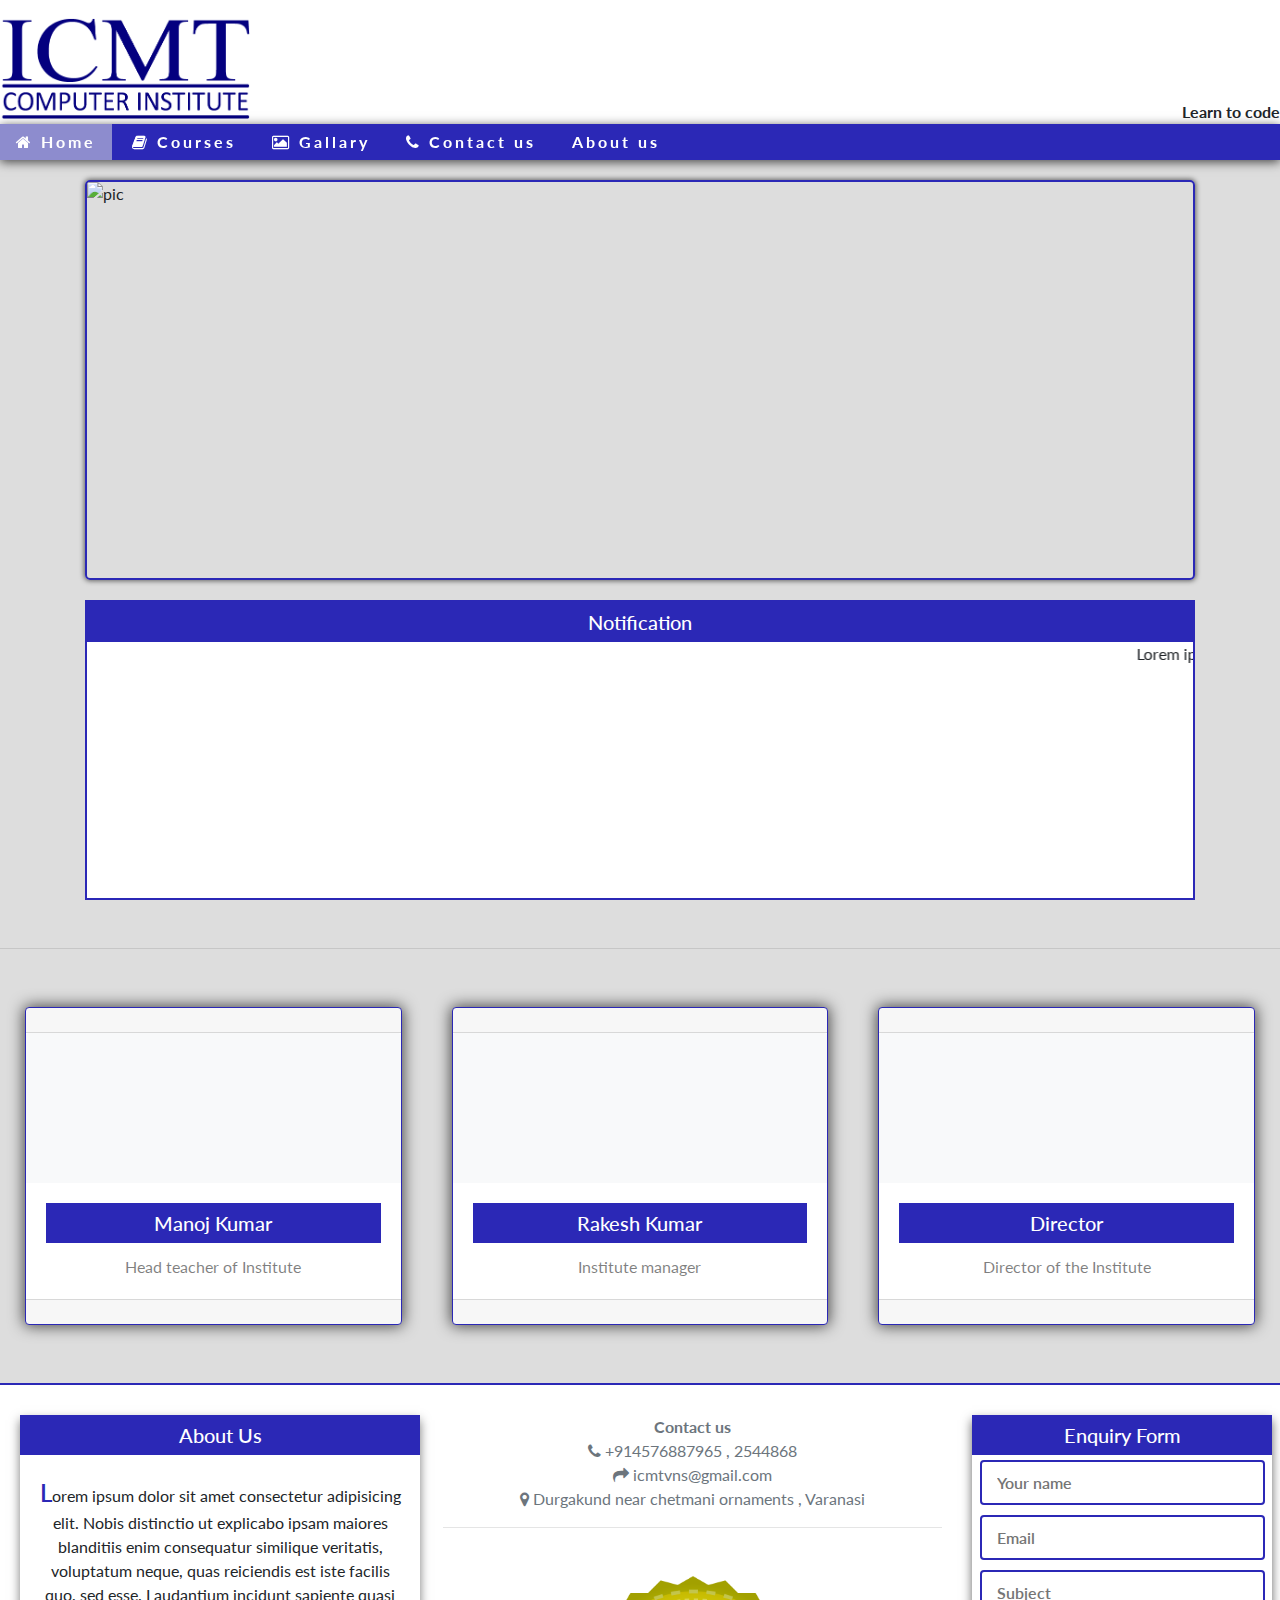
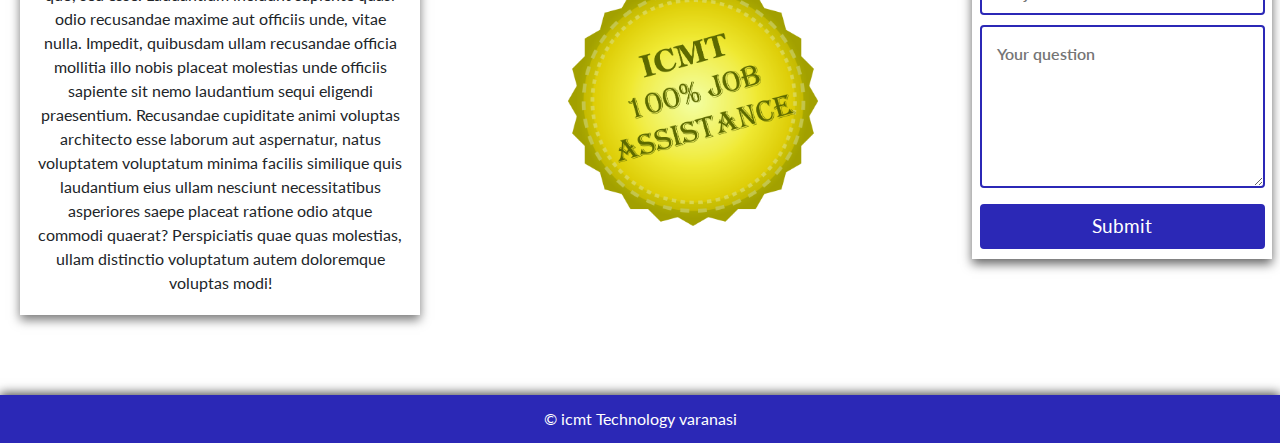
==== index.html @ d90915af "main copy" ====
<!DOCTYPE html>
<html>

<head>
    <meta charset="utf-8" />
    <meta http-equiv="X-UA-Compatible" content="IE=edge">
    <title>ICMT</title>
    <link rel="shortcut icon" href="favicon.png">
    <meta name="viewport" content="width=device-width, initial-scale=1">
    <link href="https://fonts.googleapis.com/css?family=Lato:100,100italic,300,300italic,regular,italic,700,700italic,900,900italic"
        rel="stylesheet" />
    <link rel="stylesheet" type="text/css" media="screen" href="mycss.css" />
    <link rel=" stylesheet" type="text/css" media="screen" href="main.css" />
    <link rel="stylesheet" type="text/css" media="screen" href="custom.css" />
    <link rel="stylesheet" href="https://cdnjs.cloudflare.com/ajax/libs/font-awesome/4.7.0/css/font-awesome.min.css ">
    <script src="main.js"></script>
    <link rel="stylesheet" href="animate.css">

</head>

<body>
    <header>
        <table>
            <tr>
                <td>
                    <img src=" logo.png " alt="logo " class="animated slideInDown">

                </td>
                <td>
                    <p class="animated rubberBand">Learn to code</p>
                </td>
            </tr>
        </table>
    </header>
    <nav>

        <a href=" " class="active">
            <i class="fa fa-home "></i> Home</a>
        <a href="courses.html">
            <i class="fa fa-book "></i> Courses</a>
        <a href="galllary.html">
            <i class="fa fa-photo " aria-hidden="true "></i> Gallary</a>
        <a href=" ">
            <i class="fa fa-phone "></i> Contact us</a>
        <a href="#about ">About us</a>
    </nav>
    <main class="container" onmouseover="red();">
        <div class="banner img-fluid">
            <img src="..\images\pexels-photo-546819.jpeg " alt="pic ">
        </div>
        <div class="notif ">
            <h5>Notification</h5>
            <marquee behavior=" " direction="up " style="display:block; width:100%;height:100 ">Lorem ipsum dolor sit amet consectetur adipisicing elit. Praesentium dignissimos fuga, illum ea sunt recusandae,
                eveniet blanditiis unde veritatis, quos voluptas ab maxime! Optio sed itaque quae provident totam. Nemo?</marquee>
        </div>
    </main>
	<hr class="my-5"/>
    <div class="container-fluid">
        <div class="row my-5 bg-transparent shadow-none">
            <div class="col-sm-4">
                <div class="card profile1 ">
                    <div class="card-header "></div>
                    <div class="card-img-top bg-light" style="width: 100%;height:150px;"></div>
                    <div class="card-body ">
                        <h5 class="card-title ">manoj kumar</h5>
                        <p class="card-text text-center text-black-50 ">Head teacher of Institute</p>
                    </div>
                    <div class="card-footer"></div>
                </div>
            </div>
            <div class="col-sm-4">
                <div class="card profile2">
                    <div class="card-header "></div>
                    <div class="card-img-top bg-light" style="width: 100%;height:150px;"></div>
                    <div class="card-body ">
                        <h5 class="card-title ">rakesh kumar</h5>
                        <p class="card-text text-center text-black-50 ">Institute manager</p>
                    </div>
                    <div class="card-footer"></div>
                </div>
            </div>
            <div class="col-sm-4 ">
                <div class="card profile3 ">
                    <div class="card-header "></div>
                    <div class="card-img-top bg-light" style="width: 100%;height:150px;"></div>
                    <div class="card-body ">
                        <h5 class="card-title ">director</h5>
                        <p class="card-text text-center text-black-50 ">Director of the Institute</p>
                    </div>
                    <div class="card-footer "></div>
                </div>
            </div>
            <div class="clearfix "></div>
        </div>
    </div>
    <div class="footer-top">
     <div class="row bg-transparent shadow-none">
        <div class="col-md-4" >
                <div id="about">
                    <h5>About us</h5>
                    <p>
                        Lorem ipsum dolor sit amet consectetur adipisicing elit. Nobis distinctio ut explicabo ipsam maiores blanditiis enim consequatur
                        similique veritatis, voluptatum neque, quas reiciendis est iste facilis quo, sed esse. Laudantium incidunt
                        sapiente quasi odio recusandae maxime aut officiis unde, vitae nulla. Impedit, quibusdam ullam recusandae
                        officia mollitia illo nobis placeat molestias unde officiis sapiente sit nemo laudantium sequi eligendi praesentium.
                        Recusandae cupiditate animi voluptas architecto esse laborum aut aspernatur, natus voluptatem voluptatum
                        minima facilis similique quis laudantium eius ullam nesciunt necessitatibus asperiores saepe placeat ratione
                        odio atque commodi quaerat? Perspiciatis quae quas molestias, ullam distinctio voluptatum autem doloremque
                        voluptas modi!</p>
                </div>
        </div>
            <div class="col-md-5">
              <p class="text-center text-secondary contact">
                    <strong>Contact us</strong> <br>
                  <i class="fa fa-phone"></i> +914576887965 , 2544868 <br>
                 <i class="fa fa-mail-forward"></i> icmtvns@gmail.com <br>
                    <i class="fa fa-map-marker"></i> Durgakund near
                 chetmani ornaments ,
                 Varanasi
                </p><hr>
                        <img src="job.png" alt="logo job" class="d-block mx-auto my-5 bg-transparent" width="50%">
            </div>
       <div class="col-md-3">
                <div class="enquiry mx-auto">
                    <h5>enquiry form</h5>
                    <form action="submit.html" method="post " onsubmit="return validateTextBox();">
                        <input type=" text " name="name " id="name" placeholder="Your name " required>
                        <br>
                        <input type="email " name="email " id="email" placeholder="Email " required>
                        <br>
                        <input type="text " name="sub " id="sub" placeholder="Subject " required>
                        <br>
                        <textarea name="question " id="question" col-sm-4s="30 " rows="6 " minlength="20" placeholder="Your question " required></textarea>
                        <input type="submit" value="Submit">
                    </form>
                </div>
       </div>
     </div>
    </div>
    <footer>
        <p>&copy icmt Technology varanasi</p>
    </footer>
</body>

</html>
---- mycss.css ----
﻿:root{--blue:#007bff;--indigo:#6610f2;--purple:#6f42c1;--pink:#e83e8c;--red:#dc3545;--orange:#fd7e14;--yellow:#ffc107;--green:#28a745;--teal:#20c997;--cyan:#17a2b8;--white:#fff;--gray:#6c757d;--gray-dark:#343a40;--primary:#007bff;--secondary:#6c757d;--success:#28a745;--info:#17a2b8;--warning:#ffc107;--danger:#dc3545;--light:#f8f9fa;--dark:#343a40;--breakpoint-xs:0;--breakpoint-sm:576px;--breakpoint-md:768px;--breakpoint-lg:992px;--breakpoint-xl:1200px;--font-family-sans-serif:-apple-system,BlinkMacSystemFont,"Segoe UI",Roboto,"Helvetica Neue",Arial,sans-serif,"Apple Color Emoji","Segoe UI Emoji","Segoe UI Symbol";--font-family-monospace:SFMono-Regular,Menlo,Monaco,Consolas,"Liberation Mono","Courier New",monospace}*,::before,::after{box-sizing:border-box}html{font-family:sans-serif;line-height:1.15;-webkit-text-size-adjust:100%;-ms-text-size-adjust:100%;-ms-overflow-style:scrollbar;-webkit-tap-highlight-color:transparent}article,aside,dialog,figcaption,figure,footer,header,hgroup,main,nav,section{display:block}body{margin:0;font-family:-apple-system,BlinkMacSystemFont,"Segoe UI",Roboto,"Helvetica Neue",Arial,sans-serif,"Apple Color Emoji","Segoe UI Emoji","Segoe UI Symbol";font-size:1rem;font-weight:400;line-height:1.5;color:#212529;text-align:left;background-color:#fff}[tabindex="-1"]:focus{outline:0!important}hr{box-sizing:content-box;height:0;overflow:visible}h1,h2,h3,h4,h5,h6{margin-top:0;margin-bottom:.5rem}p{margin-top:0;margin-bottom:1rem}abbr[title],abbr[data-original-title]{text-decoration:underline;-webkit-text-decoration:underline dotted;text-decoration:underline dotted;cursor:help;border-bottom:0}address{margin-bottom:1rem;font-style:normal;line-height:inherit}ol,ul,dl{margin-top:0;margin-bottom:1rem}ol ol,ul ul,ol ul,ul ol{margin-bottom:0}dt{font-weight:700}dd{margin-bottom:.5rem;margin-left:0}blockquote{margin:0 0 1rem}dfn{font-style:italic}b,strong{font-weight:bolder}small{font-size:80%}sub,sup{position:relative;font-size:75%;line-height:0;vertical-align:baseline}sub{bottom:-.25em}sup{top:-.5em}a{color:#007bff;text-decoration:none;background-color:transparent;-webkit-text-decoration-skip:objects}a:hover{color:#0056b3;text-decoration:underline}a:not([href]):not([tabindex]){color:inherit;text-decoration:none}a:not([href]):not([tabindex]):hover,a:not([href]):not([tabindex]):focus{color:inherit;text-decoration:none}a:not([href]):not([tabindex]):focus{outline:0}pre,code,kbd,samp{font-family:monospace,monospace;font-size:1em}pre{margin-top:0;margin-bottom:1rem;overflow:auto;-ms-overflow-style:scrollbar}figure{margin:0 0 1rem}img{vertical-align:middle;border-style:none}svg:not(:root){overflow:hidden}table{border-collapse:collapse}caption{padding-top:.75rem;padding-bottom:.75rem;color:#6c757d;text-align:left;caption-side:bottom}th{text-align:inherit}label{display:inline-block;margin-bottom:.5rem}button{border-radius:0}button:focus{outline:1px dotted;outline:5px auto -webkit-focus-ring-color}input,button,select,optgroup,textarea{margin:0;font-family:inherit;font-size:inherit;line-height:inherit}button,input{overflow:visible}button,select{text-transform:none}button,html [type="button"],[type="reset"],[type="submit"]{-webkit-appearance:button}button::-moz-focus-inner,[type="button"]::-moz-focus-inner,[type="reset"]::-moz-focus-inner,[type="submit"]::-moz-focus-inner{padding:0;border-style:none}input[type="radio"],input[type="checkbox"]{box-sizing:border-box;padding:0}input[type="date"],input[type="time"],input[type="datetime-local"],input[type="month"]{-webkit-appearance:listbox}textarea{overflow:auto;resize:vertical}fieldset{min-width:0;padding:0;margin:0;border:0}legend{display:block;width:100%;max-width:100%;padding:0;margin-bottom:.5rem;font-size:1.5rem;line-height:inherit;color:inherit;white-space:normal}progress{vertical-align:baseline}[type="number"]::-webkit-inner-spin-button,[type="number"]::-webkit-outer-spin-button{height:auto}[type="search"]{outline-offset:-2px;-webkit-appearance:none}[type="search"]::-webkit-search-cancel-button,[type="search"]::-webkit-search-decoration{-webkit-appearance:none}::-webkit-file-upload-button{font:inherit;-webkit-appearance:button}output{display:inline-block}summary{display:list-item;cursor:pointer}template{display:none}[hidden]{display:none!important}h1,h2,h3,h4,h5,h6,.h1,.h2,.h3,.h4,.h5,.h6{margin-bottom:.5rem;font-family:inherit;font-weight:500;line-height:1.2;color:inherit}h1,.h1{font-size:2.5rem}h2,.h2{font-size:2rem}h3,.h3{font-size:1.75rem}h4,.h4{font-size:1.5rem}h5,.h5{font-size:1.25rem}h6,.h6{font-size:1rem}.lead{font-size:1.25rem;font-weight:300}.display-1{font-size:6rem;font-weight:300;line-height:1.2}.display-2{font-size:5.5rem;font-weight:300;line-height:1.2}.display-3{font-size:4.5rem;font-weight:300;line-height:1.2}.display-4{font-size:3.5rem;font-weight:300;line-height:1.2}hr{margin-top:1rem;margin-bottom:1rem;border:0;border-top:1px solid rgba(0,0,0,0.1)}small,.small{font-size:80%;font-weight:400}mark,.mark{padding:.2em;background-color:#fcf8e3}.list-unstyled{padding-left:0;list-style:none}.list-inline{padding-left:0;list-style:none}.list-inline-item{display:inline-block}.list-inline-item:not(:last-child){margin-right:.5rem}.initialism{font-size:90%;text-transform:uppercase}.blockquote{margin-bottom:1rem;font-size:1.25rem}.blockquote-footer{display:block;font-size:80%;color:#6c757d}.blockquote-footer::before{content:"\2014 \00A0"}.img-fluid{max-width:100%;height:auto}.img-thumbnail{padding:.25rem;background-color:#fff;border:1px solid #dee2e6;border-radius:.25rem;max-width:100%;height:auto}.figure{display:inline-block}.figure-img{margin-bottom:.5rem;line-height:1}.figure-caption{font-size:90%;color:#6c757d}code,kbd,pre,samp{font-family:SFMono-Regular,Menlo,Monaco,Consolas,"Liberation Mono","Courier New",monospace}code{font-size:87.5%;color:#e83e8c;word-break:break-word}a>code{color:inherit}kbd{padding:.2rem .4rem;font-size:87.5%;color:#fff;background-color:#212529;border-radius:.2rem}kbd kbd{padding:0;font-size:100%;font-weight:700}pre{display:block;font-size:87.5%;color:#212529}pre code{font-size:inherit;color:inherit;word-break:normal}.pre-scrollable{max-height:340px;overflow-y:scroll}.container{width:100%;padding-right:15px;padding-left:15px;margin-right:auto;margin-left:auto}@media (min-width: 576px){.container{max-width:540px}}@media (min-width: 768px){.container{max-width:720px}}@media (min-width: 992px){.container{max-width:960px}}@media (min-width: 1200px){.container{max-width:1140px}}.container-fluid{width:100%;padding-right:15px;padding-left:15px;margin-right:auto;margin-left:auto}.row{display:-ms-flexbox;display:flex;-ms-flex-wrap:wrap;flex-wrap:wrap;margin-right:-15px;margin-left:-15px}.no-gutters{margin-right:0;margin-left:0}.no-gutters>.col,.no-gutters>[class*="col-"]{padding-right:0;padding-left:0}.col-1,.col-2,.col-3,.col-4,.col-5,.col-6,.col-7,.col-8,.col-9,.col-10,.col-11,.col-12,.col,.col-auto,.col-sm-1,.col-sm-2,.col-sm-3,.col-sm-4,.col-sm-5,.col-sm-6,.col-sm-7,.col-sm-8,.col-sm-9,.col-sm-10,.col-sm-11,.col-sm-12,.col-sm,.col-sm-auto,.col-md-1,.col-md-2,.col-md-3,.col-md-4,.col-md-5,.col-md-6,.col-md-7,.col-md-8,.col-md-9,.col-md-10,.col-md-11,.col-md-12,.col-md,.col-md-auto,.col-lg-1,.col-lg-2,.col-lg-3,.col-lg-4,.col-lg-5,.col-lg-6,.col-lg-7,.col-lg-8,.col-lg-9,.col-lg-10,.col-lg-11,.col-lg-12,.col-lg,.col-lg-auto,.col-xl-1,.col-xl-2,.col-xl-3,.col-xl-4,.col-xl-5,.col-xl-6,.col-xl-7,.col-xl-8,.col-xl-9,.col-xl-10,.col-xl-11,.col-xl-12,.col-xl,.col-xl-auto{position:relative;width:100%;min-height:1px;padding-right:15px;padding-left:15px}.row{margin-right:-15px;margin-left:-15px}.col-xs-1,.col-sm-1,.col-md-1,.col-lg-1,.col-xs-2,.col-sm-2,.col-md-2,.col-lg-2,.col-xs-3,.col-sm-3,.col-md-3,.col-lg-3,.col-xs-4,.col-sm-4,.col-md-4,.col-lg-4,.col-xs-5,.col-sm-5,.col-md-5,.col-lg-5,.col-xs-6,.col-sm-6,.col-md-6,.col-lg-6,.col-xs-7,.col-sm-7,.col-md-7,.col-lg-7,.col-xs-8,.col-sm-8,.col-md-8,.col-lg-8,.col-xs-9,.col-sm-9,.col-md-9,.col-lg-9,.col-xs-10,.col-sm-10,.col-md-10,.col-lg-10,.col-xs-11,.col-sm-11,.col-md-11,.col-lg-11,.col-xs-12,.col-sm-12,.col-md-12,.col-lg-12{position:relative;min-height:1px;padding-right:15px;padding-left:15px}.col-xs-1,.col-xs-2,.col-xs-3,.col-xs-4,.col-xs-5,.col-xs-6,.col-xs-7,.col-xs-8,.col-xs-9,.col-xs-10,.col-xs-11,.col-xs-12{float:left}.col-xs-12{width:100%}.col-xs-11{width:91.66666667%}.col-xs-10{width:83.33333333%}.col-xs-9{width:75%}.col-xs-8{width:66.66666667%}.col-xs-7{width:58.33333333%}.col-xs-6{width:50%}.col-xs-5{width:41.66666667%}.col-xs-4{width:33.33333333%}.col-xs-3{width:25%}.col-xs-2{width:16.66666667%}.col-xs-1{width:8.33333333%}.col-xs-pull-12{right:100%}.col-xs-pull-11{right:91.66666667%}.col-xs-pull-10{right:83.33333333%}.col-xs-pull-9{right:75%}.col-xs-pull-8{right:66.66666667%}.col-xs-pull-7{right:58.33333333%}.col-xs-pull-6{right:50%}.col-xs-pull-5{right:41.66666667%}.col-xs-pull-4{right:33.33333333%}.col-xs-pull-3{right:25%}.col-xs-pull-2{right:16.66666667%}.col-xs-pull-1{right:8.33333333%}.col-xs-pull-0{right:auto}.col-xs-push-12{left:100%}.col-xs-push-11{left:91.66666667%}.col-xs-push-10{left:83.33333333%}.col-xs-push-9{left:75%}.col-xs-push-8{left:66.66666667%}.col-xs-push-7{left:58.33333333%}.col-xs-push-6{left:50%}.col-xs-push-5{left:41.66666667%}.col-xs-push-4{left:33.33333333%}.col-xs-push-3{left:25%}.col-xs-push-2{left:16.66666667%}.col-xs-push-1{left:8.33333333%}.col-xs-push-0{left:auto}.col-xs-offset-12{margin-left:100%}.col-xs-offset-11{margin-left:91.66666667%}.col-xs-offset-10{margin-left:83.33333333%}.col-xs-offset-9{margin-left:75%}.col-xs-offset-8{margin-left:66.66666667%}.col-xs-offset-7{margin-left:58.33333333%}.col-xs-offset-6{margin-left:50%}.col-xs-offset-5{margin-left:41.66666667%}.col-xs-offset-4{margin-left:33.33333333%}.col-xs-offset-3{margin-left:25%}.col-xs-offset-2{margin-left:16.66666667%}.col-xs-offset-1{margin-left:8.33333333%}.col-xs-offset-0{margin-left:0}@media (min-width: 768px){.col-sm-1,.col-sm-2,.col-sm-3,.col-sm-4,.col-sm-5,.col-sm-6,.col-sm-7,.col-sm-8,.col-sm-9,.col-sm-10,.col-sm-11,.col-sm-12{float:left}.col-sm-12{width:100%}.col-sm-11{width:91.66666667%}.col-sm-10{width:83.33333333%}.col-sm-9{width:75%}.col-sm-8{width:66.66666667%}.col-sm-7{width:58.33333333%}.col-sm-6{width:50%}.col-sm-5{width:41.66666667%}.col-sm-4{width:33.33333333%}.col-sm-3{width:25%}.col-sm-2{width:16.66666667%}.col-sm-1{width:8.33333333%}.col-sm-pull-12{right:100%}.col-sm-pull-11{right:91.66666667%}.col-sm-pull-10{right:83.33333333%}.col-sm-pull-9{right:75%}.col-sm-pull-8{right:66.66666667%}.col-sm-pull-7{right:58.33333333%}.col-sm-pull-6{right:50%}.col-sm-pull-5{right:41.66666667%}.col-sm-pull-4{right:33.33333333%}.col-sm-pull-3{right:25%}.col-sm-pull-2{right:16.66666667%}.col-sm-pull-1{right:8.33333333%}.col-sm-pull-0{right:auto}.col-sm-push-12{left:100%}.col-sm-push-11{left:91.66666667%}.col-sm-push-10{left:83.33333333%}.col-sm-push-9{left:75%}.col-sm-push-8{left:66.66666667%}.col-sm-push-7{left:58.33333333%}.col-sm-push-6{left:50%}.col-sm-push-5{left:41.66666667%}.col-sm-push-4{left:33.33333333%}.col-sm-push-3{left:25%}.col-sm-push-2{left:16.66666667%}.col-sm-push-1{left:8.33333333%}.col-sm-push-0{left:auto}.col-sm-offset-12{margin-left:100%}.col-sm-offset-11{margin-left:91.66666667%}.col-sm-offset-10{margin-left:83.33333333%}.col-sm-offset-9{margin-left:75%}.col-sm-offset-8{margin-left:66.66666667%}.col-sm-offset-7{margin-left:58.33333333%}.col-sm-offset-6{margin-left:50%}.col-sm-offset-5{margin-left:41.66666667%}.col-sm-offset-4{margin-left:33.33333333%}.col-sm-offset-3{margin-left:25%}.col-sm-offset-2{margin-left:16.66666667%}.col-sm-offset-1{margin-left:8.33333333%}.col-sm-offset-0{margin-left:0}}@media (min-width: 992px){.col-md-1,.col-md-2,.col-md-3,.col-md-4,.col-md-5,.col-md-6,.col-md-7,.col-md-8,.col-md-9,.col-md-10,.col-md-11,.col-md-12{float:left}.col-md-12{width:100%}.col-md-11{width:91.66666667%}.col-md-10{width:83.33333333%}.col-md-9{width:75%}.col-md-8{width:66.66666667%}.col-md-7{width:58.33333333%}.col-md-6{width:50%}.col-md-5{width:41.66666667%}.col-md-4{width:33.33333333%}.col-md-3{width:25%}.col-md-2{width:16.66666667%}.col-md-1{width:8.33333333%}.col-md-pull-12{right:100%}.col-md-pull-11{right:91.66666667%}.col-md-pull-10{right:83.33333333%}.col-md-pull-9{right:75%}.col-md-pull-8{right:66.66666667%}.col-md-pull-7{right:58.33333333%}.col-md-pull-6{right:50%}.col-md-pull-5{right:41.66666667%}.col-md-pull-4{right:33.33333333%}.col-md-pull-3{right:25%}.col-md-pull-2{right:16.66666667%}.col-md-pull-1{right:8.33333333%}.col-md-pull-0{right:auto}.col-md-push-12{left:100%}.col-md-push-11{left:91.66666667%}.col-md-push-10{left:83.33333333%}.col-md-push-9{left:75%}.col-md-push-8{left:66.66666667%}.col-md-push-7{left:58.33333333%}.col-md-push-6{left:50%}.col-md-push-5{left:41.66666667%}.col-md-push-4{left:33.33333333%}.col-md-push-3{left:25%}.col-md-push-2{left:16.66666667%}.col-md-push-1{left:8.33333333%}.col-md-push-0{left:auto}.col-md-offset-12{margin-left:100%}.col-md-offset-11{margin-left:91.66666667%}.col-md-offset-10{margin-left:83.33333333%}.col-md-offset-9{margin-left:75%}.col-md-offset-8{margin-left:66.66666667%}.col-md-offset-7{margin-left:58.33333333%}.col-md-offset-6{margin-left:50%}.col-md-offset-5{margin-left:41.66666667%}.col-md-offset-4{margin-left:33.33333333%}.col-md-offset-3{margin-left:25%}.col-md-offset-2{margin-left:16.66666667%}.col-md-offset-1{margin-left:8.33333333%}.col-md-offset-0{margin-left:0}}@media (min-width: 1200px){.col-lg-1,.col-lg-2,.col-lg-3,.col-lg-4,.col-lg-5,.col-lg-6,.col-lg-7,.col-lg-8,.col-lg-9,.col-lg-10,.col-lg-11,.col-lg-12{float:left}.col-lg-12{width:100%}.col-lg-11{width:91.66666667%}.col-lg-10{width:83.33333333%}.col-lg-9{width:75%}.col-lg-8{width:66.66666667%}.col-lg-7{width:58.33333333%}.col-lg-6{width:50%}.col-lg-5{width:41.66666667%}.col-lg-4{width:33.33333333%}.col-lg-3{width:25%}.col-lg-2{width:16.66666667%}.col-lg-1{width:8.33333333%}.col-lg-pull-12{right:100%}.col-lg-pull-11{right:91.66666667%}.col-lg-pull-10{right:83.33333333%}.col-lg-pull-9{right:75%}.col-lg-pull-8{right:66.66666667%}.col-lg-pull-7{right:58.33333333%}.col-lg-pull-6{right:50%}.col-lg-pull-5{right:41.66666667%}.col-lg-pull-4{right:33.33333333%}.col-lg-pull-3{right:25%}.col-lg-pull-2{right:16.66666667%}.col-lg-pull-1{right:8.33333333%}.col-lg-pull-0{right:auto}.col-lg-push-12{left:100%}.col-lg-push-11{left:91.66666667%}.col-lg-push-10{left:83.33333333%}.col-lg-push-9{left:75%}.col-lg-push-8{left:66.66666667%}.col-lg-push-7{left:58.33333333%}.col-lg-push-6{left:50%}.col-lg-push-5{left:41.66666667%}.col-lg-push-4{left:33.33333333%}.col-lg-push-3{left:25%}.col-lg-push-2{left:16.66666667%}.col-lg-push-1{left:8.33333333%}.col-lg-push-0{left:auto}.col-lg-offset-12{margin-left:100%}.col-lg-offset-11{margin-left:91.66666667%}.col-lg-offset-10{margin-left:83.33333333%}.col-lg-offset-9{margin-left:75%}.col-lg-offset-8{margin-left:66.66666667%}.col-lg-offset-7{margin-left:58.33333333%}.col-lg-offset-6{margin-left:50%}.col-lg-offset-5{margin-left:41.66666667%}.col-lg-offset-4{margin-left:33.33333333%}.col-lg-offset-3{margin-left:25%}.col-lg-offset-2{margin-left:16.66666667%}.col-lg-offset-1{margin-left:8.33333333%}.col-lg-offset-0{margin-left:0}.table{width:100%;max-width:100%;margin-bottom:1rem;background-color:transparent}.table th,.table td{padding:.75rem;vertical-align:top;border-top:1px solid #dee2e6}.table thead th{vertical-align:bottom;border-bottom:2px solid #dee2e6}.table tbody+tbody{border-top:2px solid #dee2e6}.table .table{background-color:#fff}.table-sm th,.table-sm td{padding:.3rem}.table-bordered{border:1px solid #dee2e6}.table-bordered th,.table-bordered td{border:1px solid #dee2e6}.table-bordered thead th,.table-bordered thead td{border-bottom-width:2px}.table-borderless th,.table-borderless td,.table-borderless thead th,.table-borderless tbody+tbody{border:0}.table-striped tbody tr:nth-of-type(odd){background-color:rgba(0,0,0,0.05)}.table-hover tbody tr:hover{background-color:rgba(0,0,0,0.075)}.table-primary,.table-primary>th,.table-primary>td{background-color:#b8daff}.table-hover .table-primary:hover{background-color:#9fcdff}.table-hover .table-primary:hover>td,.table-hover .table-primary:hover>th{background-color:#9fcdff}.table-secondary,.table-secondary>th,.table-secondary>td{background-color:#d6d8db}.table-hover .table-secondary:hover{background-color:#c8cbcf}.table-hover .table-secondary:hover>td,.table-hover .table-secondary:hover>th{background-color:#c8cbcf}.table-success,.table-success>th,.table-success>td{background-color:#c3e6cb}.table-hover .table-success:hover{background-color:#b1dfbb}.table-hover .table-success:hover>td,.table-hover .table-success:hover>th{background-color:#b1dfbb}.table-info,.table-info>th,.table-info>td{background-color:#bee5eb}.table-hover .table-info:hover{background-color:#abdde5}.table-hover .table-info:hover>td,.table-hover .table-info:hover>th{background-color:#abdde5}.table-warning,.table-warning>th,.table-warning>td{background-color:#ffeeba}.table-hover .table-warning:hover{background-color:#ffe8a1}.table-hover .table-warning:hover>td,.table-hover .table-warning:hover>th{background-color:#ffe8a1}.table-danger,.table-danger>th,.table-danger>td{background-color:#f5c6cb}.table-hover .table-danger:hover{background-color:#f1b0b7}.table-hover .table-danger:hover>td,.table-hover .table-danger:hover>th{background-color:#f1b0b7}.table-light,.table-light>th,.table-light>td{background-color:#fdfdfe}.table-hover .table-light:hover{background-color:#ececf6}.table-hover .table-light:hover>td,.table-hover .table-light:hover>th{background-color:#ececf6}.table-dark,.table-dark>th,.table-dark>td{background-color:#c6c8ca}.table-hover .table-dark:hover{background-color:#b9bbbe}.table-hover .table-dark:hover>td,.table-hover .table-dark:hover>th{background-color:#b9bbbe}.table-active,.table-active>th,.table-active>td{background-color:rgba(0,0,0,0.075)}.table-hover .table-active:hover{background-color:rgba(0,0,0,0.075)}.table-hover .table-active:hover>td,.table-hover .table-active:hover>th{background-color:rgba(0,0,0,0.075)}.table .thead-dark th{color:#fff;background-color:#212529;border-color:#32383e}.table .thead-light th{color:#495057;background-color:#e9ecef;border-color:#dee2e6}.table-dark{color:#fff;background-color:#212529}.table-dark th,.table-dark td,.table-dark thead th{border-color:#32383e}.table-dark.table-bordered{border:0}.table-dark.table-striped tbody tr:nth-of-type(odd){background-color:rgba(255,255,255,0.05)}.table-dark.table-hover tbody tr:hover{background-color:rgba(255,255,255,0.075)}}@media (max-width: 575.98px){.table-responsive-sm{display:block;width:100%;overflow-x:auto;-webkit-overflow-scrolling:touch;-ms-overflow-style:-ms-autohiding-scrollbar}.table-responsive-sm>.table-bordered{border:0}}@media (max-width: 767.98px){.table-responsive-md{display:block;width:100%;overflow-x:auto;-webkit-overflow-scrolling:touch;-ms-overflow-style:-ms-autohiding-scrollbar}.table-responsive-md>.table-bordered{border:0}}@media (max-width: 991.98px){.table-responsive-lg{display:block;width:100%;overflow-x:auto;-webkit-overflow-scrolling:touch;-ms-overflow-style:-ms-autohiding-scrollbar}.table-responsive-lg>.table-bordered{border:0}}@media (max-width: 1199.98px){.table-responsive-xl{display:block;width:100%;overflow-x:auto;-webkit-overflow-scrolling:touch;-ms-overflow-style:-ms-autohiding-scrollbar}.table-responsive-xl>.table-bordered{border:0}}.table-responsive{display:block;width:100%;overflow-x:auto;-webkit-overflow-scrolling:touch;-ms-overflow-style:-ms-autohiding-scrollbar}.table-responsive>.table-bordered{border:0}.form-control{display:block;width:100%;padding:.375rem .75rem;font-size:1rem;line-height:1.5;color:#495057;background-color:#fff;background-clip:padding-box;border:1px solid #ced4da;border-radius:.25rem;transition:border-color .15s ease-in-out,box-shadow .15s ease-in-out}@media screen and (prefers-reduced-motion: reduce){.form-control{transition:none}}.form-control::-ms-expand{background-color:transparent;border:0}.form-control:focus{color:#495057;background-color:#fff;border-color:#80bdff;outline:0;box-shadow:0 0 0 .2rem rgba(0,123,255,0.25)}.form-control::-webkit-input-placeholder{color:#6c757d;opacity:1}.form-control::-moz-placeholder{color:#6c757d;opacity:1}.form-control:-ms-input-placeholder{color:#6c757d;opacity:1}.form-control::-ms-input-placeholder{color:#6c757d;opacity:1}.form-control::placeholder{color:#6c757d;opacity:1}.form-control:disabled,.form-control[readonly]{background-color:#e9ecef;opacity:1}select.form-control:not([size]):not([multiple]){height:calc(2.25rem + 2px)}select.form-control:focus::-ms-value{color:#495057;background-color:#fff}.form-control-file,.form-control-range{display:block;width:100%}.col-form-label{padding-top:calc(0.375rem + 1px);padding-bottom:calc(0.375rem + 1px);margin-bottom:0;font-size:inherit;line-height:1.5}.col-form-label-lg{padding-top:calc(0.5rem + 1px);padding-bottom:calc(0.5rem + 1px);font-size:1.25rem;line-height:1.5}.col-form-label-sm{padding-top:calc(0.25rem + 1px);padding-bottom:calc(0.25rem + 1px);font-size:.875rem;line-height:1.5}.form-control-plaintext{display:block;width:100%;padding-top:.375rem;padding-bottom:.375rem;margin-bottom:0;line-height:1.5;color:#212529;background-color:transparent;border:solid transparent;border-width:1px 0}.form-control-plaintext.form-control-sm,.input-group-sm>.form-control-plaintext.form-control,.input-group-sm>.input-group-prepend>.form-control-plaintext.input-group-text,.input-group-sm>.input-group-append>.form-control-plaintext.input-group-text,.input-group-sm>.input-group-prepend>.form-control-plaintext.btn,.input-group-sm>.input-group-append>.form-control-plaintext.btn,.form-control-plaintext.form-control-lg,.input-group-lg>.form-control-plaintext.form-control,.input-group-lg>.input-group-prepend>.form-control-plaintext.input-group-text,.input-group-lg>.input-group-append>.form-control-plaintext.input-group-text,.input-group-lg>.input-group-prepend>.form-control-plaintext.btn,.input-group-lg>.input-group-append>.form-control-plaintext.btn{padding-right:0;padding-left:0}.form-control-sm,.input-group-sm>.form-control,.input-group-sm>.input-group-prepend>.input-group-text,.input-group-sm>.input-group-append>.input-group-text,.input-group-sm>.input-group-prepend>.btn,.input-group-sm>.input-group-append>.btn{padding:.25rem .5rem;font-size:.875rem;line-height:1.5;border-radius:.2rem}select.form-control-sm:not([size]):not([multiple]),.input-group-sm>select.form-control:not([size]):not([multiple]),.input-group-sm>.input-group-prepend>select.input-group-text:not([size]):not([multiple]),.input-group-sm>.input-group-append>select.input-group-text:not([size]):not([multiple]),.input-group-sm>.input-group-prepend>select.btn:not([size]):not([multiple]),.input-group-sm>.input-group-append>select.btn:not([size]):not([multiple]){height:calc(1.8125rem + 2px)}.form-control-lg,.input-group-lg>.form-control,.input-group-lg>.input-group-prepend>.input-group-text,.input-group-lg>.input-group-append>.input-group-text,.input-group-lg>.input-group-prepend>.btn,.input-group-lg>.input-group-append>.btn{padding:.5rem 1rem;font-size:1.25rem;line-height:1.5;border-radius:.3rem}select.form-control-lg:not([size]):not([multiple]),.input-group-lg>select.form-control:not([size]):not([multiple]),.input-group-lg>.input-group-prepend>select.input-group-text:not([size]):not([multiple]),.input-group-lg>.input-group-append>select.input-group-text:not([size]):not([multiple]),.input-group-lg>.input-group-prepend>select.btn:not([size]):not([multiple]),.input-group-lg>.input-group-append>select.btn:not([size]):not([multiple]){height:calc(2.875rem + 2px)}.form-group{margin-bottom:1rem}.form-text{display:block;margin-top:.25rem}.form-row{display:-ms-flexbox;display:flex;-ms-flex-wrap:wrap;flex-wrap:wrap;margin-right:-5px;margin-left:-5px}.form-row>.col,.form-row>[class*="col-"]{padding-right:5px;padding-left:5px}.form-check{position:relative;display:block;padding-left:1.25rem}.form-check-input{position:absolute;margin-top:.3rem;margin-left:-1.25rem}.form-check-input:disabled~.form-check-label{color:#6c757d}.form-check-label{margin-bottom:0}.form-check-inline{display:-ms-inline-flexbox;display:inline-flex;-ms-flex-align:center;align-items:center;padding-left:0;margin-right:.75rem}.form-check-inline .form-check-input{position:static;margin-top:0;margin-right:.3125rem;margin-left:0}.valid-feedback{display:none;width:100%;margin-top:.25rem;font-size:80%;color:#28a745}.valid-tooltip{position:absolute;top:100%;z-index:5;display:none;max-width:100%;padding:.5rem;margin-top:.1rem;font-size:.875rem;line-height:1;color:#fff;background-color:rgba(40,167,69,0.8);border-radius:.2rem}.was-validated .form-control:valid,.form-control.is-valid,.was-validated .custom-select:valid,.custom-select.is-valid{border-color:#28a745}.was-validated .form-control:valid:focus,.form-control.is-valid:focus,.was-validated .custom-select:valid:focus,.custom-select.is-valid:focus{border-color:#28a745;box-shadow:0 0 0 .2rem rgba(40,167,69,0.25)}.was-validated .form-control:valid~.valid-feedback,.was-validated .form-control:valid~.valid-tooltip,.form-control.is-valid~.valid-feedback,.form-control.is-valid~.valid-tooltip,.was-validated .custom-select:valid~.valid-feedback,.was-validated .custom-select:valid~.valid-tooltip,.custom-select.is-valid~.valid-feedback,.custom-select.is-valid~.valid-tooltip{display:block}.was-validated .form-check-input:valid~.form-check-label,.form-check-input.is-valid~.form-check-label{color:#28a745}.was-validated .form-check-input:valid~.valid-feedback,.was-validated .form-check-input:valid~.valid-tooltip,.form-check-input.is-valid~.valid-feedback,.form-check-input.is-valid~.valid-tooltip{display:block}.was-validated .custom-control-input:valid~.custom-control-label,.custom-control-input.is-valid~.custom-control-label{color:#28a745}.was-validated .custom-control-input:valid~.custom-control-label::before,.custom-control-input.is-valid~.custom-control-label::before{background-color:#71dd8a}.was-validated .custom-control-input:valid~.valid-feedback,.was-validated .custom-control-input:valid~.valid-tooltip,.custom-control-input.is-valid~.valid-feedback,.custom-control-input.is-valid~.valid-tooltip{display:block}.was-validated .custom-control-input:valid:checked~.custom-control-label::before,.custom-control-input.is-valid:checked~.custom-control-label::before{background-color:#34ce57}.was-validated .custom-control-input:valid:focus~.custom-control-label::before,.custom-control-input.is-valid:focus~.custom-control-label::before{box-shadow:0 0 0 1px #fff,0 0 0 .2rem rgba(40,167,69,0.25)}.was-validated .custom-file-input:valid~.custom-file-label,.custom-file-input.is-valid~.custom-file-label{border-color:#28a745}.was-validated .custom-file-input:valid~.custom-file-label::before,.custom-file-input.is-valid~.custom-file-label::before{border-color:inherit}.was-validated .custom-file-input:valid~.valid-feedback,.was-validated .custom-file-input:valid~.valid-tooltip,.custom-file-input.is-valid~.valid-feedback,.custom-file-input.is-valid~.valid-tooltip{display:block}.was-validated .custom-file-input:valid:focus~.custom-file-label,.custom-file-input.is-valid:focus~.custom-file-label{box-shadow:0 0 0 .2rem rgba(40,167,69,0.25)}.invalid-feedback{display:none;width:100%;margin-top:.25rem;font-size:80%;color:#dc3545}.invalid-tooltip{position:absolute;top:100%;z-index:5;display:none;max-width:100%;padding:.5rem;margin-top:.1rem;font-size:.875rem;line-height:1;color:#fff;background-color:rgba(220,53,69,0.8);border-radius:.2rem}.was-validated .form-control:invalid,.form-control.is-invalid,.was-validated .custom-select:invalid,.custom-select.is-invalid{border-color:#dc3545}.was-validated .form-control:invalid:focus,.form-control.is-invalid:focus,.was-validated .custom-select:invalid:focus,.custom-select.is-invalid:focus{border-color:#dc3545;box-shadow:0 0 0 .2rem rgba(220,53,69,0.25)}.was-validated .form-control:invalid~.invalid-feedback,.was-validated .form-control:invalid~.invalid-tooltip,.form-control.is-invalid~.invalid-feedback,.form-control.is-invalid~.invalid-tooltip,.was-validated .custom-select:invalid~.invalid-feedback,.was-validated .custom-select:invalid~.invalid-tooltip,.custom-select.is-invalid~.invalid-feedback,.custom-select.is-invalid~.invalid-tooltip{display:block}.was-validated .form-check-input:invalid~.form-check-label,.form-check-input.is-invalid~.form-check-label{color:#dc3545}.was-validated .form-check-input:invalid~.invalid-feedback,.was-validated .form-check-input:invalid~.invalid-tooltip,.form-check-input.is-invalid~.invalid-feedback,.form-check-input.is-invalid~.invalid-tooltip{display:block}.was-validated .custom-control-input:invalid~.custom-control-label,.custom-control-input.is-invalid~.custom-control-label{color:#dc3545}.was-validated .custom-control-input:invalid~.custom-control-label::before,.custom-control-input.is-invalid~.custom-control-label::before{background-color:#efa2a9}.was-validated .custom-control-input:invalid~.invalid-feedback,.was-validated .custom-control-input:invalid~.invalid-tooltip,.custom-control-input.is-invalid~.invalid-feedback,.custom-control-input.is-invalid~.invalid-tooltip{display:block}.was-validated .custom-control-input:invalid:checked~.custom-control-label::before,.custom-control-input.is-invalid:checked~.custom-control-label::before{background-color:#e4606d}.was-validated .custom-control-input:invalid:focus~.custom-control-label::before,.custom-control-input.is-invalid:focus~.custom-control-label::before{box-shadow:0 0 0 1px #fff,0 0 0 .2rem rgba(220,53,69,0.25)}.was-validated .custom-file-input:invalid~.custom-file-label,.custom-file-input.is-invalid~.custom-file-label{border-color:#dc3545}.was-validated .custom-file-input:invalid~.custom-file-label::before,.custom-file-input.is-invalid~.custom-file-label::before{border-color:inherit}.was-validated .custom-file-input:invalid~.invalid-feedback,.was-validated .custom-file-input:invalid~.invalid-tooltip,.custom-file-input.is-invalid~.invalid-feedback,.custom-file-input.is-invalid~.invalid-tooltip{display:block}.was-validated .custom-file-input:invalid:focus~.custom-file-label,.custom-file-input.is-invalid:focus~.custom-file-label{box-shadow:0 0 0 .2rem rgba(220,53,69,0.25)}.form-inline{display:-ms-flexbox;display:flex;-ms-flex-flow:row wrap;flex-flow:row wrap;-ms-flex-align:center;align-items:center}.form-inline .form-check{width:100%}@media (min-width: 576px){.form-inline label{display:-ms-flexbox;display:flex;-ms-flex-align:center;align-items:center;-ms-flex-pack:center;justify-content:center;margin-bottom:0}.form-inline .form-group{display:-ms-flexbox;display:flex;-ms-flex:0 0 auto;flex:0 0 auto;-ms-flex-flow:row wrap;flex-flow:row wrap;-ms-flex-align:center;align-items:center;margin-bottom:0}.form-inline .form-control{display:inline-block;width:auto;vertical-align:middle}.form-inline .form-control-plaintext{display:inline-block}.form-inline .input-group,.form-inline .custom-select{width:auto}.form-inline .form-check{display:-ms-flexbox;display:flex;-ms-flex-align:center;align-items:center;-ms-flex-pack:center;justify-content:center;width:auto;padding-left:0}.form-inline .form-check-input{position:relative;margin-top:0;margin-right:.25rem;margin-left:0}.form-inline .custom-control{-ms-flex-align:center;align-items:center;-ms-flex-pack:center;justify-content:center}.form-inline .custom-control-label{margin-bottom:0}}.btn{display:inline-block;font-weight:400;text-align:center;white-space:nowrap;vertical-align:middle;-webkit-user-select:none;-moz-user-select:none;-ms-user-select:none;user-select:none;border:1px solid transparent;padding:.375rem .75rem;font-size:1rem;line-height:1.5;border-radius:.25rem;transition:color .15s ease-in-out,background-color .15s ease-in-out,border-color .15s ease-in-out,box-shadow .15s ease-in-out}@media screen and (prefers-reduced-motion: reduce){.btn{transition:none}}.btn:hover,.btn:focus{text-decoration:none}.btn:focus,.btn.focus{outline:0;box-shadow:0 0 0 .2rem rgba(0,123,255,0.25)}.btn.disabled,.btn:disabled{opacity:.65}.btn:not(:disabled):not(.disabled){cursor:pointer}.btn:not(:disabled):not(.disabled):active,.btn:not(:disabled):not(.disabled).active{background-image:none}a.btn.disabled,fieldset:disabled a.btn{pointer-events:none}.btn-primary{color:#fff;background-color:#007bff;border-color:#007bff}.btn-primary:hover{color:#fff;background-color:#0069d9;border-color:#0062cc}.btn-primary:focus,.btn-primary.focus{box-shadow:0 0 0 .2rem rgba(0,123,255,0.5)}.btn-primary.disabled,.btn-primary:disabled{color:#fff;background-color:#007bff;border-color:#007bff}.btn-primary:not(:disabled):not(.disabled):active,.btn-primary:not(:disabled):not(.disabled).active,.show>.btn-primary.dropdown-toggle{color:#fff;background-color:#0062cc;border-color:#005cbf}.btn-primary:not(:disabled):not(.disabled):active:focus,.btn-primary:not(:disabled):not(.disabled).active:focus,.show>.btn-primary.dropdown-toggle:focus{box-shadow:0 0 0 .2rem rgba(0,123,255,0.5)}.btn-secondary{color:#fff;background-color:#6c757d;border-color:#6c757d}.btn-secondary:hover{color:#fff;background-color:#5a6268;border-color:#545b62}.btn-secondary:focus,.btn-secondary.focus{box-shadow:0 0 0 .2rem rgba(108,117,125,0.5)}.btn-secondary.disabled,.btn-secondary:disabled{color:#fff;background-color:#6c757d;border-color:#6c757d}.btn-secondary:not(:disabled):not(.disabled):active,.btn-secondary:not(:disabled):not(.disabled).active,.show>.btn-secondary.dropdown-toggle{color:#fff;background-color:#545b62;border-color:#4e555b}.btn-secondary:not(:disabled):not(.disabled):active:focus,.btn-secondary:not(:disabled):not(.disabled).active:focus,.show>.btn-secondary.dropdown-toggle:focus{box-shadow:0 0 0 .2rem rgba(108,117,125,0.5)}.btn-success{color:#fff;background-color:#28a745;border-color:#28a745}.btn-success:hover{color:#fff;background-color:#218838;border-color:#1e7e34}.btn-success:focus,.btn-success.focus{box-shadow:0 0 0 .2rem rgba(40,167,69,0.5)}.btn-success.disabled,.btn-success:disabled{color:#fff;background-color:#28a745;border-color:#28a745}.btn-success:not(:disabled):not(.disabled):active,.btn-success:not(:disabled):not(.disabled).active,.show>.btn-success.dropdown-toggle{color:#fff;background-color:#1e7e34;border-color:#1c7430}.btn-success:not(:disabled):not(.disabled):active:focus,.btn-success:not(:disabled):not(.disabled).active:focus,.show>.btn-success.dropdown-toggle:focus{box-shadow:0 0 0 .2rem rgba(40,167,69,0.5)}.btn-info{color:#fff;background-color:#17a2b8;border-color:#17a2b8}.btn-info:hover{color:#fff;background-color:#138496;border-color:#117a8b}.btn-info:focus,.btn-info.focus{box-shadow:0 0 0 .2rem rgba(23,162,184,0.5)}.btn-info.disabled,.btn-info:disabled{color:#fff;background-color:#17a2b8;border-color:#17a2b8}.btn-info:not(:disabled):not(.disabled):active,.btn-info:not(:disabled):not(.disabled).active,.show>.btn-info.dropdown-toggle{color:#fff;background-color:#117a8b;border-color:#10707f}.btn-info:not(:disabled):not(.disabled):active:focus,.btn-info:not(:disabled):not(.disabled).active:focus,.show>.btn-info.dropdown-toggle:focus{box-shadow:0 0 0 .2rem rgba(23,162,184,0.5)}.btn-warning{color:#212529;background-color:#ffc107;border-color:#ffc107}.btn-warning:hover{color:#212529;background-color:#e0a800;border-color:#d39e00}.btn-warning:focus,.btn-warning.focus{box-shadow:0 0 0 .2rem rgba(255,193,7,0.5)}.btn-warning.disabled,.btn-warning:disabled{color:#212529;background-color:#ffc107;border-color:#ffc107}.btn-warning:not(:disabled):not(.disabled):active,.btn-warning:not(:disabled):not(.disabled).active,.show>.btn-warning.dropdown-toggle{color:#212529;background-color:#d39e00;border-color:#c69500}.btn-warning:not(:disabled):not(.disabled):active:focus,.btn-warning:not(:disabled):not(.disabled).active:focus,.show>.btn-warning.dropdown-toggle:focus{box-shadow:0 0 0 .2rem rgba(255,193,7,0.5)}.btn-danger{color:#fff;background-color:#dc3545;border-color:#dc3545}.btn-danger:hover{color:#fff;background-color:#c82333;border-color:#bd2130}.btn-danger:focus,.btn-danger.focus{box-shadow:0 0 0 .2rem rgba(220,53,69,0.5)}.btn-danger.disabled,.btn-danger:disabled{color:#fff;background-color:#dc3545;border-color:#dc3545}.btn-danger:not(:disabled):not(.disabled):active,.btn-danger:not(:disabled):not(.disabled).active,.show>.btn-danger.dropdown-toggle{color:#fff;background-color:#bd2130;border-color:#b21f2d}.btn-danger:not(:disabled):not(.disabled):active:focus,.btn-danger:not(:disabled):not(.disabled).active:focus,.show>.btn-danger.dropdown-toggle:focus{box-shadow:0 0 0 .2rem rgba(220,53,69,0.5)}.btn-light{color:#212529;background-color:#f8f9fa;border-color:#f8f9fa}.btn-light:hover{color:#212529;background-color:#e2e6ea;border-color:#dae0e5}.btn-light:focus,.btn-light.focus{box-shadow:0 0 0 .2rem rgba(248,249,250,0.5)}.btn-light.disabled,.btn-light:disabled{color:#212529;background-color:#f8f9fa;border-color:#f8f9fa}.btn-light:not(:disabled):not(.disabled):active,.btn-light:not(:disabled):not(.disabled).active,.show>.btn-light.dropdown-toggle{color:#212529;background-color:#dae0e5;border-color:#d3d9df}.btn-light:not(:disabled):not(.disabled):active:focus,.btn-light:not(:disabled):not(.disabled).active:focus,.show>.btn-light.dropdown-toggle:focus{box-shadow:0 0 0 .2rem rgba(248,249,250,0.5)}.btn-dark{color:#fff;background-color:#343a40;border-color:#343a40}.btn-dark:hover{color:#fff;background-color:#23272b;border-color:#1d2124}.btn-dark:focus,.btn-dark.focus{box-shadow:0 0 0 .2rem rgba(52,58,64,0.5)}.btn-dark.disabled,.btn-dark:disabled{color:#fff;background-color:#343a40;border-color:#343a40}.btn-dark:not(:disabled):not(.disabled):active,.btn-dark:not(:disabled):not(.disabled).active,.show>.btn-dark.dropdown-toggle{color:#fff;background-color:#1d2124;border-color:#171a1d}.btn-dark:not(:disabled):not(.disabled):active:focus,.btn-dark:not(:disabled):not(.disabled).active:focus,.show>.btn-dark.dropdown-toggle:focus{box-shadow:0 0 0 .2rem rgba(52,58,64,0.5)}.btn-outline-primary{color:#007bff;background-color:transparent;background-image:none;border-color:#007bff}.btn-outline-primary:hover{color:#fff;background-color:#007bff;border-color:#007bff}.btn-outline-primary:focus,.btn-outline-primary.focus{box-shadow:0 0 0 .2rem rgba(0,123,255,0.5)}.btn-outline-primary.disabled,.btn-outline-primary:disabled{color:#007bff;background-color:transparent}.btn-outline-primary:not(:disabled):not(.disabled):active,.btn-outline-primary:not(:disabled):not(.disabled).active,.show>.btn-outline-primary.dropdown-toggle{color:#fff;background-color:#007bff;border-color:#007bff}.btn-outline-primary:not(:disabled):not(.disabled):active:focus,.btn-outline-primary:not(:disabled):not(.disabled).active:focus,.show>.btn-outline-primary.dropdown-toggle:focus{box-shadow:0 0 0 .2rem rgba(0,123,255,0.5)}.btn-outline-secondary{color:#6c757d;background-color:transparent;background-image:none;border-color:#6c757d}.btn-outline-secondary:hover{color:#fff;background-color:#6c757d;border-color:#6c757d}.btn-outline-secondary:focus,.btn-outline-secondary.focus{box-shadow:0 0 0 .2rem rgba(108,117,125,0.5)}.btn-outline-secondary.disabled,.btn-outline-secondary:disabled{color:#6c757d;background-color:transparent}.btn-outline-secondary:not(:disabled):not(.disabled):active,.btn-outline-secondary:not(:disabled):not(.disabled).active,.show>.btn-outline-secondary.dropdown-toggle{color:#fff;background-color:#6c757d;border-color:#6c757d}.btn-outline-secondary:not(:disabled):not(.disabled):active:focus,.btn-outline-secondary:not(:disabled):not(.disabled).active:focus,.show>.btn-outline-secondary.dropdown-toggle:focus{box-shadow:0 0 0 .2rem rgba(108,117,125,0.5)}.btn-outline-success{color:#28a745;background-color:transparent;background-image:none;border-color:#28a745}.btn-outline-success:hover{color:#fff;background-color:#28a745;border-color:#28a745}.btn-outline-success:focus,.btn-outline-success.focus{box-shadow:0 0 0 .2rem rgba(40,167,69,0.5)}.btn-outline-success.disabled,.btn-outline-success:disabled{color:#28a745;background-color:transparent}.btn-outline-success:not(:disabled):not(.disabled):active,.btn-outline-success:not(:disabled):not(.disabled).active,.show>.btn-outline-success.dropdown-toggle{color:#fff;background-color:#28a745;border-color:#28a745}.btn-outline-success:not(:disabled):not(.disabled):active:focus,.btn-outline-success:not(:disabled):not(.disabled).active:focus,.show>.btn-outline-success.dropdown-toggle:focus{box-shadow:0 0 0 .2rem rgba(40,167,69,0.5)}.btn-outline-info{color:#17a2b8;background-color:transparent;background-image:none;border-color:#17a2b8}.btn-outline-info:hover{color:#fff;background-color:#17a2b8;border-color:#17a2b8}.btn-outline-info:focus,.btn-outline-info.focus{box-shadow:0 0 0 .2rem rgba(23,162,184,0.5)}.btn-outline-info.disabled,.btn-outline-info:disabled{color:#17a2b8;background-color:transparent}.btn-outline-info:not(:disabled):not(.disabled):active,.btn-outline-info:not(:disabled):not(.disabled).active,.show>.btn-outline-info.dropdown-toggle{color:#fff;background-color:#17a2b8;border-color:#17a2b8}.btn-outline-info:not(:disabled):not(.disabled):active:focus,.btn-outline-info:not(:disabled):not(.disabled).active:focus,.show>.btn-outline-info.dropdown-toggle:focus{box-shadow:0 0 0 .2rem rgba(23,162,184,0.5)}.btn-outline-warning{color:#ffc107;background-color:transparent;background-image:none;border-color:#ffc107}.btn-outline-warning:hover{color:#212529;background-color:#ffc107;border-color:#ffc107}.btn-outline-warning:focus,.btn-outline-warning.focus{box-shadow:0 0 0 .2rem rgba(255,193,7,0.5)}.btn-outline-warning.disabled,.btn-outline-warning:disabled{color:#ffc107;background-color:transparent}.btn-outline-warning:not(:disabled):not(.disabled):active,.btn-outline-warning:not(:disabled):not(.disabled).active,.show>.btn-outline-warning.dropdown-toggle{color:#212529;background-color:#ffc107;border-color:#ffc107}.btn-outline-warning:not(:disabled):not(.disabled):active:focus,.btn-outline-warning:not(:disabled):not(.disabled).active:focus,.show>.btn-outline-warning.dropdown-toggle:focus{box-shadow:0 0 0 .2rem rgba(255,193,7,0.5)}.btn-outline-danger{color:#dc3545;background-color:transparent;background-image:none;border-color:#dc3545}.btn-outline-danger:hover{color:#fff;background-color:#dc3545;border-color:#dc3545}.btn-outline-danger:focus,.btn-outline-danger.focus{box-shadow:0 0 0 .2rem rgba(220,53,69,0.5)}.btn-outline-danger.disabled,.btn-outline-danger:disabled{color:#dc3545;background-color:transparent}.btn-outline-danger:not(:disabled):not(.disabled):active,.btn-outline-danger:not(:disabled):not(.disabled).active,.show>.btn-outline-danger.dropdown-toggle{color:#fff;background-color:#dc3545;border-color:#dc3545}.btn-outline-danger:not(:disabled):not(.disabled):active:focus,.btn-outline-danger:not(:disabled):not(.disabled).active:focus,.show>.btn-outline-danger.dropdown-toggle:focus{box-shadow:0 0 0 .2rem rgba(220,53,69,0.5)}.btn-outline-light{color:#f8f9fa;background-color:transparent;background-image:none;border-color:#f8f9fa}.btn-outline-light:hover{color:#212529;background-color:#f8f9fa;border-color:#f8f9fa}.btn-outline-light:focus,.btn-outline-light.focus{box-shadow:0 0 0 .2rem rgba(248,249,250,0.5)}.btn-outline-light.disabled,.btn-outline-light:disabled{color:#f8f9fa;background-color:transparent}.btn-outline-light:not(:disabled):not(.disabled):active,.btn-outline-light:not(:disabled):not(.disabled).active,.show>.btn-outline-light.dropdown-toggle{color:#212529;background-color:#f8f9fa;border-color:#f8f9fa}.btn-outline-light:not(:disabled):not(.disabled):active:focus,.btn-outline-light:not(:disabled):not(.disabled).active:focus,.show>.btn-outline-light.dropdown-toggle:focus{box-shadow:0 0 0 .2rem rgba(248,249,250,0.5)}.btn-outline-dark{color:#343a40;background-color:transparent;background-image:none;border-color:#343a40}.btn-outline-dark:hover{color:#fff;background-color:#343a40;border-color:#343a40}.btn-outline-dark:focus,.btn-outline-dark.focus{box-shadow:0 0 0 .2rem rgba(52,58,64,0.5)}.btn-outline-dark.disabled,.btn-outline-dark:disabled{color:#343a40;background-color:transparent}.btn-outline-dark:not(:disabled):not(.disabled):active,.btn-outline-dark:not(:disabled):not(.disabled).active,.show>.btn-outline-dark.dropdown-toggle{color:#fff;background-color:#343a40;border-color:#343a40}.btn-outline-dark:not(:disabled):not(.disabled):active:focus,.btn-outline-dark:not(:disabled):not(.disabled).active:focus,.show>.btn-outline-dark.dropdown-toggle:focus{box-shadow:0 0 0 .2rem rgba(52,58,64,0.5)}.btn-link{font-weight:400;color:#007bff;background-color:transparent}.btn-link:hover{color:#0056b3;text-decoration:underline;background-color:transparent;border-color:transparent}.btn-link:focus,.btn-link.focus{text-decoration:underline;border-color:transparent;box-shadow:none}.btn-link:disabled,.btn-link.disabled{color:#6c757d;pointer-events:none}.btn-lg,.btn-group-lg>.btn{padding:.5rem 1rem;font-size:1.25rem;line-height:1.5;border-radius:.3rem}.btn-sm,.btn-group-sm>.btn{padding:.25rem .5rem;font-size:.875rem;line-height:1.5;border-radius:.2rem}.btn-block{display:block;width:100%}.btn-block+.btn-block{margin-top:.5rem}input[type="submit"].btn-block,input[type="reset"].btn-block,input[type="button"].btn-block{width:100%}.fade{transition:opacity .15s linear}@media screen and (prefers-reduced-motion: reduce){.fade{transition:none}}.fade:not(.show){opacity:0}.collapse:not(.show){display:none}.collapsing{position:relative;height:0;overflow:hidden;transition:height .35s ease}@media screen and (prefers-reduced-motion: reduce){.collapsing{transition:none}}.dropup,.dropright,.dropdown,.dropleft{position:relative}.dropdown-toggle::after{display:inline-block;width:0;height:0;margin-left:.255em;vertical-align:.255em;content:"";border-top:.3em solid;border-right:.3em solid transparent;border-bottom:0;border-left:.3em solid transparent}.dropdown-toggle:empty::after{margin-left:0}.dropdown-menu{position:absolute;top:100%;left:0;z-index:1000;display:none;float:left;min-width:10rem;padding:.5rem 0;margin:.125rem 0 0;font-size:1rem;color:#212529;text-align:left;list-style:none;background-color:#fff;background-clip:padding-box;border:1px solid rgba(0,0,0,0.15);border-radius:.25rem}.dropdown-menu-right{right:0;left:auto}.dropup .dropdown-menu{top:auto;bottom:100%;margin-top:0;margin-bottom:.125rem}.dropup .dropdown-toggle::after{display:inline-block;width:0;height:0;margin-left:.255em;vertical-align:.255em;content:"";border-top:0;border-right:.3em solid transparent;border-bottom:.3em solid;border-left:.3em solid transparent}.dropup .dropdown-toggle:empty::after{margin-left:0}.dropright .dropdown-menu{top:0;right:auto;left:100%;margin-top:0;margin-left:.125rem}.dropright .dropdown-toggle::after{display:inline-block;width:0;height:0;margin-left:.255em;vertical-align:.255em;content:"";border-top:.3em solid transparent;border-right:0;border-bottom:.3em solid transparent;border-left:.3em solid}.dropright .dropdown-toggle:empty::after{margin-left:0}.dropright .dropdown-toggle::after{vertical-align:0}.dropleft .dropdown-menu{top:0;right:100%;left:auto;margin-top:0;margin-right:.125rem}.dropleft .dropdown-toggle::after{display:inline-block;width:0;height:0;margin-left:.255em;vertical-align:.255em;content:"";display:none}.dropleft .dropdown-toggle::before{display:inline-block;width:0;height:0;margin-right:.255em;vertical-align:.255em;content:"";border-top:.3em solid transparent;border-right:.3em solid;border-bottom:.3em solid transparent}.dropleft .dropdown-toggle:empty::after{margin-left:0}.dropleft .dropdown-toggle::before{vertical-align:0}.dropdown-menu[x-placement^="top"],.dropdown-menu[x-placement^="right"],.dropdown-menu[x-placement^="bottom"],.dropdown-menu[x-placement^="left"]{right:auto;bottom:auto}.dropdown-divider{height:0;margin:.5rem 0;overflow:hidden;border-top:1px solid #e9ecef}.dropdown-item{display:block;width:100%;padding:.25rem 1.5rem;clear:both;font-weight:400;color:#212529;text-align:inherit;white-space:nowrap;background-color:transparent;border:0}.dropdown-item:hover,.dropdown-item:focus{color:#16181b;text-decoration:none;background-color:#f8f9fa}.dropdown-item.active,.dropdown-item:active{color:#fff;text-decoration:none;background-color:#007bff}.dropdown-item.disabled,.dropdown-item:disabled{color:#6c757d;background-color:transparent}.dropdown-menu.show{display:block}.dropdown-header{display:block;padding:.5rem 1.5rem;margin-bottom:0;font-size:.875rem;color:#6c757d;white-space:nowrap}.dropdown-item-text{display:block;padding:.25rem 1.5rem;color:#212529}.btn-group,.btn-group-vertical{position:relative;display:-ms-inline-flexbox;display:inline-flex;vertical-align:middle}.btn-group>.btn,.btn-group-vertical>.btn{position:relative;-ms-flex:0 1 auto;flex:0 1 auto}.btn-group>.btn:hover,.btn-group-vertical>.btn:hover{z-index:1}.btn-group>.btn:focus,.btn-group>.btn:active,.btn-group>.btn.active,.btn-group-vertical>.btn:focus,.btn-group-vertical>.btn:active,.btn-group-vertical>.btn.active{z-index:1}.btn-group .btn+.btn,.btn-group .btn+.btn-group,.btn-group .btn-group+.btn,.btn-group .btn-group+.btn-group,.btn-group-vertical .btn+.btn,.btn-group-vertical .btn+.btn-group,.btn-group-vertical .btn-group+.btn,.btn-group-vertical .btn-group+.btn-group{margin-left:-1px}.btn-toolbar{display:-ms-flexbox;display:flex;-ms-flex-wrap:wrap;flex-wrap:wrap;-ms-flex-pack:start;justify-content:flex-start}.btn-toolbar .input-group{width:auto}.btn-group>.btn:first-child{margin-left:0}.btn-group>.btn:not(:last-child):not(.dropdown-toggle),.btn-group>.btn-group:not(:last-child)>.btn{border-top-right-radius:0;border-bottom-right-radius:0}.btn-group>.btn:not(:first-child),.btn-group>.btn-group:not(:first-child)>.btn{border-top-left-radius:0;border-bottom-left-radius:0}.dropdown-toggle-split{padding-right:.5625rem;padding-left:.5625rem}.dropdown-toggle-split::after,.dropup .dropdown-toggle-split::after,.dropright .dropdown-toggle-split::after{margin-left:0}.dropleft .dropdown-toggle-split::before{margin-right:0}.btn-sm+.dropdown-toggle-split,.btn-group-sm>.btn+.dropdown-toggle-split{padding-right:.375rem;padding-left:.375rem}.btn-lg+.dropdown-toggle-split,.btn-group-lg>.btn+.dropdown-toggle-split{padding-right:.75rem;padding-left:.75rem}.btn-group-vertical{-ms-flex-direction:column;flex-direction:column;-ms-flex-align:start;align-items:flex-start;-ms-flex-pack:center;justify-content:center}.btn-group-vertical .btn,.btn-group-vertical .btn-group{width:100%}.btn-group-vertical>.btn+.btn,.btn-group-vertical>.btn+.btn-group,.btn-group-vertical>.btn-group+.btn,.btn-group-vertical>.btn-group+.btn-group{margin-top:-1px;margin-left:0}.btn-group-vertical>.btn:not(:last-child):not(.dropdown-toggle),.btn-group-vertical>.btn-group:not(:last-child)>.btn{border-bottom-right-radius:0;border-bottom-left-radius:0}.btn-group-vertical>.btn:not(:first-child),.btn-group-vertical>.btn-group:not(:first-child)>.btn{border-top-left-radius:0;border-top-right-radius:0}.btn-group-toggle>.btn,.btn-group-toggle>.btn-group>.btn{margin-bottom:0}.btn-group-toggle>.btn input[type="radio"],.btn-group-toggle>.btn input[type="checkbox"],.btn-group-toggle>.btn-group>.btn input[type="radio"],.btn-group-toggle>.btn-group>.btn input[type="checkbox"]{position:absolute;clip:rect(0,0,0,0);pointer-events:none}.input-group{position:relative;display:-ms-flexbox;display:flex;-ms-flex-wrap:wrap;flex-wrap:wrap;-ms-flex-align:stretch;align-items:stretch;width:100%}.input-group>.form-control,.input-group>.custom-select,.input-group>.custom-file{position:relative;-ms-flex:1 1 auto;flex:1 1 auto;width:1%;margin-bottom:0}.input-group>.form-control:focus,.input-group>.custom-select:focus,.input-group>.custom-file:focus{z-index:3}.input-group>.form-control+.form-control,.input-group>.form-control+.custom-select,.input-group>.form-control+.custom-file,.input-group>.custom-select+.form-control,.input-group>.custom-select+.custom-select,.input-group>.custom-select+.custom-file,.input-group>.custom-file+.form-control,.input-group>.custom-file+.custom-select,.input-group>.custom-file+.custom-file{margin-left:-1px}.input-group>.form-control:not(:last-child),.input-group>.custom-select:not(:last-child){border-top-right-radius:0;border-bottom-right-radius:0}.input-group>.form-control:not(:first-child),.input-group>.custom-select:not(:first-child){border-top-left-radius:0;border-bottom-left-radius:0}.input-group>.custom-file{display:-ms-flexbox;display:flex;-ms-flex-align:center;align-items:center}.input-group>.custom-file:not(:last-child) .custom-file-label,.input-group>.custom-file:not(:last-child) .custom-file-label::after{border-top-right-radius:0;border-bottom-right-radius:0}.input-group>.custom-file:not(:first-child) .custom-file-label,.input-group>.custom-file:not(:first-child) .custom-file-label::after{border-top-left-radius:0;border-bottom-left-radius:0}.input-group-prepend,.input-group-append{display:-ms-flexbox;display:flex}.input-group-prepend .btn,.input-group-append .btn{position:relative;z-index:2}.input-group-prepend .btn+.btn,.input-group-prepend .btn+.input-group-text,.input-group-prepend .input-group-text+.input-group-text,.input-group-prepend .input-group-text+.btn,.input-group-append .btn+.btn,.input-group-append .btn+.input-group-text,.input-group-append .input-group-text+.input-group-text,.input-group-append .input-group-text+.btn{margin-left:-1px}.input-group-prepend{margin-right:-1px}.input-group-append{margin-left:-1px}.input-group-text{display:-ms-flexbox;display:flex;-ms-flex-align:center;align-items:center;padding:.375rem .75rem;margin-bottom:0;font-size:1rem;font-weight:400;line-height:1.5;color:#495057;text-align:center;white-space:nowrap;background-color:#e9ecef;border:1px solid #ced4da;border-radius:.25rem}.input-group-text input[type="radio"],.input-group-text input[type="checkbox"]{margin-top:0}.input-group>.input-group-prepend>.btn,.input-group>.input-group-prepend>.input-group-text,.input-group>.input-group-append:not(:last-child)>.btn,.input-group>.input-group-append:not(:last-child)>.input-group-text,.input-group>.input-group-append:last-child>.btn:not(:last-child):not(.dropdown-toggle),.input-group>.input-group-append:last-child>.input-group-text:not(:last-child){border-top-right-radius:0;border-bottom-right-radius:0}.input-group>.input-group-append>.btn,.input-group>.input-group-append>.input-group-text,.input-group>.input-group-prepend:not(:first-child)>.btn,.input-group>.input-group-prepend:not(:first-child)>.input-group-text,.input-group>.input-group-prepend:first-child>.btn:not(:first-child),.input-group>.input-group-prepend:first-child>.input-group-text:not(:first-child){border-top-left-radius:0;border-bottom-left-radius:0}.custom-control{position:relative;display:block;min-height:1.5rem;padding-left:1.5rem}.custom-control-inline{display:-ms-inline-flexbox;display:inline-flex;margin-right:1rem}.custom-control-input{position:absolute;z-index:-1;opacity:0}.custom-control-input:checked~.custom-control-label::before{color:#fff;background-color:#007bff}.custom-control-input:focus~.custom-control-label::before{box-shadow:0 0 0 1px #fff,0 0 0 .2rem rgba(0,123,255,0.25)}.custom-control-input:active~.custom-control-label::before{color:#fff;background-color:#b3d7ff}.custom-control-input:disabled~.custom-control-label{color:#6c757d}.custom-control-input:disabled~.custom-control-label::before{background-color:#e9ecef}.custom-control-label{margin-bottom:0}.custom-control-label::before{position:absolute;top:.25rem;left:0;display:block;width:1rem;height:1rem;pointer-events:none;content:"";-webkit-user-select:none;-moz-user-select:none;-ms-user-select:none;user-select:none;background-color:#dee2e6}.custom-control-label::after{position:absolute;top:.25rem;left:0;display:block;width:1rem;height:1rem;content:"";background-repeat:no-repeat;background-position:center center;background-size:50% 50%}.custom-checkbox .custom-control-label::before{border-radius:.25rem}.custom-checkbox .custom-control-input:checked~.custom-control-label::before{background-color:#007bff}.custom-checkbox .custom-control-input:checked~.custom-control-label::after{background-image:url("data:image/svg+xml;charset=utf8,%3Csvg xmlns='http://www.w3.org/2000/svg' viewBox='0 0 8 8'%3E%3Cpath fill='%23fff' d='M6.564.75l-3.59 3.612-1.538-1.55L0 4.26 2.974 7.25 8 2.193z'/%3E%3C/svg%3E")}.custom-checkbox .custom-control-input:indeterminate~.custom-control-label::before{background-color:#007bff}.custom-checkbox .custom-control-input:indeterminate~.custom-control-label::after{background-image:url("data:image/svg+xml;charset=utf8,%3Csvg xmlns='http://www.w3.org/2000/svg' viewBox='0 0 4 4'%3E%3Cpath stroke='%23fff' d='M0 2h4'/%3E%3C/svg%3E")}.custom-checkbox .custom-control-input:disabled:checked~.custom-control-label::before{background-color:rgba(0,123,255,0.5)}.custom-checkbox .custom-control-input:disabled:indeterminate~.custom-control-label::before{background-color:rgba(0,123,255,0.5)}.custom-radio .custom-control-label::before{border-radius:50%}.custom-radio .custom-control-input:checked~.custom-control-label::before{background-color:#007bff}.custom-radio .custom-control-input:checked~.custom-control-label::after{background-image:url("data:image/svg+xml;charset=utf8,%3Csvg xmlns='http://www.w3.org/2000/svg' viewBox='-4 -4 8 8'%3E%3Ccircle r='3' fill='%23fff'/%3E%3C/svg%3E")}.custom-radio .custom-control-input:disabled:checked~.custom-control-label::before{background-color:rgba(0,123,255,0.5)}.custom-select{display:inline-block;width:100%;height:calc(2.25rem + 2px);padding:.375rem 1.75rem .375rem .75rem;line-height:1.5;color:#495057;vertical-align:middle;background:#fff url("data:image/svg+xml;charset=utf8,%3Csvg xmlns='http://www.w3.org/2000/svg' viewBox='0 0 4 5'%3E%3Cpath fill='%23343a40' d='M2 0L0 2h4zm0 5L0 3h4z'/%3E%3C/svg%3E") no-repeat right .75rem center;background-size:8px 10px;border:1px solid #ced4da;border-radius:.25rem;-webkit-appearance:none;-moz-appearance:none;appearance:none}.custom-select:focus{border-color:#80bdff;outline:0;box-shadow:inset 0 1px 2px rgba(0,0,0,0.075),0 0 5px rgba(128,189,255,0.5)}.custom-select:focus::-ms-value{color:#495057;background-color:#fff}.custom-select[multiple],.custom-select[size]:not([size="1"]){height:auto;padding-right:.75rem;background-image:none}.custom-select:disabled{color:#6c757d;background-color:#e9ecef}.custom-select::-ms-expand{opacity:0}.custom-select-sm{height:calc(1.8125rem + 2px);padding-top:.375rem;padding-bottom:.375rem;font-size:75%}.custom-select-lg{height:calc(2.875rem + 2px);padding-top:.375rem;padding-bottom:.375rem;font-size:125%}.custom-file{position:relative;display:inline-block;width:100%;height:calc(2.25rem + 2px);margin-bottom:0}.custom-file-input{position:relative;z-index:2;width:100%;height:calc(2.25rem + 2px);margin:0;opacity:0}.custom-file-input:focus~.custom-file-label{border-color:#80bdff;box-shadow:0 0 0 .2rem rgba(0,123,255,0.25)}.custom-file-input:focus~.custom-file-label::after{border-color:#80bdff}.custom-file-input:lang(en)~.custom-file-label::after{content:"Browse"}.custom-file-label{position:absolute;top:0;right:0;left:0;z-index:1;height:calc(2.25rem + 2px);padding:.375rem .75rem;line-height:1.5;color:#495057;background-color:#fff;border:1px solid #ced4da;border-radius:.25rem}.custom-file-label::after{position:absolute;top:0;right:0;bottom:0;z-index:3;display:block;height:calc(calc(2.25rem + 2px) - 1px * 2);padding:.375rem .75rem;line-height:1.5;color:#495057;content:"Browse";background-color:#e9ecef;border-left:1px solid #ced4da;border-radius:0 .25rem .25rem 0}.custom-range{width:100%;padding-left:0;background-color:transparent;-webkit-appearance:none;-moz-appearance:none;appearance:none}.custom-range:focus{outline:none}.custom-range::-moz-focus-outer{border:0}.custom-range::-webkit-slider-thumb{width:1rem;height:1rem;margin-top:-.25rem;background-color:#007bff;border:0;border-radius:1rem;-webkit-appearance:none;appearance:none}.custom-range::-webkit-slider-thumb:focus{outline:none;box-shadow:0 0 0 1px #fff,0 0 0 .2rem rgba(0,123,255,0.25)}.custom-range::-webkit-slider-thumb:active{background-color:#b3d7ff}.custom-range::-webkit-slider-runnable-track{width:100%;height:.5rem;color:transparent;cursor:pointer;background-color:#dee2e6;border-color:transparent;border-radius:1rem}.custom-range::-moz-range-thumb{width:1rem;height:1rem;background-color:#007bff;border:0;border-radius:1rem;-moz-appearance:none;appearance:none}.custom-range::-moz-range-thumb:focus{outline:none;box-shadow:0 0 0 1px #fff,0 0 0 .2rem rgba(0,123,255,0.25)}.custom-range::-moz-range-thumb:active{background-color:#b3d7ff}.custom-range::-moz-range-track{width:100%;height:.5rem;color:transparent;cursor:pointer;background-color:#dee2e6;border-color:transparent;border-radius:1rem}.custom-range::-ms-thumb{width:1rem;height:1rem;background-color:#007bff;border:0;border-radius:1rem;appearance:none}.custom-range::-ms-thumb:focus{outline:none;box-shadow:0 0 0 1px #fff,0 0 0 .2rem rgba(0,123,255,0.25)}.custom-range::-ms-thumb:active{background-color:#b3d7ff}.custom-range::-ms-track{width:100%;height:.5rem;color:transparent;cursor:pointer;background-color:transparent;border-color:transparent;border-width:.5rem}.custom-range::-ms-fill-lower{background-color:#dee2e6;border-radius:1rem}.custom-range::-ms-fill-upper{margin-right:15px;background-color:#dee2e6;border-radius:1rem}.nav{display:-ms-flexbox;display:flex;-ms-flex-wrap:wrap;flex-wrap:wrap;padding-left:0;margin-bottom:0;list-style:none}.nav-link{display:block;padding:.5rem 1rem}.nav-link:hover,.nav-link:focus{text-decoration:none}.nav-link.disabled{color:#6c757d}.nav-tabs{border-bottom:1px solid #dee2e6}.nav-tabs .nav-item{margin-bottom:-1px}.nav-tabs .nav-link{border:1px solid transparent;border-top-left-radius:.25rem;border-top-right-radius:.25rem}.nav-tabs .nav-link:hover,.nav-tabs .nav-link:focus{border-color:#e9ecef #e9ecef #dee2e6}.nav-tabs .nav-link.disabled{color:#6c757d;background-color:transparent;border-color:transparent}.nav-tabs .nav-link.active,.nav-tabs .nav-item.show .nav-link{color:#495057;background-color:#fff;border-color:#dee2e6 #dee2e6 #fff}.nav-tabs .dropdown-menu{margin-top:-1px;border-top-left-radius:0;border-top-right-radius:0}.nav-pills .nav-link{border-radius:.25rem}.nav-pills .nav-link.active,.nav-pills .show>.nav-link{color:#fff;background-color:#007bff}.nav-fill .nav-item{-ms-flex:1 1 auto;flex:1 1 auto;text-align:center}.nav-justified .nav-item{-ms-flex-preferred-size:0;flex-basis:0;-ms-flex-positive:1;flex-grow:1;text-align:center}.tab-content>.tab-pane{display:none}.tab-content>.active{display:block}.navbar{position:relative;display:-ms-flexbox;display:flex;-ms-flex-wrap:wrap;flex-wrap:wrap;-ms-flex-align:center;align-items:center;-ms-flex-pack:justify;justify-content:space-between;padding:.5rem 1rem}.navbar>.container,.navbar>.container-fluid{display:-ms-flexbox;display:flex;-ms-flex-wrap:wrap;flex-wrap:wrap;-ms-flex-align:center;align-items:center;-ms-flex-pack:justify;justify-content:space-between}.navbar-brand{display:inline-block;padding-top:.3125rem;padding-bottom:.3125rem;margin-right:1rem;font-size:1.25rem;line-height:inherit;white-space:nowrap}.navbar-brand:hover,.navbar-brand:focus{text-decoration:none}.navbar-nav{display:-ms-flexbox;display:flex;-ms-flex-direction:column;flex-direction:column;padding-left:0;margin-bottom:0;list-style:none}.navbar-nav .nav-link{padding-right:0;padding-left:0}.navbar-nav .dropdown-menu{position:static;float:none}.navbar-text{display:inline-block;padding-top:.5rem;padding-bottom:.5rem}.navbar-collapse{-ms-flex-preferred-size:100%;flex-basis:100%;-ms-flex-positive:1;flex-grow:1;-ms-flex-align:center;align-items:center}.navbar-toggler{padding:.25rem .75rem;font-size:1.25rem;line-height:1;background-color:transparent;border:1px solid transparent;border-radius:.25rem}.navbar-toggler:hover,.navbar-toggler:focus{text-decoration:none}.navbar-toggler:not(:disabled):not(.disabled){cursor:pointer}.navbar-toggler-icon{display:inline-block;width:1.5em;height:1.5em;vertical-align:middle;content:"";background:no-repeat center center;background-size:100% 100%}@media (max-width: 575.98px){.navbar-expand-sm>.container,.navbar-expand-sm>.container-fluid{padding-right:0;padding-left:0}}@media (min-width: 576px){.navbar-expand-sm{-ms-flex-flow:row nowrap;flex-flow:row nowrap;-ms-flex-pack:start;justify-content:flex-start}.navbar-expand-sm .navbar-nav{-ms-flex-direction:row;flex-direction:row}.navbar-expand-sm .navbar-nav .dropdown-menu{position:absolute}.navbar-expand-sm .navbar-nav .nav-link{padding-right:.5rem;padding-left:.5rem}.navbar-expand-sm>.container,.navbar-expand-sm>.container-fluid{-ms-flex-wrap:nowrap;flex-wrap:nowrap}.navbar-expand-sm .navbar-collapse{display:-ms-flexbox!important;display:flex!important;-ms-flex-preferred-size:auto;flex-basis:auto}.navbar-expand-sm .navbar-toggler{display:none}}@media (max-width: 767.98px){.navbar-expand-md>.container,.navbar-expand-md>.container-fluid{padding-right:0;padding-left:0}}@media (min-width: 768px){.navbar-expand-md{-ms-flex-flow:row nowrap;flex-flow:row nowrap;-ms-flex-pack:start;justify-content:flex-start}.navbar-expand-md .navbar-nav{-ms-flex-direction:row;flex-direction:row}.navbar-expand-md .navbar-nav .dropdown-menu{position:absolute}.navbar-expand-md .navbar-nav .nav-link{padding-right:.5rem;padding-left:.5rem}.navbar-expand-md>.container,.navbar-expand-md>.container-fluid{-ms-flex-wrap:nowrap;flex-wrap:nowrap}.navbar-expand-md .navbar-collapse{display:-ms-flexbox!important;display:flex!important;-ms-flex-preferred-size:auto;flex-basis:auto}.navbar-expand-md .navbar-toggler{display:none}}@media (max-width: 991.98px){.navbar-expand-lg>.container,.navbar-expand-lg>.container-fluid{padding-right:0;padding-left:0}}@media (min-width: 992px){.navbar-expand-lg{-ms-flex-flow:row nowrap;flex-flow:row nowrap;-ms-flex-pack:start;justify-content:flex-start}.navbar-expand-lg .navbar-nav{-ms-flex-direction:row;flex-direction:row}.navbar-expand-lg .navbar-nav .dropdown-menu{position:absolute}.navbar-expand-lg .navbar-nav .nav-link{padding-right:.5rem;padding-left:.5rem}.navbar-expand-lg>.container,.navbar-expand-lg>.container-fluid{-ms-flex-wrap:nowrap;flex-wrap:nowrap}.navbar-expand-lg .navbar-collapse{display:-ms-flexbox!important;display:flex!important;-ms-flex-preferred-size:auto;flex-basis:auto}.navbar-expand-lg .navbar-toggler{display:none}}@media (max-width: 1199.98px){.navbar-expand-xl>.container,.navbar-expand-xl>.container-fluid{padding-right:0;padding-left:0}}@media (min-width: 1200px){.navbar-expand-xl{-ms-flex-flow:row nowrap;flex-flow:row nowrap;-ms-flex-pack:start;justify-content:flex-start}.navbar-expand-xl .navbar-nav{-ms-flex-direction:row;flex-direction:row}.navbar-expand-xl .navbar-nav .dropdown-menu{position:absolute}.navbar-expand-xl .navbar-nav .nav-link{padding-right:.5rem;padding-left:.5rem}.navbar-expand-xl>.container,.navbar-expand-xl>.container-fluid{-ms-flex-wrap:nowrap;flex-wrap:nowrap}.navbar-expand-xl .navbar-collapse{display:-ms-flexbox!important;display:flex!important;-ms-flex-preferred-size:auto;flex-basis:auto}.navbar-expand-xl .navbar-toggler{display:none}}.navbar-expand{-ms-flex-flow:row nowrap;flex-flow:row nowrap;-ms-flex-pack:start;justify-content:flex-start}.navbar-expand>.container,.navbar-expand>.container-fluid{padding-right:0;padding-left:0}.navbar-expand .navbar-nav{-ms-flex-direction:row;flex-direction:row}.navbar-expand .navbar-nav .dropdown-menu{position:absolute}.navbar-expand .navbar-nav .nav-link{padding-right:.5rem;padding-left:.5rem}.navbar-expand>.container,.navbar-expand>.container-fluid{-ms-flex-wrap:nowrap;flex-wrap:nowrap}.navbar-expand .navbar-collapse{display:-ms-flexbox!important;display:flex!important;-ms-flex-preferred-size:auto;flex-basis:auto}.navbar-expand .navbar-toggler{display:none}.navbar-light .navbar-brand{color:rgba(0,0,0,0.9)}.navbar-light .navbar-brand:hover,.navbar-light .navbar-brand:focus{color:rgba(0,0,0,0.9)}.navbar-light .navbar-nav .nav-link{color:rgba(0,0,0,0.5)}.navbar-light .navbar-nav .nav-link:hover,.navbar-light .navbar-nav .nav-link:focus{color:rgba(0,0,0,0.7)}.navbar-light .navbar-nav .nav-link.disabled{color:rgba(0,0,0,0.3)}.navbar-light .navbar-nav .show>.nav-link,.navbar-light .navbar-nav .active>.nav-link,.navbar-light .navbar-nav .nav-link.show,.navbar-light .navbar-nav .nav-link.active{color:rgba(0,0,0,0.9)}.navbar-light .navbar-toggler{color:rgba(0,0,0,0.5);border-color:rgba(0,0,0,0.1)}.navbar-light .navbar-toggler-icon{background-image:url("data:image/svg+xml;charset=utf8,%3Csvg viewBox='0 0 30 30' xmlns='http://www.w3.org/2000/svg'%3E%3Cpath stroke='rgba(0,0,0,0.5)' stroke-width='2' stroke-linecap='round' stroke-miterlimit='10' d='M4 7h22M4 15h22M4 23h22'/%3E%3C/svg%3E")}.navbar-light .navbar-text{color:rgba(0,0,0,0.5)}.navbar-light .navbar-text a{color:rgba(0,0,0,0.9)}.navbar-light .navbar-text a:hover,.navbar-light .navbar-text a:focus{color:rgba(0,0,0,0.9)}.navbar-dark .navbar-brand{color:#fff}.navbar-dark .navbar-brand:hover,.navbar-dark .navbar-brand:focus{color:#fff}.navbar-dark .navbar-nav .nav-link{color:rgba(255,255,255,0.5)}.navbar-dark .navbar-nav .nav-link:hover,.navbar-dark .navbar-nav .nav-link:focus{color:rgba(255,255,255,0.75)}.navbar-dark .navbar-nav .nav-link.disabled{color:rgba(255,255,255,0.25)}.navbar-dark .navbar-nav .show>.nav-link,.navbar-dark .navbar-nav .active>.nav-link,.navbar-dark .navbar-nav .nav-link.show,.navbar-dark .navbar-nav .nav-link.active{color:#fff}.navbar-dark .navbar-toggler{color:rgba(255,255,255,0.5);border-color:rgba(255,255,255,0.1)}.navbar-dark .navbar-toggler-icon{background-image:url("data:image/svg+xml;charset=utf8,%3Csvg viewBox='0 0 30 30' xmlns='http://www.w3.org/2000/svg'%3E%3Cpath stroke='rgba(255,255,255,0.5)' stroke-width='2' stroke-linecap='round' stroke-miterlimit='10' d='M4 7h22M4 15h22M4 23h22'/%3E%3C/svg%3E")}.navbar-dark .navbar-text{color:rgba(255,255,255,0.5)}.navbar-dark .navbar-text a{color:#fff}.navbar-dark .navbar-text a:hover,.navbar-dark .navbar-text a:focus{color:#fff}.card{position:relative;display:-ms-flexbox;display:flex;-ms-flex-direction:column;flex-direction:column;min-width:0;word-wrap:break-word;background-color:#fff;background-clip:border-box;border:1px solid rgba(0,0,0,0.125);border-radius:.25rem}.card>hr{margin-right:0;margin-left:0}.card>.list-group:first-child .list-group-item:first-child{border-top-left-radius:.25rem;border-top-right-radius:.25rem}.card>.list-group:last-child .list-group-item:last-child{border-bottom-right-radius:.25rem;border-bottom-left-radius:.25rem}.card-body{-ms-flex:1 1 auto;flex:1 1 auto;padding:1.25rem}.card-title{margin-bottom:.75rem}.card-subtitle{margin-top:-.375rem;margin-bottom:0}.card-text:last-child{margin-bottom:0}.card-link:hover{text-decoration:none}.card-link+.card-link{margin-left:1.25rem}.card-header{padding:.75rem 1.25rem;margin-bottom:0;background-color:rgba(0,0,0,0.03);border-bottom:1px solid rgba(0,0,0,0.125)}.card-header:first-child{border-radius:calc(0.25rem - 1px) calc(0.25rem - 1px) 0 0}.card-header+.list-group .list-group-item:first-child{border-top:0}.card-footer{padding:.75rem 1.25rem;background-color:rgba(0,0,0,0.03);border-top:1px solid rgba(0,0,0,0.125)}.card-footer:last-child{border-radius:0 0 calc(0.25rem - 1px) calc(0.25rem - 1px)}.card-header-tabs{margin-right:-.625rem;margin-bottom:-.75rem;margin-left:-.625rem;border-bottom:0}.card-header-pills{margin-right:-.625rem;margin-left:-.625rem}.card-img-overlay{position:absolute;top:0;right:0;bottom:0;left:0;padding:1.25rem}.card-img{width:100%;border-radius:calc(0.25rem - 1px)}.card-img-top{width:100%;border-top-left-radius:calc(0.25rem - 1px);border-top-right-radius:calc(0.25rem - 1px)}.card-img-bottom{width:100%;border-bottom-right-radius:calc(0.25rem - 1px);border-bottom-left-radius:calc(0.25rem - 1px)}.card-deck{display:-ms-flexbox;display:flex;-ms-flex-direction:column;flex-direction:column}.card-deck .card{margin-bottom:15px}@media (min-width: 576px){.card-deck{-ms-flex-flow:row wrap;flex-flow:row wrap;margin-right:-15px;margin-left:-15px}.card-deck .card{display:-ms-flexbox;display:flex;-ms-flex:1 0 0;flex:1 0 0;-ms-flex-direction:column;flex-direction:column;margin-right:15px;margin-bottom:0;margin-left:15px}}.card-group{display:-ms-flexbox;display:flex;-ms-flex-direction:column;flex-direction:column}.card-group>.card{margin-bottom:15px}@media (min-width: 576px){.card-group{-ms-flex-flow:row wrap;flex-flow:row wrap}.card-group>.card{-ms-flex:1 0 0;flex:1 0 0;margin-bottom:0}.card-group>.card+.card{margin-left:0;border-left:0}.card-group>.card:first-child{border-top-right-radius:0;border-bottom-right-radius:0}.card-group>.card:first-child .card-img-top,.card-group>.card:first-child .card-header{border-top-right-radius:0}.card-group>.card:first-child .card-img-bottom,.card-group>.card:first-child .card-footer{border-bottom-right-radius:0}.card-group>.card:last-child{border-top-left-radius:0;border-bottom-left-radius:0}.card-group>.card:last-child .card-img-top,.card-group>.card:last-child .card-header{border-top-left-radius:0}.card-group>.card:last-child .card-img-bottom,.card-group>.card:last-child .card-footer{border-bottom-left-radius:0}.card-group>.card:only-child{border-radius:.25rem}.card-group>.card:only-child .card-img-top,.card-group>.card:only-child .card-header{border-top-left-radius:.25rem;border-top-right-radius:.25rem}.card-group>.card:only-child .card-img-bottom,.card-group>.card:only-child .card-footer{border-bottom-right-radius:.25rem;border-bottom-left-radius:.25rem}.card-group>.card:not(:first-child):not(:last-child):not(:only-child){border-radius:0}.card-group>.card:not(:first-child):not(:last-child):not(:only-child) .card-img-top,.card-group>.card:not(:first-child):not(:last-child):not(:only-child) .card-img-bottom,.card-group>.card:not(:first-child):not(:last-child):not(:only-child) .card-header,.card-group>.card:not(:first-child):not(:last-child):not(:only-child) .card-footer{border-radius:0}}.card-columns .card{margin-bottom:.75rem}@media (min-width: 576px){.card-columns{-webkit-column-count:3;-moz-column-count:3;column-count:3;-webkit-column-gap:1.25rem;-moz-column-gap:1.25rem;column-gap:1.25rem;orphans:1;widows:1}.card-columns .card{display:inline-block;width:100%}}.accordion .card:not(:first-of-type):not(:last-of-type){border-bottom:0;border-radius:0}.accordion .card:not(:first-of-type) .card-header:first-child{border-radius:0}.accordion .card:first-of-type{border-bottom:0;border-bottom-right-radius:0;border-bottom-left-radius:0}.accordion .card:last-of-type{border-top-left-radius:0;border-top-right-radius:0}.breadcrumb{display:-ms-flexbox;display:flex;-ms-flex-wrap:wrap;flex-wrap:wrap;padding:.75rem 1rem;margin-bottom:1rem;list-style:none;background-color:#e9ecef;border-radius:.25rem}.breadcrumb-item+.breadcrumb-item{padding-left:.5rem}.breadcrumb-item+.breadcrumb-item::before{display:inline-block;padding-right:.5rem;color:#6c757d;content:"/"}.breadcrumb-item+.breadcrumb-item:hover::before{text-decoration:underline;text-decoration:none}.breadcrumb-item.active{color:#6c757d}.pagination{display:-ms-flexbox;display:flex;padding-left:0;list-style:none;border-radius:.25rem}.page-link{position:relative;display:block;padding:.5rem .75rem;margin-left:-1px;line-height:1.25;color:#007bff;background-color:#fff;border:1px solid #dee2e6}.page-link:hover{z-index:2;color:#0056b3;text-decoration:none;background-color:#e9ecef;border-color:#dee2e6}.page-link:focus{z-index:2;outline:0;box-shadow:0 0 0 .2rem rgba(0,123,255,0.25)}.page-link:not(:disabled):not(.disabled){cursor:pointer}.page-item:first-child .page-link{margin-left:0;border-top-left-radius:.25rem;border-bottom-left-radius:.25rem}.page-item:last-child .page-link{border-top-right-radius:.25rem;border-bottom-right-radius:.25rem}.page-item.active .page-link{z-index:1;color:#fff;background-color:#007bff;border-color:#007bff}.page-item.disabled .page-link{color:#6c757d;pointer-events:none;cursor:auto;background-color:#fff;border-color:#dee2e6}.pagination-lg .page-link{padding:.75rem 1.5rem;font-size:1.25rem;line-height:1.5}.pagination-lg .page-item:first-child .page-link{border-top-left-radius:.3rem;border-bottom-left-radius:.3rem}.pagination-lg .page-item:last-child .page-link{border-top-right-radius:.3rem;border-bottom-right-radius:.3rem}.pagination-sm .page-link{padding:.25rem .5rem;font-size:.875rem;line-height:1.5}.pagination-sm .page-item:first-child .page-link{border-top-left-radius:.2rem;border-bottom-left-radius:.2rem}.pagination-sm .page-item:last-child .page-link{border-top-right-radius:.2rem;border-bottom-right-radius:.2rem}.badge{display:inline-block;padding:.25em .4em;font-size:75%;font-weight:700;line-height:1;text-align:center;white-space:nowrap;vertical-align:baseline;border-radius:.25rem}.badge:empty{display:none}.btn .badge{position:relative;top:-1px}.badge-pill{padding-right:.6em;padding-left:.6em;border-radius:10rem}.badge-primary{color:#fff;background-color:#007bff}.badge-primary[href]:hover,.badge-primary[href]:focus{color:#fff;text-decoration:none;background-color:#0062cc}.badge-secondary{color:#fff;background-color:#6c757d}.badge-secondary[href]:hover,.badge-secondary[href]:focus{color:#fff;text-decoration:none;background-color:#545b62}.badge-success{color:#fff;background-color:#28a745}.badge-success[href]:hover,.badge-success[href]:focus{color:#fff;text-decoration:none;background-color:#1e7e34}.badge-info{color:#fff;background-color:#17a2b8}.badge-info[href]:hover,.badge-info[href]:focus{color:#fff;text-decoration:none;background-color:#117a8b}.badge-warning{color:#212529;background-color:#ffc107}.badge-warning[href]:hover,.badge-warning[href]:focus{color:#212529;text-decoration:none;background-color:#d39e00}.badge-danger{color:#fff;background-color:#dc3545}.badge-danger[href]:hover,.badge-danger[href]:focus{color:#fff;text-decoration:none;background-color:#bd2130}.badge-light{color:#212529;background-color:#f8f9fa}.badge-light[href]:hover,.badge-light[href]:focus{color:#212529;text-decoration:none;background-color:#dae0e5}.badge-dark{color:#fff;background-color:#343a40}.badge-dark[href]:hover,.badge-dark[href]:focus{color:#fff;text-decoration:none;background-color:#1d2124}.jumbotron{padding:2rem 1rem;margin-bottom:2rem;background-color:#e9ecef;border-radius:.3rem}@media (min-width: 576px){.jumbotron{padding:4rem 2rem}}.jumbotron-fluid{padding-right:0;padding-left:0;border-radius:0}.alert{position:relative;padding:.75rem 1.25rem;margin-bottom:1rem;border:1px solid transparent;border-radius:.25rem}.alert-heading{color:inherit}.alert-link{font-weight:700}.alert-dismissible{padding-right:4rem}.alert-dismissible .close{position:absolute;top:0;right:0;padding:.75rem 1.25rem;color:inherit}.alert-primary{color:#004085;background-color:#cce5ff;border-color:#b8daff}.alert-primary hr{border-top-color:#9fcdff}.alert-primary .alert-link{color:#002752}.alert-secondary{color:#383d41;background-color:#e2e3e5;border-color:#d6d8db}.alert-secondary hr{border-top-color:#c8cbcf}.alert-secondary .alert-link{color:#202326}.alert-success{color:#155724;background-color:#d4edda;border-color:#c3e6cb}.alert-success hr{border-top-color:#b1dfbb}.alert-success .alert-link{color:#0b2e13}.alert-info{color:#0c5460;background-color:#d1ecf1;border-color:#bee5eb}.alert-info hr{border-top-color:#abdde5}.alert-info .alert-link{color:#062c33}.alert-warning{color:#856404;background-color:#fff3cd;border-color:#ffeeba}.alert-warning hr{border-top-color:#ffe8a1}.alert-warning .alert-link{color:#533f03}.alert-danger{color:#721c24;background-color:#f8d7da;border-color:#f5c6cb}.alert-danger hr{border-top-color:#f1b0b7}.alert-danger .alert-link{color:#491217}.alert-light{color:#818182;background-color:#fefefe;border-color:#fdfdfe}.alert-light hr{border-top-color:#ececf6}.alert-light .alert-link{color:#686868}.alert-dark{color:#1b1e21;background-color:#d6d8d9;border-color:#c6c8ca}.alert-dark hr{border-top-color:#b9bbbe}.alert-dark .alert-link{color:#040505}@-webkit-keyframes progress-bar-stripes{from{background-position:1rem 0}to{background-position:0 0}}@keyframes progress-bar-stripes{from{background-position:1rem 0}to{background-position:0 0}}.progress{display:-ms-flexbox;display:flex;height:1rem;overflow:hidden;font-size:.75rem;background-color:#e9ecef;border-radius:.25rem}.progress-bar{display:-ms-flexbox;display:flex;-ms-flex-direction:column;flex-direction:column;-ms-flex-pack:center;justify-content:center;color:#fff;text-align:center;white-space:nowrap;background-color:#007bff;transition:width .6s ease}@media screen and (prefers-reduced-motion: reduce){.progress-bar{transition:none}}.progress-bar-striped{background-image:linear-gradient(45deg,rgba(255,255,255,0.15) 25%,transparent 25%,transparent 50%,rgba(255,255,255,0.15) 50%,rgba(255,255,255,0.15) 75%,transparent 75%,transparent);background-size:1rem 1rem}.progress-bar-animated{-webkit-animation:progress-bar-stripes 1s linear infinite;animation:progress-bar-stripes 1s linear infinite}.media{display:-ms-flexbox;display:flex;-ms-flex-align:start;align-items:flex-start}.media-body{-ms-flex:1;flex:1}.list-group{display:-ms-flexbox;display:flex;-ms-flex-direction:column;flex-direction:column;padding-left:0;margin-bottom:0}.list-group-item-action{width:100%;color:#495057;text-align:inherit}.list-group-item-action:hover,.list-group-item-action:focus{color:#495057;text-decoration:none;background-color:#f8f9fa}.list-group-item-action:active{color:#212529;background-color:#e9ecef}.list-group-item{position:relative;display:block;padding:.75rem 1.25rem;margin-bottom:-1px;background-color:#fff;border:1px solid rgba(0,0,0,0.125)}.list-group-item:first-child{border-top-left-radius:.25rem;border-top-right-radius:.25rem}.list-group-item:last-child{margin-bottom:0;border-bottom-right-radius:.25rem;border-bottom-left-radius:.25rem}.list-group-item:hover,.list-group-item:focus{z-index:1;text-decoration:none}.list-group-item.disabled,.list-group-item:disabled{color:#6c757d;background-color:#fff}.list-group-item.active{z-index:2;color:#fff;background-color:#007bff;border-color:#007bff}.list-group-flush .list-group-item{border-right:0;border-left:0;border-radius:0}.list-group-flush:first-child .list-group-item:first-child{border-top:0}.list-group-flush:last-child .list-group-item:last-child{border-bottom:0}.list-group-item-primary{color:#004085;background-color:#b8daff}.list-group-item-primary.list-group-item-action:hover,.list-group-item-primary.list-group-item-action:focus{color:#004085;background-color:#9fcdff}.list-group-item-primary.list-group-item-action.active{color:#fff;background-color:#004085;border-color:#004085}.list-group-item-secondary{color:#383d41;background-color:#d6d8db}.list-group-item-secondary.list-group-item-action:hover,.list-group-item-secondary.list-group-item-action:focus{color:#383d41;background-color:#c8cbcf}.list-group-item-secondary.list-group-item-action.active{color:#fff;background-color:#383d41;border-color:#383d41}.list-group-item-success{color:#155724;background-color:#c3e6cb}.list-group-item-success.list-group-item-action:hover,.list-group-item-success.list-group-item-action:focus{color:#155724;background-color:#b1dfbb}.list-group-item-success.list-group-item-action.active{color:#fff;background-color:#155724;border-color:#155724}.list-group-item-info{color:#0c5460;background-color:#bee5eb}.list-group-item-info.list-group-item-action:hover,.list-group-item-info.list-group-item-action:focus{color:#0c5460;background-color:#abdde5}.list-group-item-info.list-group-item-action.active{color:#fff;background-color:#0c5460;border-color:#0c5460}.list-group-item-warning{color:#856404;background-color:#ffeeba}.list-group-item-warning.list-group-item-action:hover,.list-group-item-warning.list-group-item-action:focus{color:#856404;background-color:#ffe8a1}.list-group-item-warning.list-group-item-action.active{color:#fff;background-color:#856404;border-color:#856404}.list-group-item-danger{color:#721c24;background-color:#f5c6cb}.list-group-item-danger.list-group-item-action:hover,.list-group-item-danger.list-group-item-action:focus{color:#721c24;background-color:#f1b0b7}.list-group-item-danger.list-group-item-action.active{color:#fff;background-color:#721c24;border-color:#721c24}.list-group-item-light{color:#818182;background-color:#fdfdfe}.list-group-item-light.list-group-item-action:hover,.list-group-item-light.list-group-item-action:focus{color:#818182;background-color:#ececf6}.list-group-item-light.list-group-item-action.active{color:#fff;background-color:#818182;border-color:#818182}.list-group-item-dark{color:#1b1e21;background-color:#c6c8ca}.list-group-item-dark.list-group-item-action:hover,.list-group-item-dark.list-group-item-action:focus{color:#1b1e21;background-color:#b9bbbe}.list-group-item-dark.list-group-item-action.active{color:#fff;background-color:#1b1e21;border-color:#1b1e21}.close{float:right;font-size:1.5rem;font-weight:700;line-height:1;color:#000;text-shadow:0 1px 0 #fff;opacity:.5}.close:hover,.close:focus{color:#000;text-decoration:none;opacity:.75}.close:not(:disabled):not(.disabled){cursor:pointer}button.close{padding:0;background-color:transparent;border:0;-webkit-appearance:none}.modal-open{overflow:hidden}.modal{position:fixed;top:0;right:0;bottom:0;left:0;z-index:1050;display:none;overflow:hidden;outline:0}.modal-open .modal{overflow-x:hidden;overflow-y:auto}.modal-dialog{position:relative;width:auto;margin:.5rem;pointer-events:none}.modal.fade .modal-dialog{transition:-webkit-transform .3s ease-out;transition:transform .3s ease-out;transition:transform .3s ease-out,-webkit-transform .3s ease-out;-webkit-transform:translate(0,-25%);transform:translate(0,-25%)}@media screen and (prefers-reduced-motion: reduce){.modal.fade .modal-dialog{transition:none}}.modal.show .modal-dialog{-webkit-transform:translate(0,0);transform:translate(0,0)}.modal-dialog-centered{display:-ms-flexbox;display:flex;-ms-flex-align:center;align-items:center;min-height:calc(100% - (0.5rem * 2))}.modal-content{position:relative;display:-ms-flexbox;display:flex;-ms-flex-direction:column;flex-direction:column;width:100%;pointer-events:auto;background-color:#fff;background-clip:padding-box;border:1px solid rgba(0,0,0,0.2);border-radius:.3rem;outline:0}.modal-backdrop{position:fixed;top:0;right:0;bottom:0;left:0;z-index:1040;background-color:#000}.modal-backdrop.fade{opacity:0}.modal-backdrop.show{opacity:.5}.modal-header{display:-ms-flexbox;display:flex;-ms-flex-align:start;align-items:flex-start;-ms-flex-pack:justify;justify-content:space-between;padding:1rem;border-bottom:1px solid #e9ecef;border-top-left-radius:.3rem;border-top-right-radius:.3rem}.modal-header .close{padding:1rem;margin:-1rem -1rem -1rem auto}.modal-title{margin-bottom:0;line-height:1.5}.modal-body{position:relative;-ms-flex:1 1 auto;flex:1 1 auto;padding:1rem}.modal-footer{display:-ms-flexbox;display:flex;-ms-flex-align:center;align-items:center;-ms-flex-pack:end;justify-content:flex-end;padding:1rem;border-top:1px solid #e9ecef}.modal-footer> :not(:first-child){margin-left:.25rem}.modal-footer> :not(:last-child){margin-right:.25rem}.modal-scrollbar-measure{position:absolute;top:-9999px;width:50px;height:50px;overflow:scroll}@media (min-width: 576px){.modal-dialog{max-width:500px;margin:1.75rem auto}.modal-dialog-centered{min-height:calc(100% - (1.75rem * 2))}.modal-sm{max-width:300px}}@media (min-width: 992px){.modal-lg{max-width:800px}}.tooltip{position:absolute;z-index:1070;display:block;margin:0;font-family:-apple-system,BlinkMacSystemFont,"Segoe UI",Roboto,"Helvetica Neue",Arial,sans-serif,"Apple Color Emoji","Segoe UI Emoji","Segoe UI Symbol";font-style:normal;font-weight:400;line-height:1.5;text-align:left;text-align:start;text-decoration:none;text-shadow:none;text-transform:none;letter-spacing:normal;word-break:normal;word-spacing:normal;white-space:normal;line-break:auto;font-size:.875rem;word-wrap:break-word;opacity:0}.tooltip.show{opacity:.9}.tooltip .arrow{position:absolute;display:block;width:.8rem;height:.4rem}.tooltip .arrow::before{position:absolute;content:"";border-color:transparent;border-style:solid}.bs-tooltip-top,.bs-tooltip-auto[x-placement^="top"]{padding:.4rem 0}.bs-tooltip-top .arrow,.bs-tooltip-auto[x-placement^="top"] .arrow{bottom:0}.bs-tooltip-top .arrow::before,.bs-tooltip-auto[x-placement^="top"] .arrow::before{top:0;border-width:.4rem .4rem 0;border-top-color:#000}.bs-tooltip-right,.bs-tooltip-auto[x-placement^="right"]{padding:0 .4rem}.bs-tooltip-right .arrow,.bs-tooltip-auto[x-placement^="right"] .arrow{left:0;width:.4rem;height:.8rem}.bs-tooltip-right .arrow::before,.bs-tooltip-auto[x-placement^="right"] .arrow::before{right:0;border-width:.4rem .4rem .4rem 0;border-right-color:#000}.bs-tooltip-bottom,.bs-tooltip-auto[x-placement^="bottom"]{padding:.4rem 0}.bs-tooltip-bottom .arrow,.bs-tooltip-auto[x-placement^="bottom"] .arrow{top:0}.bs-tooltip-bottom .arrow::before,.bs-tooltip-auto[x-placement^="bottom"] .arrow::before{bottom:0;border-width:0 .4rem .4rem;border-bottom-color:#000}.bs-tooltip-left,.bs-tooltip-auto[x-placement^="left"]{padding:0 .4rem}.bs-tooltip-left .arrow,.bs-tooltip-auto[x-placement^="left"] .arrow{right:0;width:.4rem;height:.8rem}.bs-tooltip-left .arrow::before,.bs-tooltip-auto[x-placement^="left"] .arrow::before{left:0;border-width:.4rem 0 .4rem .4rem;border-left-color:#000}.tooltip-inner{max-width:200px;padding:.25rem .5rem;color:#fff;text-align:center;background-color:#000;border-radius:.25rem}.popover{position:absolute;top:0;left:0;z-index:1060;display:block;max-width:276px;font-family:-apple-system,BlinkMacSystemFont,"Segoe UI",Roboto,"Helvetica Neue",Arial,sans-serif,"Apple Color Emoji","Segoe UI Emoji","Segoe UI Symbol";font-style:normal;font-weight:400;line-height:1.5;text-align:left;text-align:start;text-decoration:none;text-shadow:none;text-transform:none;letter-spacing:normal;word-break:normal;word-spacing:normal;white-space:normal;line-break:auto;font-size:.875rem;word-wrap:break-word;background-color:#fff;background-clip:padding-box;border:1px solid rgba(0,0,0,0.2);border-radius:.3rem}.popover .arrow{position:absolute;display:block;width:1rem;height:.5rem;margin:0 .3rem}.popover .arrow::before,.popover .arrow::after{position:absolute;display:block;content:"";border-color:transparent;border-style:solid}.bs-popover-top,.bs-popover-auto[x-placement^="top"]{margin-bottom:.5rem}.bs-popover-top .arrow,.bs-popover-auto[x-placement^="top"] .arrow{bottom:calc((0.5rem + 1px) * -1)}.bs-popover-top .arrow::before,.bs-popover-auto[x-placement^="top"] .arrow::before,.bs-popover-top .arrow::after,.bs-popover-auto[x-placement^="top"] .arrow::after{border-width:.5rem .5rem 0}.bs-popover-top .arrow::before,.bs-popover-auto[x-placement^="top"] .arrow::before{bottom:0;border-top-color:rgba(0,0,0,0.25)}.bs-popover-top .arrow::after,.bs-popover-auto[x-placement^="top"] .arrow::after{bottom:1px;border-top-color:#fff}.bs-popover-right,.bs-popover-auto[x-placement^="right"]{margin-left:.5rem}.bs-popover-right .arrow,.bs-popover-auto[x-placement^="right"] .arrow{left:calc((0.5rem + 1px) * -1);width:.5rem;height:1rem;margin:.3rem 0}.bs-popover-right .arrow::before,.bs-popover-auto[x-placement^="right"] .arrow::before,.bs-popover-right .arrow::after,.bs-popover-auto[x-placement^="right"] .arrow::after{border-width:.5rem .5rem .5rem 0}.bs-popover-right .arrow::before,.bs-popover-auto[x-placement^="right"] .arrow::before{left:0;border-right-color:rgba(0,0,0,0.25)}.bs-popover-right .arrow::after,.bs-popover-auto[x-placement^="right"] .arrow::after{left:1px;border-right-color:#fff}.bs-popover-bottom,.bs-popover-auto[x-placement^="bottom"]{margin-top:.5rem}.bs-popover-bottom .arrow,.bs-popover-auto[x-placement^="bottom"] .arrow{top:calc((0.5rem + 1px) * -1)}.bs-popover-bottom .arrow::before,.bs-popover-auto[x-placement^="bottom"] .arrow::before,.bs-popover-bottom .arrow::after,.bs-popover-auto[x-placement^="bottom"] .arrow::after{border-width:0 .5rem .5rem}.bs-popover-bottom .arrow::before,.bs-popover-auto[x-placement^="bottom"] .arrow::before{top:0;border-bottom-color:rgba(0,0,0,0.25)}.bs-popover-bottom .arrow::after,.bs-popover-auto[x-placement^="bottom"] .arrow::after{top:1px;border-bottom-color:#fff}.bs-popover-bottom .popover-header::before,.bs-popover-auto[x-placement^="bottom"] .popover-header::before{position:absolute;top:0;left:50%;display:block;width:1rem;margin-left:-.5rem;content:"";border-bottom:1px solid #f7f7f7}.bs-popover-left,.bs-popover-auto[x-placement^="left"]{margin-right:.5rem}.bs-popover-left .arrow,.bs-popover-auto[x-placement^="left"] .arrow{right:calc((0.5rem + 1px) * -1);width:.5rem;height:1rem;margin:.3rem 0}.bs-popover-left .arrow::before,.bs-popover-auto[x-placement^="left"] .arrow::before,.bs-popover-left .arrow::after,.bs-popover-auto[x-placement^="left"] .arrow::after{border-width:.5rem 0 .5rem .5rem}.bs-popover-left .arrow::before,.bs-popover-auto[x-placement^="left"] .arrow::before{right:0;border-left-color:rgba(0,0,0,0.25)}.bs-popover-left .arrow::after,.bs-popover-auto[x-placement^="left"] .arrow::after{right:1px;border-left-color:#fff}.popover-header{padding:.5rem .75rem;margin-bottom:0;font-size:1rem;color:inherit;background-color:#f7f7f7;border-bottom:1px solid #ebebeb;border-top-left-radius:calc(0.3rem - 1px);border-top-right-radius:calc(0.3rem - 1px)}.popover-header:empty{display:none}.popover-body{padding:.5rem .75rem;color:#212529}.carousel{position:relative}.carousel-inner{position:relative;width:100%;overflow:hidden}.carousel-item{position:relative;display:none;-ms-flex-align:center;align-items:center;width:100%;transition:-webkit-transform .6s ease;transition:transform .6s ease;transition:transform .6s ease,-webkit-transform .6s ease;-webkit-backface-visibility:hidden;backface-visibility:hidden;-webkit-perspective:1000px;perspective:1000px}@media screen and (prefers-reduced-motion: reduce){.carousel-item{transition:none}}.carousel-item.active,.carousel-item-next,.carousel-item-prev{display:block}.carousel-item-next,.carousel-item-prev{position:absolute;top:0}.carousel-item-next.carousel-item-left,.carousel-item-prev.carousel-item-right{-webkit-transform:translateX(0);transform:translateX(0)}.carousel-item-next,.active.carousel-item-right{-webkit-transform:translateX(100%);transform:translateX(100%)}.carousel-item-prev,.active.carousel-item-left{-webkit-transform:translateX(-100%);transform:translateX(-100%)}.carousel-fade .carousel-item{opacity:0;transition-duration:.6s;transition-property:opacity}.carousel-fade .carousel-item.active,.carousel-fade .carousel-item-next.carousel-item-left,.carousel-fade .carousel-item-prev.carousel-item-right{opacity:1}.carousel-fade .active.carousel-item-left,.carousel-fade .active.carousel-item-right{opacity:0}.carousel-fade .carousel-item-next,.carousel-fade .carousel-item-prev,.carousel-fade .carousel-item.active,.carousel-fade .active.carousel-item-left,.carousel-fade .active.carousel-item-prev{-webkit-transform:translateX(0);transform:translateX(0)}.carousel-control-prev,.carousel-control-next{position:absolute;top:0;bottom:0;display:-ms-flexbox;display:flex;-ms-flex-align:center;align-items:center;-ms-flex-pack:center;justify-content:center;width:15%;color:#fff;text-align:center;opacity:.5}.carousel-control-prev:hover,.carousel-control-prev:focus,.carousel-control-next:hover,.carousel-control-next:focus{color:#fff;text-decoration:none;outline:0;opacity:.9}.carousel-control-prev{left:0}.carousel-control-next{right:0}.carousel-control-prev-icon,.carousel-control-next-icon{display:inline-block;width:20px;height:20px;background:transparent no-repeat center center;background-size:100% 100%}.carousel-control-prev-icon{background-image:url("data:image/svg+xml;charset=utf8,%3Csvg xmlns='http://www.w3.org/2000/svg' fill='%23fff' viewBox='0 0 8 8'%3E%3Cpath d='M5.25 0l-4 4 4 4 1.5-1.5-2.5-2.5 2.5-2.5-1.5-1.5z'/%3E%3C/svg%3E")}.carousel-control-next-icon{background-image:url("data:image/svg+xml;charset=utf8,%3Csvg xmlns='http://www.w3.org/2000/svg' fill='%23fff' viewBox='0 0 8 8'%3E%3Cpath d='M2.75 0l-1.5 1.5 2.5 2.5-2.5 2.5 1.5 1.5 4-4-4-4z'/%3E%3C/svg%3E")}.carousel-indicators{position:absolute;right:0;bottom:10px;left:0;z-index:15;display:-ms-flexbox;display:flex;-ms-flex-pack:center;justify-content:center;padding-left:0;margin-right:15%;margin-left:15%;list-style:none}.carousel-indicators li{position:relative;-ms-flex:0 1 auto;flex:0 1 auto;width:30px;height:3px;margin-right:3px;margin-left:3px;text-indent:-999px;background-color:rgba(255,255,255,0.5)}.carousel-indicators li::before{position:absolute;top:-10px;left:0;display:inline-block;width:100%;height:10px;content:""}.carousel-indicators li::after{position:absolute;bottom:-10px;left:0;display:inline-block;width:100%;height:10px;content:""}.carousel-indicators .active{background-color:#fff}.carousel-caption{position:absolute;right:15%;bottom:20px;left:15%;z-index:10;padding-top:20px;padding-bottom:20px;color:#fff;text-align:center}.align-baseline{vertical-align:baseline!important}.align-top{vertical-align:top!important}.align-middle{vertical-align:middle!important}.align-bottom{vertical-align:bottom!important}.align-text-bottom{vertical-align:text-bottom!important}.align-text-top{vertical-align:text-top!important}.bg-primary{background-color:#007bff!important}a.bg-primary:hover,a.bg-primary:focus,button.bg-primary:hover,button.bg-primary:focus{background-color:#0062cc!important}.bg-secondary{background-color:#6c757d!important}a.bg-secondary:hover,a.bg-secondary:focus,button.bg-secondary:hover,button.bg-secondary:focus{background-color:#545b62!important}.bg-success{background-color:#28a745!important}a.bg-success:hover,a.bg-success:focus,button.bg-success:hover,button.bg-success:focus{background-color:#1e7e34!important}.bg-info{background-color:#17a2b8!important}a.bg-info:hover,a.bg-info:focus,button.bg-info:hover,button.bg-info:focus{background-color:#117a8b!important}.bg-warning{background-color:#ffc107!important}a.bg-warning:hover,a.bg-warning:focus,button.bg-warning:hover,button.bg-warning:focus{background-color:#d39e00!important}.bg-danger{background-color:#dc3545!important}a.bg-danger:hover,a.bg-danger:focus,button.bg-danger:hover,button.bg-danger:focus{background-color:#bd2130!important}.bg-light{background-color:#f8f9fa!important}a.bg-light:hover,a.bg-light:focus,button.bg-light:hover,button.bg-light:focus{background-color:#dae0e5!important}.bg-dark{background-color:#343a40!important}a.bg-dark:hover,a.bg-dark:focus,button.bg-dark:hover,button.bg-dark:focus{background-color:#1d2124!important}.bg-white{background-color:#fff!important}.bg-transparent{background-color:transparent!important}.border{border:1px solid #dee2e6!important}.border-top{border-top:1px solid #dee2e6!important}.border-right{border-right:1px solid #dee2e6!important}.border-bottom{border-bottom:1px solid #dee2e6!important}.border-left{border-left:1px solid #dee2e6!important}.border-0{border:0!important}.border-top-0{border-top:0!important}.border-right-0{border-right:0!important}.border-bottom-0{border-bottom:0!important}.border-left-0{border-left:0!important}.border-primary{border-color:#007bff!important}.border-secondary{border-color:#6c757d!important}.border-success{border-color:#28a745!important}.border-info{border-color:#17a2b8!important}.border-warning{border-color:#ffc107!important}.border-danger{border-color:#dc3545!important}.border-light{border-color:#f8f9fa!important}.border-dark{border-color:#343a40!important}.border-white{border-color:#fff!important}.rounded{border-radius:.25rem!important}.rounded-top{border-top-left-radius:.25rem!important;border-top-right-radius:.25rem!important}.rounded-right{border-top-right-radius:.25rem!important;border-bottom-right-radius:.25rem!important}.rounded-bottom{border-bottom-right-radius:.25rem!important;border-bottom-left-radius:.25rem!important}.rounded-left{border-top-left-radius:.25rem!important;border-bottom-left-radius:.25rem!important}.rounded-circle{border-radius:50%!important}.rounded-0{border-radius:0!important}.clearfix::after{display:block;clear:both;content:""}.d-none{display:none!important}.d-inline{display:inline!important}.d-inline-block{display:inline-block!important}.d-block{display:block!important}.d-table{display:table!important}.d-table-row{display:table-row!important}.d-table-cell{display:table-cell!important}.d-flex{display:-ms-flexbox!important;display:flex!important}.d-inline-flex{display:-ms-inline-flexbox!important;display:inline-flex!important}@media (min-width: 576px){.d-sm-none{display:none!important}.d-sm-inline{display:inline!important}.d-sm-inline-block{display:inline-block!important}.d-sm-block{display:block!important}.d-sm-table{display:table!important}.d-sm-table-row{display:table-row!important}.d-sm-table-cell{display:table-cell!important}.d-sm-flex{display:-ms-flexbox!important;display:flex!important}.d-sm-inline-flex{display:-ms-inline-flexbox!important;display:inline-flex!important}}@media (min-width: 768px){.d-md-none{display:none!important}.d-md-inline{display:inline!important}.d-md-inline-block{display:inline-block!important}.d-md-block{display:block!important}.d-md-table{display:table!important}.d-md-table-row{display:table-row!important}.d-md-table-cell{display:table-cell!important}.d-md-flex{display:-ms-flexbox!important;display:flex!important}.d-md-inline-flex{display:-ms-inline-flexbox!important;display:inline-flex!important}}@media (min-width: 992px){.d-lg-none{display:none!important}.d-lg-inline{display:inline!important}.d-lg-inline-block{display:inline-block!important}.d-lg-block{display:block!important}.d-lg-table{display:table!important}.d-lg-table-row{display:table-row!important}.d-lg-table-cell{display:table-cell!important}.d-lg-flex{display:-ms-flexbox!important;display:flex!important}.d-lg-inline-flex{display:-ms-inline-flexbox!important;display:inline-flex!important}}@media (min-width: 1200px){.d-xl-none{display:none!important}.d-xl-inline{display:inline!important}.d-xl-inline-block{display:inline-block!important}.d-xl-block{display:block!important}.d-xl-table{display:table!important}.d-xl-table-row{display:table-row!important}.d-xl-table-cell{display:table-cell!important}.d-xl-flex{display:-ms-flexbox!important;display:flex!important}.d-xl-inline-flex{display:-ms-inline-flexbox!important;display:inline-flex!important}}@media print{.d-print-none{display:none!important}.d-print-inline{display:inline!important}.d-print-inline-block{display:inline-block!important}.d-print-block{display:block!important}.d-print-table{display:table!important}.d-print-table-row{display:table-row!important}.d-print-table-cell{display:table-cell!important}.d-print-flex{display:-ms-flexbox!important;display:flex!important}.d-print-inline-flex{display:-ms-inline-flexbox!important;display:inline-flex!important}}.embed-responsive{position:relative;display:block;width:100%;padding:0;overflow:hidden}.embed-responsive::before{display:block;content:""}.embed-responsive .embed-responsive-item,.embed-responsive iframe,.embed-responsive embed,.embed-responsive object,.embed-responsive video{position:absolute;top:0;bottom:0;left:0;width:100%;height:100%;border:0}.embed-responsive-21by9::before{padding-top:42.857143%}.embed-responsive-16by9::before{padding-top:56.25%}.embed-responsive-4by3::before{padding-top:75%}.embed-responsive-1by1::before{padding-top:100%}.flex-row{-ms-flex-direction:row!important;flex-direction:row!important}.flex-column{-ms-flex-direction:column!important;flex-direction:column!important}.flex-row-reverse{-ms-flex-direction:row-reverse!important;flex-direction:row-reverse!important}.flex-column-reverse{-ms-flex-direction:column-reverse!important;flex-direction:column-reverse!important}.flex-wrap{-ms-flex-wrap:wrap!important;flex-wrap:wrap!important}.flex-nowrap{-ms-flex-wrap:nowrap!important;flex-wrap:nowrap!important}.flex-wrap-reverse{-ms-flex-wrap:wrap-reverse!important;flex-wrap:wrap-reverse!important}.flex-fill{-ms-flex:1 1 auto!important;flex:1 1 auto!important}.flex-grow-0{-ms-flex-positive:0!important;flex-grow:0!important}.flex-grow-1{-ms-flex-positive:1!important;flex-grow:1!important}.flex-shrink-0{-ms-flex-negative:0!important;flex-shrink:0!important}.flex-shrink-1{-ms-flex-negative:1!important;flex-shrink:1!important}.justify-content-start{-ms-flex-pack:start!important;justify-content:flex-start!important}.justify-content-end{-ms-flex-pack:end!important;justify-content:flex-end!important}.justify-content-center{-ms-flex-pack:center!important;justify-content:center!important}.justify-content-between{-ms-flex-pack:justify!important;justify-content:space-between!important}.justify-content-around{-ms-flex-pack:distribute!important;justify-content:space-around!important}.align-items-start{-ms-flex-align:start!important;align-items:flex-start!important}.align-items-end{-ms-flex-align:end!important;align-items:flex-end!important}.align-items-center{-ms-flex-align:center!important;align-items:center!important}.align-items-baseline{-ms-flex-align:baseline!important;align-items:baseline!important}.align-items-stretch{-ms-flex-align:stretch!important;align-items:stretch!important}.align-content-start{-ms-flex-line-pack:start!important;align-content:flex-start!important}.align-content-end{-ms-flex-line-pack:end!important;align-content:flex-end!important}.align-content-center{-ms-flex-line-pack:center!important;align-content:center!important}.align-content-between{-ms-flex-line-pack:justify!important;align-content:space-between!important}.align-content-around{-ms-flex-line-pack:distribute!important;align-content:space-around!important}.align-content-stretch{-ms-flex-line-pack:stretch!important;align-content:stretch!important}.align-self-auto{-ms-flex-item-align:auto!important;align-self:auto!important}.align-self-start{-ms-flex-item-align:start!important;align-self:flex-start!important}.align-self-end{-ms-flex-item-align:end!important;align-self:flex-end!important}.align-self-center{-ms-flex-item-align:center!important;align-self:center!important}.align-self-baseline{-ms-flex-item-align:baseline!important;align-self:baseline!important}.align-self-stretch{-ms-flex-item-align:stretch!important;align-self:stretch!important}@media (min-width: 576px){.flex-sm-row{-ms-flex-direction:row!important;flex-direction:row!important}.flex-sm-column{-ms-flex-direction:column!important;flex-direction:column!important}.flex-sm-row-reverse{-ms-flex-direction:row-reverse!important;flex-direction:row-reverse!important}.flex-sm-column-reverse{-ms-flex-direction:column-reverse!important;flex-direction:column-reverse!important}.flex-sm-wrap{-ms-flex-wrap:wrap!important;flex-wrap:wrap!important}.flex-sm-nowrap{-ms-flex-wrap:nowrap!important;flex-wrap:nowrap!important}.flex-sm-wrap-reverse{-ms-flex-wrap:wrap-reverse!important;flex-wrap:wrap-reverse!important}.flex-sm-fill{-ms-flex:1 1 auto!important;flex:1 1 auto!important}.flex-sm-grow-0{-ms-flex-positive:0!important;flex-grow:0!important}.flex-sm-grow-1{-ms-flex-positive:1!important;flex-grow:1!important}.flex-sm-shrink-0{-ms-flex-negative:0!important;flex-shrink:0!important}.flex-sm-shrink-1{-ms-flex-negative:1!important;flex-shrink:1!important}.justify-content-sm-start{-ms-flex-pack:start!important;justify-content:flex-start!important}.justify-content-sm-end{-ms-flex-pack:end!important;justify-content:flex-end!important}.justify-content-sm-center{-ms-flex-pack:center!important;justify-content:center!important}.justify-content-sm-between{-ms-flex-pack:justify!important;justify-content:space-between!important}.justify-content-sm-around{-ms-flex-pack:distribute!important;justify-content:space-around!important}.align-items-sm-start{-ms-flex-align:start!important;align-items:flex-start!important}.align-items-sm-end{-ms-flex-align:end!important;align-items:flex-end!important}.align-items-sm-center{-ms-flex-align:center!important;align-items:center!important}.align-items-sm-baseline{-ms-flex-align:baseline!important;align-items:baseline!important}.align-items-sm-stretch{-ms-flex-align:stretch!important;align-items:stretch!important}.align-content-sm-start{-ms-flex-line-pack:start!important;align-content:flex-start!important}.align-content-sm-end{-ms-flex-line-pack:end!important;align-content:flex-end!important}.align-content-sm-center{-ms-flex-line-pack:center!important;align-content:center!important}.align-content-sm-between{-ms-flex-line-pack:justify!important;align-content:space-between!important}.align-content-sm-around{-ms-flex-line-pack:distribute!important;align-content:space-around!important}.align-content-sm-stretch{-ms-flex-line-pack:stretch!important;align-content:stretch!important}.align-self-sm-auto{-ms-flex-item-align:auto!important;align-self:auto!important}.align-self-sm-start{-ms-flex-item-align:start!important;align-self:flex-start!important}.align-self-sm-end{-ms-flex-item-align:end!important;align-self:flex-end!important}.align-self-sm-center{-ms-flex-item-align:center!important;align-self:center!important}.align-self-sm-baseline{-ms-flex-item-align:baseline!important;align-self:baseline!important}.align-self-sm-stretch{-ms-flex-item-align:stretch!important;align-self:stretch!important}}@media (min-width: 768px){.flex-md-row{-ms-flex-direction:row!important;flex-direction:row!important}.flex-md-column{-ms-flex-direction:column!important;flex-direction:column!important}.flex-md-row-reverse{-ms-flex-direction:row-reverse!important;flex-direction:row-reverse!important}.flex-md-column-reverse{-ms-flex-direction:column-reverse!important;flex-direction:column-reverse!important}.flex-md-wrap{-ms-flex-wrap:wrap!important;flex-wrap:wrap!important}.flex-md-nowrap{-ms-flex-wrap:nowrap!important;flex-wrap:nowrap!important}.flex-md-wrap-reverse{-ms-flex-wrap:wrap-reverse!important;flex-wrap:wrap-reverse!important}.flex-md-fill{-ms-flex:1 1 auto!important;flex:1 1 auto!important}.flex-md-grow-0{-ms-flex-positive:0!important;flex-grow:0!important}.flex-md-grow-1{-ms-flex-positive:1!important;flex-grow:1!important}.flex-md-shrink-0{-ms-flex-negative:0!important;flex-shrink:0!important}.flex-md-shrink-1{-ms-flex-negative:1!important;flex-shrink:1!important}.justify-content-md-start{-ms-flex-pack:start!important;justify-content:flex-start!important}.justify-content-md-end{-ms-flex-pack:end!important;justify-content:flex-end!important}.justify-content-md-center{-ms-flex-pack:center!important;justify-content:center!important}.justify-content-md-between{-ms-flex-pack:justify!important;justify-content:space-between!important}.justify-content-md-around{-ms-flex-pack:distribute!important;justify-content:space-around!important}.align-items-md-start{-ms-flex-align:start!important;align-items:flex-start!important}.align-items-md-end{-ms-flex-align:end!important;align-items:flex-end!important}.align-items-md-center{-ms-flex-align:center!important;align-items:center!important}.align-items-md-baseline{-ms-flex-align:baseline!important;align-items:baseline!important}.align-items-md-stretch{-ms-flex-align:stretch!important;align-items:stretch!important}.align-content-md-start{-ms-flex-line-pack:start!important;align-content:flex-start!important}.align-content-md-end{-ms-flex-line-pack:end!important;align-content:flex-end!important}.align-content-md-center{-ms-flex-line-pack:center!important;align-content:center!important}.align-content-md-between{-ms-flex-line-pack:justify!important;align-content:space-between!important}.align-content-md-around{-ms-flex-line-pack:distribute!important;align-content:space-around!important}.align-content-md-stretch{-ms-flex-line-pack:stretch!important;align-content:stretch!important}.align-self-md-auto{-ms-flex-item-align:auto!important;align-self:auto!important}.align-self-md-start{-ms-flex-item-align:start!important;align-self:flex-start!important}.align-self-md-end{-ms-flex-item-align:end!important;align-self:flex-end!important}.align-self-md-center{-ms-flex-item-align:center!important;align-self:center!important}.align-self-md-baseline{-ms-flex-item-align:baseline!important;align-self:baseline!important}.align-self-md-stretch{-ms-flex-item-align:stretch!important;align-self:stretch!important}}@media (min-width: 992px){.flex-lg-row{-ms-flex-direction:row!important;flex-direction:row!important}.flex-lg-column{-ms-flex-direction:column!important;flex-direction:column!important}.flex-lg-row-reverse{-ms-flex-direction:row-reverse!important;flex-direction:row-reverse!important}.flex-lg-column-reverse{-ms-flex-direction:column-reverse!important;flex-direction:column-reverse!important}.flex-lg-wrap{-ms-flex-wrap:wrap!important;flex-wrap:wrap!important}.flex-lg-nowrap{-ms-flex-wrap:nowrap!important;flex-wrap:nowrap!important}.flex-lg-wrap-reverse{-ms-flex-wrap:wrap-reverse!important;flex-wrap:wrap-reverse!important}.flex-lg-fill{-ms-flex:1 1 auto!important;flex:1 1 auto!important}.flex-lg-grow-0{-ms-flex-positive:0!important;flex-grow:0!important}.flex-lg-grow-1{-ms-flex-positive:1!important;flex-grow:1!important}.flex-lg-shrink-0{-ms-flex-negative:0!important;flex-shrink:0!important}.flex-lg-shrink-1{-ms-flex-negative:1!important;flex-shrink:1!important}.justify-content-lg-start{-ms-flex-pack:start!important;justify-content:flex-start!important}.justify-content-lg-end{-ms-flex-pack:end!important;justify-content:flex-end!important}.justify-content-lg-center{-ms-flex-pack:center!important;justify-content:center!important}.justify-content-lg-between{-ms-flex-pack:justify!important;justify-content:space-between!important}.justify-content-lg-around{-ms-flex-pack:distribute!important;justify-content:space-around!important}.align-items-lg-start{-ms-flex-align:start!important;align-items:flex-start!important}.align-items-lg-end{-ms-flex-align:end!important;align-items:flex-end!important}.align-items-lg-center{-ms-flex-align:center!important;align-items:center!important}.align-items-lg-baseline{-ms-flex-align:baseline!important;align-items:baseline!important}.align-items-lg-stretch{-ms-flex-align:stretch!important;align-items:stretch!important}.align-content-lg-start{-ms-flex-line-pack:start!important;align-content:flex-start!important}.align-content-lg-end{-ms-flex-line-pack:end!important;align-content:flex-end!important}.align-content-lg-center{-ms-flex-line-pack:center!important;align-content:center!important}.align-content-lg-between{-ms-flex-line-pack:justify!important;align-content:space-between!important}.align-content-lg-around{-ms-flex-line-pack:distribute!important;align-content:space-around!important}.align-content-lg-stretch{-ms-flex-line-pack:stretch!important;align-content:stretch!important}.align-self-lg-auto{-ms-flex-item-align:auto!important;align-self:auto!important}.align-self-lg-start{-ms-flex-item-align:start!important;align-self:flex-start!important}.align-self-lg-end{-ms-flex-item-align:end!important;align-self:flex-end!important}.align-self-lg-center{-ms-flex-item-align:center!important;align-self:center!important}.align-self-lg-baseline{-ms-flex-item-align:baseline!important;align-self:baseline!important}.align-self-lg-stretch{-ms-flex-item-align:stretch!important;align-self:stretch!important}}@media (min-width: 1200px){.flex-xl-row{-ms-flex-direction:row!important;flex-direction:row!important}.flex-xl-column{-ms-flex-direction:column!important;flex-direction:column!important}.flex-xl-row-reverse{-ms-flex-direction:row-reverse!important;flex-direction:row-reverse!important}.flex-xl-column-reverse{-ms-flex-direction:column-reverse!important;flex-direction:column-reverse!important}.flex-xl-wrap{-ms-flex-wrap:wrap!important;flex-wrap:wrap!important}.flex-xl-nowrap{-ms-flex-wrap:nowrap!important;flex-wrap:nowrap!important}.flex-xl-wrap-reverse{-ms-flex-wrap:wrap-reverse!important;flex-wrap:wrap-reverse!important}.flex-xl-fill{-ms-flex:1 1 auto!important;flex:1 1 auto!important}.flex-xl-grow-0{-ms-flex-positive:0!important;flex-grow:0!important}.flex-xl-grow-1{-ms-flex-positive:1!important;flex-grow:1!important}.flex-xl-shrink-0{-ms-flex-negative:0!important;flex-shrink:0!important}.flex-xl-shrink-1{-ms-flex-negative:1!important;flex-shrink:1!important}.justify-content-xl-start{-ms-flex-pack:start!important;justify-content:flex-start!important}.justify-content-xl-end{-ms-flex-pack:end!important;justify-content:flex-end!important}.justify-content-xl-center{-ms-flex-pack:center!important;justify-content:center!important}.justify-content-xl-between{-ms-flex-pack:justify!important;justify-content:space-between!important}.justify-content-xl-around{-ms-flex-pack:distribute!important;justify-content:space-around!important}.align-items-xl-start{-ms-flex-align:start!important;align-items:flex-start!important}.align-items-xl-end{-ms-flex-align:end!important;align-items:flex-end!important}.align-items-xl-center{-ms-flex-align:center!important;align-items:center!important}.align-items-xl-baseline{-ms-flex-align:baseline!important;align-items:baseline!important}.align-items-xl-stretch{-ms-flex-align:stretch!important;align-items:stretch!important}.align-content-xl-start{-ms-flex-line-pack:start!important;align-content:flex-start!important}.align-content-xl-end{-ms-flex-line-pack:end!important;align-content:flex-end!important}.align-content-xl-center{-ms-flex-line-pack:center!important;align-content:center!important}.align-content-xl-between{-ms-flex-line-pack:justify!important;align-content:space-between!important}.align-content-xl-around{-ms-flex-line-pack:distribute!important;align-content:space-around!important}.align-content-xl-stretch{-ms-flex-line-pack:stretch!important;align-content:stretch!important}.align-self-xl-auto{-ms-flex-item-align:auto!important;align-self:auto!important}.align-self-xl-start{-ms-flex-item-align:start!important;align-self:flex-start!important}.align-self-xl-end{-ms-flex-item-align:end!important;align-self:flex-end!important}.align-self-xl-center{-ms-flex-item-align:center!important;align-self:center!important}.align-self-xl-baseline{-ms-flex-item-align:baseline!important;align-self:baseline!important}.align-self-xl-stretch{-ms-flex-item-align:stretch!important;align-self:stretch!important}}.float-left{float:left!important}.float-right{float:right!important}.float-none{float:none!important}@media (min-width: 576px){.float-sm-left{float:left!important}.float-sm-right{float:right!important}.float-sm-none{float:none!important}}@media (min-width: 768px){.float-md-left{float:left!important}.float-md-right{float:right!important}.float-md-none{float:none!important}}@media (min-width: 992px){.float-lg-left{float:left!important}.float-lg-right{float:right!important}.float-lg-none{float:none!important}}@media (min-width: 1200px){.float-xl-left{float:left!important}.float-xl-right{float:right!important}.float-xl-none{float:none!important}}.position-static{position:static!important}.position-relative{position:relative!important}.position-absolute{position:absolute!important}.position-fixed{position:fixed!important}.position-sticky{position:-webkit-sticky!important;position:sticky!important}.fixed-top{position:fixed;top:0;right:0;left:0;z-index:1030}.fixed-bottom{position:fixed;right:0;bottom:0;left:0;z-index:1030}.sr-only{position:absolute;width:1px;height:1px;padding:0;overflow:hidden;clip:rect(0,0,0,0);white-space:nowrap;border:0}.sr-only-focusable:active,.sr-only-focusable:focus{position:static;width:auto;height:auto;overflow:visible;clip:auto;white-space:normal}.shadow-sm{box-shadow:0 .125rem .25rem rgba(0,0,0,0.075)!important}.shadow{box-shadow:0 .5rem 1rem rgba(0,0,0,0.15)!important}.shadow-lg{box-shadow:0 1rem 3rem rgba(0,0,0,0.175)!important}.shadow-none{box-shadow:none!important}.w-25{width:25%!important}.w-50{width:50%!important}.w-75{width:75%!important}.w-100{width:100%!important}.w-auto{width:auto!important}.h-25{height:25%!important}.h-50{height:50%!important}.h-75{height:75%!important}.h-100{height:100%!important}.h-auto{height:auto!important}.mw-100{max-width:100%!important}.mh-100{max-height:100%!important}.m-0{margin:0!important}.mt-0,.my-0{margin-top:0!important}.mr-0,.mx-0{margin-right:0!important}.mb-0,.my-0{margin-bottom:0!important}.ml-0,.mx-0{margin-left:0!important}.m-1{margin:.25rem!important}.mt-1,.my-1{margin-top:.25rem!important}.mr-1,.mx-1{margin-right:.25rem!important}.mb-1,.my-1{margin-bottom:.25rem!important}.ml-1,.mx-1{margin-left:.25rem!important}.m-2{margin:.5rem!important}.mt-2,.my-2{margin-top:.5rem!important}.mr-2,.mx-2{margin-right:.5rem!important}.mb-2,.my-2{margin-bottom:.5rem!important}.ml-2,.mx-2{margin-left:.5rem!important}.m-3{margin:1rem!important}.mt-3,.my-3{margin-top:1rem!important}.mr-3,.mx-3{margin-right:1rem!important}.mb-3,.my-3{margin-bottom:1rem!important}.ml-3,.mx-3{margin-left:1rem!important}.m-4{margin:1.5rem!important}.mt-4,.my-4{margin-top:1.5rem!important}.mr-4,.mx-4{margin-right:1.5rem!important}.mb-4,.my-4{margin-bottom:1.5rem!important}.ml-4,.mx-4{margin-left:1.5rem!important}.m-5{margin:3rem!important}.mt-5,.my-5{margin-top:3rem!important}.mr-5,.mx-5{margin-right:3rem!important}.mb-5,.my-5{margin-bottom:3rem!important}.ml-5,.mx-5{margin-left:3rem!important}.p-0{padding:0!important}.pt-0,.py-0{padding-top:0!important}.pr-0,.px-0{padding-right:0!important}.pb-0,.py-0{padding-bottom:0!important}.pl-0,.px-0{padding-left:0!important}.p-1{padding:.25rem!important}.pt-1,.py-1{padding-top:.25rem!important}.pr-1,.px-1{padding-right:.25rem!important}.pb-1,.py-1{padding-bottom:.25rem!important}.pl-1,.px-1{padding-left:.25rem!important}.p-2{padding:.5rem!important}.pt-2,.py-2{padding-top:.5rem!important}.pr-2,.px-2{padding-right:.5rem!important}.pb-2,.py-2{padding-bottom:.5rem!important}.pl-2,.px-2{padding-left:.5rem!important}.p-3{padding:1rem!important}.pt-3,.py-3{padding-top:1rem!important}.pr-3,.px-3{padding-right:1rem!important}.pb-3,.py-3{padding-bottom:1rem!important}.pl-3,.px-3{padding-left:1rem!important}.p-4{padding:1.5rem!important}.pt-4,.py-4{padding-top:1.5rem!important}.pr-4,.px-4{padding-right:1.5rem!important}.pb-4,.py-4{padding-bottom:1.5rem!important}.pl-4,.px-4{padding-left:1.5rem!important}.p-5{padding:3rem!important}.pt-5,.py-5{padding-top:3rem!important}.pr-5,.px-5{padding-right:3rem!important}.pb-5,.py-5{padding-bottom:3rem!important}.pl-5,.px-5{padding-left:3rem!important}.m-auto{margin:auto!important}.mt-auto,.my-auto{margin-top:auto!important}.mr-auto,.mx-auto{margin-right:auto!important}.mb-auto,.my-auto{margin-bottom:auto!important}.ml-auto,.mx-auto{margin-left:auto!important}@media (min-width: 576px){.m-sm-0{margin:0!important}.mt-sm-0,.my-sm-0{margin-top:0!important}.mr-sm-0,.mx-sm-0{margin-right:0!important}.mb-sm-0,.my-sm-0{margin-bottom:0!important}.ml-sm-0,.mx-sm-0{margin-left:0!important}.m-sm-1{margin:.25rem!important}.mt-sm-1,.my-sm-1{margin-top:.25rem!important}.mr-sm-1,.mx-sm-1{margin-right:.25rem!important}.mb-sm-1,.my-sm-1{margin-bottom:.25rem!important}.ml-sm-1,.mx-sm-1{margin-left:.25rem!important}.m-sm-2{margin:.5rem!important}.mt-sm-2,.my-sm-2{margin-top:.5rem!important}.mr-sm-2,.mx-sm-2{margin-right:.5rem!important}.mb-sm-2,.my-sm-2{margin-bottom:.5rem!important}.ml-sm-2,.mx-sm-2{margin-left:.5rem!important}.m-sm-3{margin:1rem!important}.mt-sm-3,.my-sm-3{margin-top:1rem!important}.mr-sm-3,.mx-sm-3{margin-right:1rem!important}.mb-sm-3,.my-sm-3{margin-bottom:1rem!important}.ml-sm-3,.mx-sm-3{margin-left:1rem!important}.m-sm-4{margin:1.5rem!important}.mt-sm-4,.my-sm-4{margin-top:1.5rem!important}.mr-sm-4,.mx-sm-4{margin-right:1.5rem!important}.mb-sm-4,.my-sm-4{margin-bottom:1.5rem!important}.ml-sm-4,.mx-sm-4{margin-left:1.5rem!important}.m-sm-5{margin:3rem!important}.mt-sm-5,.my-sm-5{margin-top:3rem!important}.mr-sm-5,.mx-sm-5{margin-right:3rem!important}.mb-sm-5,.my-sm-5{margin-bottom:3rem!important}.ml-sm-5,.mx-sm-5{margin-left:3rem!important}.p-sm-0{padding:0!important}.pt-sm-0,.py-sm-0{padding-top:0!important}.pr-sm-0,.px-sm-0{padding-right:0!important}.pb-sm-0,.py-sm-0{padding-bottom:0!important}.pl-sm-0,.px-sm-0{padding-left:0!important}.p-sm-1{padding:.25rem!important}.pt-sm-1,.py-sm-1{padding-top:.25rem!important}.pr-sm-1,.px-sm-1{padding-right:.25rem!important}.pb-sm-1,.py-sm-1{padding-bottom:.25rem!important}.pl-sm-1,.px-sm-1{padding-left:.25rem!important}.p-sm-2{padding:.5rem!important}.pt-sm-2,.py-sm-2{padding-top:.5rem!important}.pr-sm-2,.px-sm-2{padding-right:.5rem!important}.pb-sm-2,.py-sm-2{padding-bottom:.5rem!important}.pl-sm-2,.px-sm-2{padding-left:.5rem!important}.p-sm-3{padding:1rem!important}.pt-sm-3,.py-sm-3{padding-top:1rem!important}.pr-sm-3,.px-sm-3{padding-right:1rem!important}.pb-sm-3,.py-sm-3{padding-bottom:1rem!important}.pl-sm-3,.px-sm-3{padding-left:1rem!important}.p-sm-4{padding:1.5rem!important}.pt-sm-4,.py-sm-4{padding-top:1.5rem!important}.pr-sm-4,.px-sm-4{padding-right:1.5rem!important}.pb-sm-4,.py-sm-4{padding-bottom:1.5rem!important}.pl-sm-4,.px-sm-4{padding-left:1.5rem!important}.p-sm-5{padding:3rem!important}.pt-sm-5,.py-sm-5{padding-top:3rem!important}.pr-sm-5,.px-sm-5{padding-right:3rem!important}.pb-sm-5,.py-sm-5{padding-bottom:3rem!important}.pl-sm-5,.px-sm-5{padding-left:3rem!important}.m-sm-auto{margin:auto!important}.mt-sm-auto,.my-sm-auto{margin-top:auto!important}.mr-sm-auto,.mx-sm-auto{margin-right:auto!important}.mb-sm-auto,.my-sm-auto{margin-bottom:auto!important}.ml-sm-auto,.mx-sm-auto{margin-left:auto!important}}@media (min-width: 768px){.m-md-0{margin:0!important}.mt-md-0,.my-md-0{margin-top:0!important}.mr-md-0,.mx-md-0{margin-right:0!important}.mb-md-0,.my-md-0{margin-bottom:0!important}.ml-md-0,.mx-md-0{margin-left:0!important}.m-md-1{margin:.25rem!important}.mt-md-1,.my-md-1{margin-top:.25rem!important}.mr-md-1,.mx-md-1{margin-right:.25rem!important}.mb-md-1,.my-md-1{margin-bottom:.25rem!important}.ml-md-1,.mx-md-1{margin-left:.25rem!important}.m-md-2{margin:.5rem!important}.mt-md-2,.my-md-2{margin-top:.5rem!important}.mr-md-2,.mx-md-2{margin-right:.5rem!important}.mb-md-2,.my-md-2{margin-bottom:.5rem!important}.ml-md-2,.mx-md-2{margin-left:.5rem!important}.m-md-3{margin:1rem!important}.mt-md-3,.my-md-3{margin-top:1rem!important}.mr-md-3,.mx-md-3{margin-right:1rem!important}.mb-md-3,.my-md-3{margin-bottom:1rem!important}.ml-md-3,.mx-md-3{margin-left:1rem!important}.m-md-4{margin:1.5rem!important}.mt-md-4,.my-md-4{margin-top:1.5rem!important}.mr-md-4,.mx-md-4{margin-right:1.5rem!important}.mb-md-4,.my-md-4{margin-bottom:1.5rem!important}.ml-md-4,.mx-md-4{margin-left:1.5rem!important}.m-md-5{margin:3rem!important}.mt-md-5,.my-md-5{margin-top:3rem!important}.mr-md-5,.mx-md-5{margin-right:3rem!important}.mb-md-5,.my-md-5{margin-bottom:3rem!important}.ml-md-5,.mx-md-5{margin-left:3rem!important}.p-md-0{padding:0!important}.pt-md-0,.py-md-0{padding-top:0!important}.pr-md-0,.px-md-0{padding-right:0!important}.pb-md-0,.py-md-0{padding-bottom:0!important}.pl-md-0,.px-md-0{padding-left:0!important}.p-md-1{padding:.25rem!important}.pt-md-1,.py-md-1{padding-top:.25rem!important}.pr-md-1,.px-md-1{padding-right:.25rem!important}.pb-md-1,.py-md-1{padding-bottom:.25rem!important}.pl-md-1,.px-md-1{padding-left:.25rem!important}.p-md-2{padding:.5rem!important}.pt-md-2,.py-md-2{padding-top:.5rem!important}.pr-md-2,.px-md-2{padding-right:.5rem!important}.pb-md-2,.py-md-2{padding-bottom:.5rem!important}.pl-md-2,.px-md-2{padding-left:.5rem!important}.p-md-3{padding:1rem!important}.pt-md-3,.py-md-3{padding-top:1rem!important}.pr-md-3,.px-md-3{padding-right:1rem!important}.pb-md-3,.py-md-3{padding-bottom:1rem!important}.pl-md-3,.px-md-3{padding-left:1rem!important}.p-md-4{padding:1.5rem!important}.pt-md-4,.py-md-4{padding-top:1.5rem!important}.pr-md-4,.px-md-4{padding-right:1.5rem!important}.pb-md-4,.py-md-4{padding-bottom:1.5rem!important}.pl-md-4,.px-md-4{padding-left:1.5rem!important}.p-md-5{padding:3rem!important}.pt-md-5,.py-md-5{padding-top:3rem!important}.pr-md-5,.px-md-5{padding-right:3rem!important}.pb-md-5,.py-md-5{padding-bottom:3rem!important}.pl-md-5,.px-md-5{padding-left:3rem!important}.m-md-auto{margin:auto!important}.mt-md-auto,.my-md-auto{margin-top:auto!important}.mr-md-auto,.mx-md-auto{margin-right:auto!important}.mb-md-auto,.my-md-auto{margin-bottom:auto!important}.ml-md-auto,.mx-md-auto{margin-left:auto!important}}@media (min-width: 992px){.m-lg-0{margin:0!important}.mt-lg-0,.my-lg-0{margin-top:0!important}.mr-lg-0,.mx-lg-0{margin-right:0!important}.mb-lg-0,.my-lg-0{margin-bottom:0!important}.ml-lg-0,.mx-lg-0{margin-left:0!important}.m-lg-1{margin:.25rem!important}.mt-lg-1,.my-lg-1{margin-top:.25rem!important}.mr-lg-1,.mx-lg-1{margin-right:.25rem!important}.mb-lg-1,.my-lg-1{margin-bottom:.25rem!important}.ml-lg-1,.mx-lg-1{margin-left:.25rem!important}.m-lg-2{margin:.5rem!important}.mt-lg-2,.my-lg-2{margin-top:.5rem!important}.mr-lg-2,.mx-lg-2{margin-right:.5rem!important}.mb-lg-2,.my-lg-2{margin-bottom:.5rem!important}.ml-lg-2,.mx-lg-2{margin-left:.5rem!important}.m-lg-3{margin:1rem!important}.mt-lg-3,.my-lg-3{margin-top:1rem!important}.mr-lg-3,.mx-lg-3{margin-right:1rem!important}.mb-lg-3,.my-lg-3{margin-bottom:1rem!important}.ml-lg-3,.mx-lg-3{margin-left:1rem!important}.m-lg-4{margin:1.5rem!important}.mt-lg-4,.my-lg-4{margin-top:1.5rem!important}.mr-lg-4,.mx-lg-4{margin-right:1.5rem!important}.mb-lg-4,.my-lg-4{margin-bottom:1.5rem!important}.ml-lg-4,.mx-lg-4{margin-left:1.5rem!important}.m-lg-5{margin:3rem!important}.mt-lg-5,.my-lg-5{margin-top:3rem!important}.mr-lg-5,.mx-lg-5{margin-right:3rem!important}.mb-lg-5,.my-lg-5{margin-bottom:3rem!important}.ml-lg-5,.mx-lg-5{margin-left:3rem!important}.p-lg-0{padding:0!important}.pt-lg-0,.py-lg-0{padding-top:0!important}.pr-lg-0,.px-lg-0{padding-right:0!important}.pb-lg-0,.py-lg-0{padding-bottom:0!important}.pl-lg-0,.px-lg-0{padding-left:0!important}.p-lg-1{padding:.25rem!important}.pt-lg-1,.py-lg-1{padding-top:.25rem!important}.pr-lg-1,.px-lg-1{padding-right:.25rem!important}.pb-lg-1,.py-lg-1{padding-bottom:.25rem!important}.pl-lg-1,.px-lg-1{padding-left:.25rem!important}.p-lg-2{padding:.5rem!important}.pt-lg-2,.py-lg-2{padding-top:.5rem!important}.pr-lg-2,.px-lg-2{padding-right:.5rem!important}.pb-lg-2,.py-lg-2{padding-bottom:.5rem!important}.pl-lg-2,.px-lg-2{padding-left:.5rem!important}.p-lg-3{padding:1rem!important}.pt-lg-3,.py-lg-3{padding-top:1rem!important}.pr-lg-3,.px-lg-3{padding-right:1rem!important}.pb-lg-3,.py-lg-3{padding-bottom:1rem!important}.pl-lg-3,.px-lg-3{padding-left:1rem!important}.p-lg-4{padding:1.5rem!important}.pt-lg-4,.py-lg-4{padding-top:1.5rem!important}.pr-lg-4,.px-lg-4{padding-right:1.5rem!important}.pb-lg-4,.py-lg-4{padding-bottom:1.5rem!important}.pl-lg-4,.px-lg-4{padding-left:1.5rem!important}.p-lg-5{padding:3rem!important}.pt-lg-5,.py-lg-5{padding-top:3rem!important}.pr-lg-5,.px-lg-5{padding-right:3rem!important}.pb-lg-5,.py-lg-5{padding-bottom:3rem!important}.pl-lg-5,.px-lg-5{padding-left:3rem!important}.m-lg-auto{margin:auto!important}.mt-lg-auto,.my-lg-auto{margin-top:auto!important}.mr-lg-auto,.mx-lg-auto{margin-right:auto!important}.mb-lg-auto,.my-lg-auto{margin-bottom:auto!important}.ml-lg-auto,.mx-lg-auto{margin-left:auto!important}}@media (min-width: 1200px){.m-xl-0{margin:0!important}.mt-xl-0,.my-xl-0{margin-top:0!important}.mr-xl-0,.mx-xl-0{margin-right:0!important}.mb-xl-0,.my-xl-0{margin-bottom:0!important}.ml-xl-0,.mx-xl-0{margin-left:0!important}.m-xl-1{margin:.25rem!important}.mt-xl-1,.my-xl-1{margin-top:.25rem!important}.mr-xl-1,.mx-xl-1{margin-right:.25rem!important}.mb-xl-1,.my-xl-1{margin-bottom:.25rem!important}.ml-xl-1,.mx-xl-1{margin-left:.25rem!important}.m-xl-2{margin:.5rem!important}.mt-xl-2,.my-xl-2{margin-top:.5rem!important}.mr-xl-2,.mx-xl-2{margin-right:.5rem!important}.mb-xl-2,.my-xl-2{margin-bottom:.5rem!important}.ml-xl-2,.mx-xl-2{margin-left:.5rem!important}.m-xl-3{margin:1rem!important}.mt-xl-3,.my-xl-3{margin-top:1rem!important}.mr-xl-3,.mx-xl-3{margin-right:1rem!important}.mb-xl-3,.my-xl-3{margin-bottom:1rem!important}.ml-xl-3,.mx-xl-3{margin-left:1rem!important}.m-xl-4{margin:1.5rem!important}.mt-xl-4,.my-xl-4{margin-top:1.5rem!important}.mr-xl-4,.mx-xl-4{margin-right:1.5rem!important}.mb-xl-4,.my-xl-4{margin-bottom:1.5rem!important}.ml-xl-4,.mx-xl-4{margin-left:1.5rem!important}.m-xl-5{margin:3rem!important}.mt-xl-5,.my-xl-5{margin-top:3rem!important}.mr-xl-5,.mx-xl-5{margin-right:3rem!important}.mb-xl-5,.my-xl-5{margin-bottom:3rem!important}.ml-xl-5,.mx-xl-5{margin-left:3rem!important}.p-xl-0{padding:0!important}.pt-xl-0,.py-xl-0{padding-top:0!important}.pr-xl-0,.px-xl-0{padding-right:0!important}.pb-xl-0,.py-xl-0{padding-bottom:0!important}.pl-xl-0,.px-xl-0{padding-left:0!important}.p-xl-1{padding:.25rem!important}.pt-xl-1,.py-xl-1{padding-top:.25rem!important}.pr-xl-1,.px-xl-1{padding-right:.25rem!important}.pb-xl-1,.py-xl-1{padding-bottom:.25rem!important}.pl-xl-1,.px-xl-1{padding-left:.25rem!important}.p-xl-2{padding:.5rem!important}.pt-xl-2,.py-xl-2{padding-top:.5rem!important}.pr-xl-2,.px-xl-2{padding-right:.5rem!important}.pb-xl-2,.py-xl-2{padding-bottom:.5rem!important}.pl-xl-2,.px-xl-2{padding-left:.5rem!important}.p-xl-3{padding:1rem!important}.pt-xl-3,.py-xl-3{padding-top:1rem!important}.pr-xl-3,.px-xl-3{padding-right:1rem!important}.pb-xl-3,.py-xl-3{padding-bottom:1rem!important}.pl-xl-3,.px-xl-3{padding-left:1rem!important}.p-xl-4{padding:1.5rem!important}.pt-xl-4,.py-xl-4{padding-top:1.5rem!important}.pr-xl-4,.px-xl-4{padding-right:1.5rem!important}.pb-xl-4,.py-xl-4{padding-bottom:1.5rem!important}.pl-xl-4,.px-xl-4{padding-left:1.5rem!important}.p-xl-5{padding:3rem!important}.pt-xl-5,.py-xl-5{padding-top:3rem!important}.pr-xl-5,.px-xl-5{padding-right:3rem!important}.pb-xl-5,.py-xl-5{padding-bottom:3rem!important}.pl-xl-5,.px-xl-5{padding-left:3rem!important}.m-xl-auto{margin:auto!important}.mt-xl-auto,.my-xl-auto{margin-top:auto!important}.mr-xl-auto,.mx-xl-auto{margin-right:auto!important}.mb-xl-auto,.my-xl-auto{margin-bottom:auto!important}.ml-xl-auto,.mx-xl-auto{margin-left:auto!important}}.text-monospace{font-family:SFMono-Regular,Menlo,Monaco,Consolas,"Liberation Mono","Courier New",monospace}.text-justify{text-align:justify!important}.text-nowrap{white-space:nowrap!important}.text-truncate{overflow:hidden;text-overflow:ellipsis;white-space:nowrap}.text-left{text-align:left!important}.text-right{text-align:right!important}.text-center{text-align:center!important}@media (min-width: 576px){.text-sm-left{text-align:left!important}.text-sm-right{text-align:right!important}.text-sm-center{text-align:center!important}}@media (min-width: 768px){.text-md-left{text-align:left!important}.text-md-right{text-align:right!important}.text-md-center{text-align:center!important}}@media (min-width: 992px){.text-lg-left{text-align:left!important}.text-lg-right{text-align:right!important}.text-lg-center{text-align:center!important}}@media (min-width: 1200px){.text-xl-left{text-align:left!important}.text-xl-right{text-align:right!important}.text-xl-center{text-align:center!important}}.text-lowercase{text-transform:lowercase!important}.text-uppercase{text-transform:uppercase!important}.text-capitalize{text-transform:capitalize!important}.font-weight-light{font-weight:300!important}.font-weight-normal{font-weight:400!important}.font-weight-bold{font-weight:700!important}.font-italic{font-style:italic!important}.text-white{color:#fff!important}.text-primary{color:#007bff!important}a.text-primary:hover,a.text-primary:focus{color:#0062cc!important}.text-secondary{color:#6c757d!important}a.text-secondary:hover,a.text-secondary:focus{color:#545b62!important}.text-success{color:#28a745!important}a.text-success:hover,a.text-success:focus{color:#1e7e34!important}.text-info{color:#17a2b8!important}a.text-info:hover,a.text-info:focus{color:#117a8b!important}.text-warning{color:#ffc107!important}a.text-warning:hover,a.text-warning:focus{color:#d39e00!important}.text-danger{color:#dc3545!important}a.text-danger:hover,a.text-danger:focus{color:#bd2130!important}.text-light{color:#f8f9fa!important}a.text-light:hover,a.text-light:focus{color:#dae0e5!important}.text-dark{color:#343a40!important}a.text-dark:hover,a.text-dark:focus{color:#1d2124!important}.text-body{color:#212529!important}.text-muted{color:#6c757d!important}.text-black-50{color:rgba(0,0,0,0.5)!important}.text-white-50{color:rgba(255,255,255,0.5)!important}.text-hide{font:0/0 a;color:transparent;text-shadow:none;background-color:transparent;border:0}.visible{visibility:visible!important}.invisible{visibility:hidden!important}@media print{*,::before,::after{text-shadow:none!important;box-shadow:none!important}a:not(.btn){text-decoration:underline}abbr[title]::after{content:" (" attr(title) ")"}pre{white-space:pre-wrap!important}pre,blockquote{border:1px solid #adb5bd;page-break-inside:avoid}thead{display:table-header-group}tr,img{page-break-inside:avoid}p,h2,h3{orphans:3;widows:3}h2,h3{page-break-after:avoid}@page{size:a3}body{min-width:992px!important}.container{min-width:992px!important}.navbar{display:none}.badge{border:1px solid #000}.table{border-collapse:collapse!important}.table td,.table th{background-color:#fff!important}.table-bordered th,.table-bordered td{border:1px solid #dee2e6!important}}
---- main.css ----
* {
    -moz-box-sizing: border-box;
    -webkit-box-sizing: border-box;
    box-sizing: border-box;
    margin: 0;
    padding: 0;
    -webkit-font-smoothing: antialiased;
    -moz-osx-font-smoothing: grayscale;
}

body,
html {
    font-family: lato, segoe ui, Geneva, Tahoma, sans-serif;
    margin: 0;
    padding: 0;
    font-size: 16px;
    box-sizing: border-box;
    background: #ddd;
}

header {
    width: 100%;
    background: #fff;
}

header table {
    width: 100%;
}

td {
    vertical-align: bottom;
}

header p {
    text-align: right;
    font-weight: 700;
}

header img {
    width: 250px;
}

nav {
    background: rgb(43, 40, 182);
    position: sticky;
    top: 0;
    z-index: 1;
    box-shadow: 0 2px 10px 0 rgba(0, 0, 0, 0.7);
}

nav a {
    display: inline-block;
    padding: 6px 16px;
    text-decoration: none;
    color: #fff;
    letter-spacing: 3px;
    font-weight: 700;
}

nav a:hover,
.active {
    background: rgb(141, 140, 206);
    text-decoration: none;
    color: #fff;
}

main {
    width: 976px;
    height: auto;
    margin: 5px auto;
}

.banner {
    margin: 20px 0;
    border: 2px solid rgb(43, 40, 182);
    width: 100%;
    height: 400px;
    overflow: hidden;
    box-shadow: 0 5px 15px 3px #000;
}

main .banner img {
    width: 100%;
    height: 100%;
    display: block;
    transition: all 0.7s ease-in-out;
}

.banner:hover img {
    filter: blur(10px);
    -webkit-filter: blur(10px);
    -ms-filter: blur(10px);
    transform: scale(1.5);
}

main .notif {
    width: 100%;
    height: 300px;
    border: 2px solid rgb(43, 40, 182);
    background: #fff;
}

.profile1,
.profile2,
.profile3 {
    border: 1px solid rgb(43, 40, 182);
    margin: 10px;
    box-shadow: 0 0 15px 1px rgba(0, 0, 0, 0.7);
    background: #fff;
    transition: all 0.3s ease-out;
}

.profile1:hover,
.profile2:hover,
.profile3:hover {
    transform: scale(1.02);
    box-shadow: 0 2px 20px 2px rgba(0, 0, 0, 0.7);
}

h3,
h4,
h5,
h6 {
    background: rgb(43, 40, 182);
    color: #fff;
    text-align: center;
    padding: 8px;
    text-transform: capitalize;
    margin: 0;
}

.footer-top {
    width: 100%;
    height: auto;
    padding: 30px 20px;
    border-top: 2px solid rgb(43, 40, 182);
    background: #fff;
    background-image: url(../pattern/gray-floral.png);
}

#about {
    width: 400px;
    text-align: center;
    box-shadow: 0 5px 10px 0px rgba(0, 0, 0, 0.527);
    background: #fff;
   
}

#about p {
    padding: 20px 15px;
}

#about p::first-letter {
    font-size: 150%;
    font-weight: 600;
    color: rgb(43, 40, 182);
}

.enquiry {
    width: 300px;
    text-align: center;
    box-shadow: 0 5px 10px 0px rgba(0, 0, 0, 0.603);
    background: #fff;
}


/* .enquiry:hover,
#about:hover {
    transform: scale(1.02);
    box-shadow: 0 2px 20px 2px rgba(0, 0, 0, 0.7);
} */

input {
    width: 95%;
    height: 45px;
    outline: none;
    border: 2px solid rgb(43, 40, 182);
    border-radius: 4px;
    margin: 5px;
    padding-left: 15px;
    color: rgb(43, 40, 182);
    font-weight: 600;
}

textarea {
    width: 95%;
    outline: none;
    color: rgb(43, 40, 182);
    font-weight: 600;
    border: 2px solid rgb(43, 40, 182);
    border-radius: 4px;
    margin: 5px;
    padding-left: 15px;
    padding-top: 15px;
    resize: vertical;
}

input[type=submit] {
    background: rgb(43, 40, 182);
    color: #fff;
    font-size: 120%;
    margin-bottom: 10px;
    padding: 0;
    font-weight: normal;
    transition: all 0.2s linear;
}

input[type=submit]:hover {
    box-shadow: 0 2px 15px 2px rgba(0, 0, 0, 0.507);
}

.clearfix {
    clear: both;
}

footer {
    background: rgb(43, 40, 182);
    color: #fff;
    padding: 12px;
    box-shadow: 0 -2px 10px 0 rgba(0, 0, 0, 0.7);
}

footer p {
    text-align: center;
}

@media screen and (max-width:976px) {
    main {
        width: 100%;
    }
    .col {
        width: 32%;
    }
    .profile1,
    .profile2,
    .profile3 {
        width: 95%;
        margin-left: auto;
        margin-right: auto;
    }
    #about,
    .enquiry,.contact {
        width: 100%;
        margin: 20px auto;
    }
    header p {
        width: 100%;
    }
}

@media screen and (max-width:620px) {
    nav a {
        width: 100%;
        margin: 0;
        text-align: center;
    }
    nav {
        padding: 0;
        position: static;
    }
    header img {
        width: 200px;
    }
    header p {
        float: none;
        width: 100%;
        text-align: right;
    }
}
---- custom.css ----
header img {
    margin: 5px 0;
}

ul {
    list-style-position: inside;
    padding: 10px;
}

h4 {
    margin: 50px 0 10px;
}

.footer-top h4 {
    margin: 0;
}

.row {
    background: #fff;
    margin-bottom: 50px;
    box-shadow: 0 5px 15px 5px rgba(0, 0, 0, 0.363);
}



h6 {
    background: rgb(74, 76, 173);
}

.jumbotron {
    margin: 15px;
    background: #3850f5;
    background-image: url(../pattern/bright-squares.png);
}

.table {
    margin: 0;
}

p {
    margin: 0;
}

.col-sm-3 {
    margin: 10px 0;
}

.img-fluid {
    border-radius: 5px;
    box-shadow: 0 0 5px 1px rgba(0, 0, 0, 0.562);
    transition: all 0.4s ease-out;
}

.col-sm-3:hover .img-fluid {
    transform: scale(1.05);
    -moz-box-shadow: 0 0 10px 2px #000000c9;
    box-shadow: 0 0 15px 4px #00000098;
}

.lihover li {
    text-transform: capitalize;
    font-weight: 600;
    -webkit-transition: all 0.3s ease-out;
    -moz-transition: all 0.3s ease-out;
    -ms-transition: all 0.3s ease-out;
    -o-transition: all 0.3s ease-out;
    transition: all 0.3s ease-out;
}

.lihover li:hover {
    letter-spacing: 2px;
}
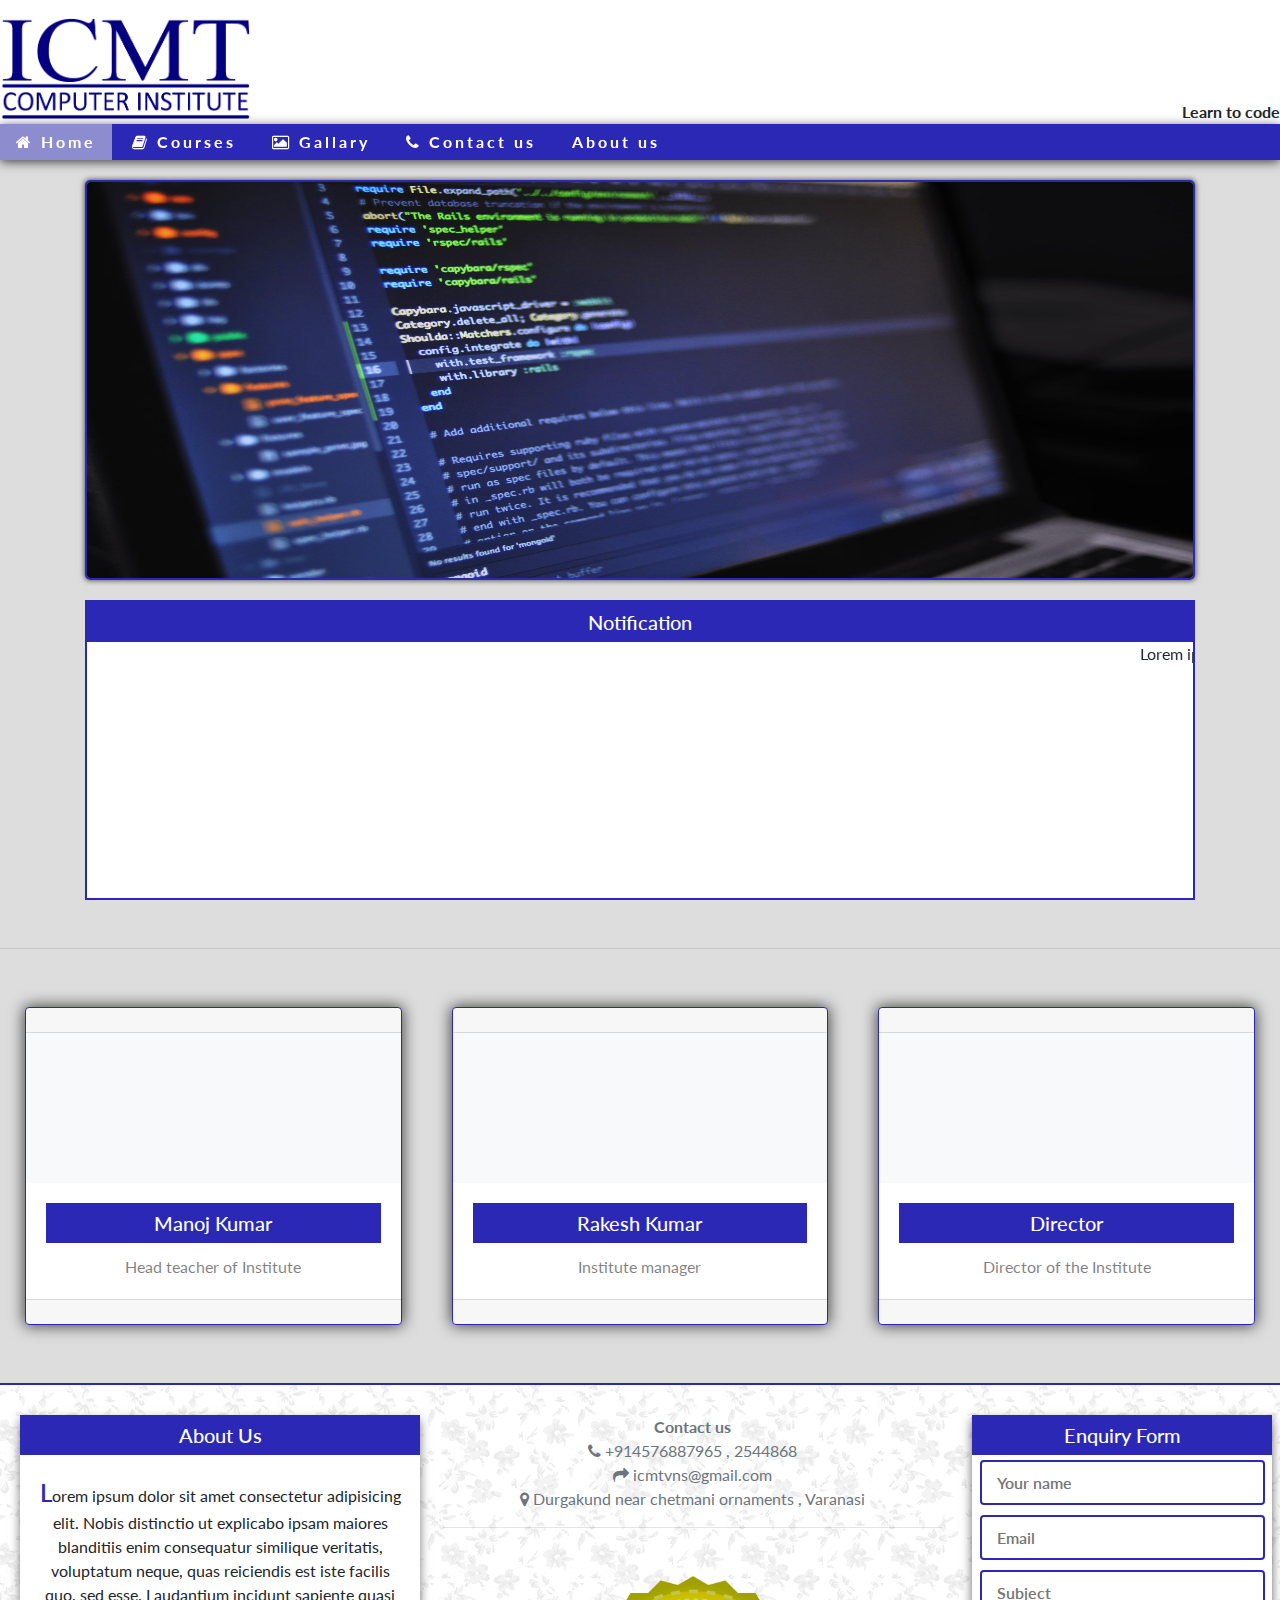
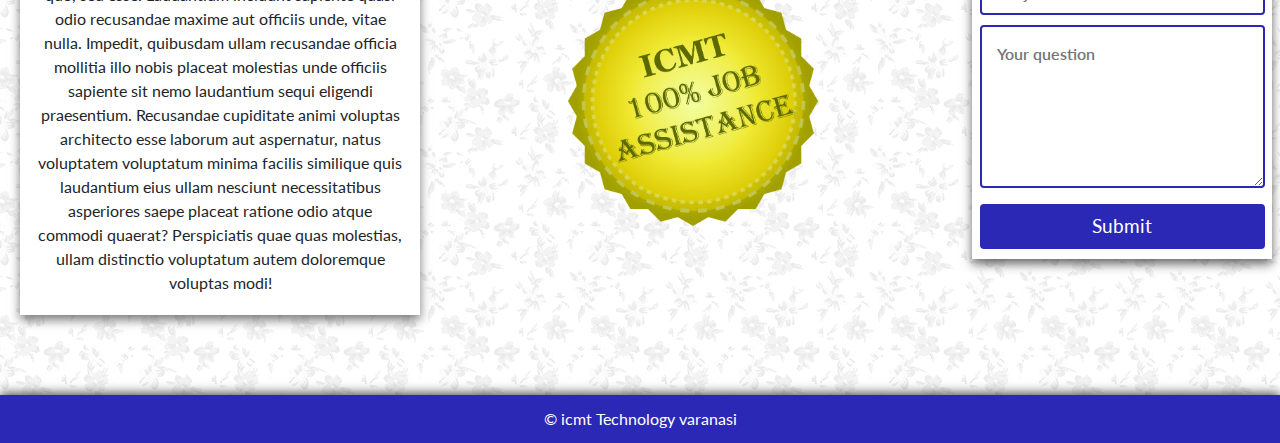
==== commit 34166b64: "Institute template" ====
--- a/index.html
+++ b/index.html
@@ -9,12 +9,12 @@
     <meta name="viewport" content="width=device-width, initial-scale=1">
     <link href="https://fonts.googleapis.com/css?family=Lato:100,100italic,300,300italic,regular,italic,700,700italic,900,900italic"
         rel="stylesheet" />
-    <link rel="stylesheet" type="text/css" media="screen" href="mycss.css" />
-    <link rel=" stylesheet" type="text/css" media="screen" href="main.css" />
-    <link rel="stylesheet" type="text/css" media="screen" href="custom.css" />
+    <link rel="stylesheet" type="text/css" media="screen" href="css/mycss.css"/>
+    <link rel=" stylesheet" type="text/css" media="screen" href="css/main.css"/>
+    <link rel="stylesheet" type="text/css" media="screen" href="css/custom.css"/>
     <link rel="stylesheet" href="https://cdnjs.cloudflare.com/ajax/libs/font-awesome/4.7.0/css/font-awesome.min.css ">
-    <script src="main.js"></script>
-    <link rel="stylesheet" href="animate.css">
+    <script src="js/main.js"></script>
+    <link rel="stylesheet" href="css/animate.css">
 
 </head>
 
@@ -46,7 +46,7 @@
     </nav>
     <main class="container" onmouseover="red();">
         <div class="banner img-fluid">
-            <img src="..\images\pexels-photo-546819.jpeg " alt="pic ">
+            <img src="img\pexels-photo-546819.jpeg " alt="pic ">
         </div>
         <div class="notif ">
             <h5>Notification</h5>
--- a/css/mycss.css
+++ b/css/mycss.css
@@ -0,0 +1 @@
+﻿:root{--blue:#007bff;--indigo:#6610f2;--purple:#6f42c1;--pink:#e83e8c;--red:#dc3545;--orange:#fd7e14;--yellow:#ffc107;--green:#28a745;--teal:#20c997;--cyan:#17a2b8;--white:#fff;--gray:#6c757d;--gray-dark:#343a40;--primary:#007bff;--secondary:#6c757d;--success:#28a745;--info:#17a2b8;--warning:#ffc107;--danger:#dc3545;--light:#f8f9fa;--dark:#343a40;--breakpoint-xs:0;--breakpoint-sm:576px;--breakpoint-md:768px;--breakpoint-lg:992px;--breakpoint-xl:1200px;--font-family-sans-serif:-apple-system,BlinkMacSystemFont,"Segoe UI",Roboto,"Helvetica Neue",Arial,sans-serif,"Apple Color Emoji","Segoe UI Emoji","Segoe UI Symbol";--font-family-monospace:SFMono-Regular,Menlo,Monaco,Consolas,"Liberation Mono","Courier New",monospace}*,::before,::after{box-sizing:border-box}html{font-family:sans-serif;line-height:1.15;-webkit-text-size-adjust:100%;-ms-text-size-adjust:100%;-ms-overflow-style:scrollbar;-webkit-tap-highlight-color:transparent}article,aside,dialog,figcaption,figure,footer,header,hgroup,main,nav,section{display:block}body{margin:0;font-family:-apple-system,BlinkMacSystemFont,"Segoe UI",Roboto,"Helvetica Neue",Arial,sans-serif,"Apple Color Emoji","Segoe UI Emoji","Segoe UI Symbol";font-size:1rem;font-weight:400;line-height:1.5;color:#212529;text-align:left;background-color:#fff}[tabindex="-1"]:focus{outline:0!important}hr{box-sizing:content-box;height:0;overflow:visible}h1,h2,h3,h4,h5,h6{margin-top:0;margin-bottom:.5rem}p{margin-top:0;margin-bottom:1rem}abbr[title],abbr[data-original-title]{text-decoration:underline;-webkit-text-decoration:underline dotted;text-decoration:underline dotted;cursor:help;border-bottom:0}address{margin-bottom:1rem;font-style:normal;line-height:inherit}ol,ul,dl{margin-top:0;margin-bottom:1rem}ol ol,ul ul,ol ul,ul ol{margin-bottom:0}dt{font-weight:700}dd{margin-bottom:.5rem;margin-left:0}blockquote{margin:0 0 1rem}dfn{font-style:italic}b,strong{font-weight:bolder}small{font-size:80%}sub,sup{position:relative;font-size:75%;line-height:0;vertical-align:baseline}sub{bottom:-.25em}sup{top:-.5em}a{color:#007bff;text-decoration:none;background-color:transparent;-webkit-text-decoration-skip:objects}a:hover{color:#0056b3;text-decoration:underline}a:not([href]):not([tabindex]){color:inherit;text-decoration:none}a:not([href]):not([tabindex]):hover,a:not([href]):not([tabindex]):focus{color:inherit;text-decoration:none}a:not([href]):not([tabindex]):focus{outline:0}pre,code,kbd,samp{font-family:monospace,monospace;font-size:1em}pre{margin-top:0;margin-bottom:1rem;overflow:auto;-ms-overflow-style:scrollbar}figure{margin:0 0 1rem}img{vertical-align:middle;border-style:none}svg:not(:root){overflow:hidden}table{border-collapse:collapse}caption{padding-top:.75rem;padding-bottom:.75rem;color:#6c757d;text-align:left;caption-side:bottom}th{text-align:inherit}label{display:inline-block;margin-bottom:.5rem}button{border-radius:0}button:focus{outline:1px dotted;outline:5px auto -webkit-focus-ring-color}input,button,select,optgroup,textarea{margin:0;font-family:inherit;font-size:inherit;line-height:inherit}button,input{overflow:visible}button,select{text-transform:none}button,html [type="button"],[type="reset"],[type="submit"]{-webkit-appearance:button}button::-moz-focus-inner,[type="button"]::-moz-focus-inner,[type="reset"]::-moz-focus-inner,[type="submit"]::-moz-focus-inner{padding:0;border-style:none}input[type="radio"],input[type="checkbox"]{box-sizing:border-box;padding:0}input[type="date"],input[type="time"],input[type="datetime-local"],input[type="month"]{-webkit-appearance:listbox}textarea{overflow:auto;resize:vertical}fieldset{min-width:0;padding:0;margin:0;border:0}legend{display:block;width:100%;max-width:100%;padding:0;margin-bottom:.5rem;font-size:1.5rem;line-height:inherit;color:inherit;white-space:normal}progress{vertical-align:baseline}[type="number"]::-webkit-inner-spin-button,[type="number"]::-webkit-outer-spin-button{height:auto}[type="search"]{outline-offset:-2px;-webkit-appearance:none}[type="search"]::-webkit-search-cancel-button,[type="search"]::-webkit-search-decoration{-webkit-appearance:none}::-webkit-file-upload-button{font:inherit;-webkit-appearance:button}output{display:inline-block}summary{display:list-item;cursor:pointer}template{display:none}[hidden]{display:none!important}h1,h2,h3,h4,h5,h6,.h1,.h2,.h3,.h4,.h5,.h6{margin-bottom:.5rem;font-family:inherit;font-weight:500;line-height:1.2;color:inherit}h1,.h1{font-size:2.5rem}h2,.h2{font-size:2rem}h3,.h3{font-size:1.75rem}h4,.h4{font-size:1.5rem}h5,.h5{font-size:1.25rem}h6,.h6{font-size:1rem}.lead{font-size:1.25rem;font-weight:300}.display-1{font-size:6rem;font-weight:300;line-height:1.2}.display-2{font-size:5.5rem;font-weight:300;line-height:1.2}.display-3{font-size:4.5rem;font-weight:300;line-height:1.2}.display-4{font-size:3.5rem;font-weight:300;line-height:1.2}hr{margin-top:1rem;margin-bottom:1rem;border:0;border-top:1px solid rgba(0,0,0,0.1)}small,.small{font-size:80%;font-weight:400}mark,.mark{padding:.2em;background-color:#fcf8e3}.list-unstyled{padding-left:0;list-style:none}.list-inline{padding-left:0;list-style:none}.list-inline-item{display:inline-block}.list-inline-item:not(:last-child){margin-right:.5rem}.initialism{font-size:90%;text-transform:uppercase}.blockquote{margin-bottom:1rem;font-size:1.25rem}.blockquote-footer{display:block;font-size:80%;color:#6c757d}.blockquote-footer::before{content:"\2014 \00A0"}.img-fluid{max-width:100%;height:auto}.img-thumbnail{padding:.25rem;background-color:#fff;border:1px solid #dee2e6;border-radius:.25rem;max-width:100%;height:auto}.figure{display:inline-block}.figure-img{margin-bottom:.5rem;line-height:1}.figure-caption{font-size:90%;color:#6c757d}code,kbd,pre,samp{font-family:SFMono-Regular,Menlo,Monaco,Consolas,"Liberation Mono","Courier New",monospace}code{font-size:87.5%;color:#e83e8c;word-break:break-word}a>code{color:inherit}kbd{padding:.2rem .4rem;font-size:87.5%;color:#fff;background-color:#212529;border-radius:.2rem}kbd kbd{padding:0;font-size:100%;font-weight:700}pre{display:block;font-size:87.5%;color:#212529}pre code{font-size:inherit;color:inherit;word-break:normal}.pre-scrollable{max-height:340px;overflow-y:scroll}.container{width:100%;padding-right:15px;padding-left:15px;margin-right:auto;margin-left:auto}@media (min-width: 576px){.container{max-width:540px}}@media (min-width: 768px){.container{max-width:720px}}@media (min-width: 992px){.container{max-width:960px}}@media (min-width: 1200px){.container{max-width:1140px}}.container-fluid{width:100%;padding-right:15px;padding-left:15px;margin-right:auto;margin-left:auto}.row{display:-ms-flexbox;display:flex;-ms-flex-wrap:wrap;flex-wrap:wrap;margin-right:-15px;margin-left:-15px}.no-gutters{margin-right:0;margin-left:0}.no-gutters>.col,.no-gutters>[class*="col-"]{padding-right:0;padding-left:0}.col-1,.col-2,.col-3,.col-4,.col-5,.col-6,.col-7,.col-8,.col-9,.col-10,.col-11,.col-12,.col,.col-auto,.col-sm-1,.col-sm-2,.col-sm-3,.col-sm-4,.col-sm-5,.col-sm-6,.col-sm-7,.col-sm-8,.col-sm-9,.col-sm-10,.col-sm-11,.col-sm-12,.col-sm,.col-sm-auto,.col-md-1,.col-md-2,.col-md-3,.col-md-4,.col-md-5,.col-md-6,.col-md-7,.col-md-8,.col-md-9,.col-md-10,.col-md-11,.col-md-12,.col-md,.col-md-auto,.col-lg-1,.col-lg-2,.col-lg-3,.col-lg-4,.col-lg-5,.col-lg-6,.col-lg-7,.col-lg-8,.col-lg-9,.col-lg-10,.col-lg-11,.col-lg-12,.col-lg,.col-lg-auto,.col-xl-1,.col-xl-2,.col-xl-3,.col-xl-4,.col-xl-5,.col-xl-6,.col-xl-7,.col-xl-8,.col-xl-9,.col-xl-10,.col-xl-11,.col-xl-12,.col-xl,.col-xl-auto{position:relative;width:100%;min-height:1px;padding-right:15px;padding-left:15px}.row{margin-right:-15px;margin-left:-15px}.col-xs-1,.col-sm-1,.col-md-1,.col-lg-1,.col-xs-2,.col-sm-2,.col-md-2,.col-lg-2,.col-xs-3,.col-sm-3,.col-md-3,.col-lg-3,.col-xs-4,.col-sm-4,.col-md-4,.col-lg-4,.col-xs-5,.col-sm-5,.col-md-5,.col-lg-5,.col-xs-6,.col-sm-6,.col-md-6,.col-lg-6,.col-xs-7,.col-sm-7,.col-md-7,.col-lg-7,.col-xs-8,.col-sm-8,.col-md-8,.col-lg-8,.col-xs-9,.col-sm-9,.col-md-9,.col-lg-9,.col-xs-10,.col-sm-10,.col-md-10,.col-lg-10,.col-xs-11,.col-sm-11,.col-md-11,.col-lg-11,.col-xs-12,.col-sm-12,.col-md-12,.col-lg-12{position:relative;min-height:1px;padding-right:15px;padding-left:15px}.col-xs-1,.col-xs-2,.col-xs-3,.col-xs-4,.col-xs-5,.col-xs-6,.col-xs-7,.col-xs-8,.col-xs-9,.col-xs-10,.col-xs-11,.col-xs-12{float:left}.col-xs-12{width:100%}.col-xs-11{width:91.66666667%}.col-xs-10{width:83.33333333%}.col-xs-9{width:75%}.col-xs-8{width:66.66666667%}.col-xs-7{width:58.33333333%}.col-xs-6{width:50%}.col-xs-5{width:41.66666667%}.col-xs-4{width:33.33333333%}.col-xs-3{width:25%}.col-xs-2{width:16.66666667%}.col-xs-1{width:8.33333333%}.col-xs-pull-12{right:100%}.col-xs-pull-11{right:91.66666667%}.col-xs-pull-10{right:83.33333333%}.col-xs-pull-9{right:75%}.col-xs-pull-8{right:66.66666667%}.col-xs-pull-7{right:58.33333333%}.col-xs-pull-6{right:50%}.col-xs-pull-5{right:41.66666667%}.col-xs-pull-4{right:33.33333333%}.col-xs-pull-3{right:25%}.col-xs-pull-2{right:16.66666667%}.col-xs-pull-1{right:8.33333333%}.col-xs-pull-0{right:auto}.col-xs-push-12{left:100%}.col-xs-push-11{left:91.66666667%}.col-xs-push-10{left:83.33333333%}.col-xs-push-9{left:75%}.col-xs-push-8{left:66.66666667%}.col-xs-push-7{left:58.33333333%}.col-xs-push-6{left:50%}.col-xs-push-5{left:41.66666667%}.col-xs-push-4{left:33.33333333%}.col-xs-push-3{left:25%}.col-xs-push-2{left:16.66666667%}.col-xs-push-1{left:8.33333333%}.col-xs-push-0{left:auto}.col-xs-offset-12{margin-left:100%}.col-xs-offset-11{margin-left:91.66666667%}.col-xs-offset-10{margin-left:83.33333333%}.col-xs-offset-9{margin-left:75%}.col-xs-offset-8{margin-left:66.66666667%}.col-xs-offset-7{margin-left:58.33333333%}.col-xs-offset-6{margin-left:50%}.col-xs-offset-5{margin-left:41.66666667%}.col-xs-offset-4{margin-left:33.33333333%}.col-xs-offset-3{margin-left:25%}.col-xs-offset-2{margin-left:16.66666667%}.col-xs-offset-1{margin-left:8.33333333%}.col-xs-offset-0{margin-left:0}@media (min-width: 768px){.col-sm-1,.col-sm-2,.col-sm-3,.col-sm-4,.col-sm-5,.col-sm-6,.col-sm-7,.col-sm-8,.col-sm-9,.col-sm-10,.col-sm-11,.col-sm-12{float:left}.col-sm-12{width:100%}.col-sm-11{width:91.66666667%}.col-sm-10{width:83.33333333%}.col-sm-9{width:75%}.col-sm-8{width:66.66666667%}.col-sm-7{width:58.33333333%}.col-sm-6{width:50%}.col-sm-5{width:41.66666667%}.col-sm-4{width:33.33333333%}.col-sm-3{width:25%}.col-sm-2{width:16.66666667%}.col-sm-1{width:8.33333333%}.col-sm-pull-12{right:100%}.col-sm-pull-11{right:91.66666667%}.col-sm-pull-10{right:83.33333333%}.col-sm-pull-9{right:75%}.col-sm-pull-8{right:66.66666667%}.col-sm-pull-7{right:58.33333333%}.col-sm-pull-6{right:50%}.col-sm-pull-5{right:41.66666667%}.col-sm-pull-4{right:33.33333333%}.col-sm-pull-3{right:25%}.col-sm-pull-2{right:16.66666667%}.col-sm-pull-1{right:8.33333333%}.col-sm-pull-0{right:auto}.col-sm-push-12{left:100%}.col-sm-push-11{left:91.66666667%}.col-sm-push-10{left:83.33333333%}.col-sm-push-9{left:75%}.col-sm-push-8{left:66.66666667%}.col-sm-push-7{left:58.33333333%}.col-sm-push-6{left:50%}.col-sm-push-5{left:41.66666667%}.col-sm-push-4{left:33.33333333%}.col-sm-push-3{left:25%}.col-sm-push-2{left:16.66666667%}.col-sm-push-1{left:8.33333333%}.col-sm-push-0{left:auto}.col-sm-offset-12{margin-left:100%}.col-sm-offset-11{margin-left:91.66666667%}.col-sm-offset-10{margin-left:83.33333333%}.col-sm-offset-9{margin-left:75%}.col-sm-offset-8{margin-left:66.66666667%}.col-sm-offset-7{margin-left:58.33333333%}.col-sm-offset-6{margin-left:50%}.col-sm-offset-5{margin-left:41.66666667%}.col-sm-offset-4{margin-left:33.33333333%}.col-sm-offset-3{margin-left:25%}.col-sm-offset-2{margin-left:16.66666667%}.col-sm-offset-1{margin-left:8.33333333%}.col-sm-offset-0{margin-left:0}}@media (min-width: 992px){.col-md-1,.col-md-2,.col-md-3,.col-md-4,.col-md-5,.col-md-6,.col-md-7,.col-md-8,.col-md-9,.col-md-10,.col-md-11,.col-md-12{float:left}.col-md-12{width:100%}.col-md-11{width:91.66666667%}.col-md-10{width:83.33333333%}.col-md-9{width:75%}.col-md-8{width:66.66666667%}.col-md-7{width:58.33333333%}.col-md-6{width:50%}.col-md-5{width:41.66666667%}.col-md-4{width:33.33333333%}.col-md-3{width:25%}.col-md-2{width:16.66666667%}.col-md-1{width:8.33333333%}.col-md-pull-12{right:100%}.col-md-pull-11{right:91.66666667%}.col-md-pull-10{right:83.33333333%}.col-md-pull-9{right:75%}.col-md-pull-8{right:66.66666667%}.col-md-pull-7{right:58.33333333%}.col-md-pull-6{right:50%}.col-md-pull-5{right:41.66666667%}.col-md-pull-4{right:33.33333333%}.col-md-pull-3{right:25%}.col-md-pull-2{right:16.66666667%}.col-md-pull-1{right:8.33333333%}.col-md-pull-0{right:auto}.col-md-push-12{left:100%}.col-md-push-11{left:91.66666667%}.col-md-push-10{left:83.33333333%}.col-md-push-9{left:75%}.col-md-push-8{left:66.66666667%}.col-md-push-7{left:58.33333333%}.col-md-push-6{left:50%}.col-md-push-5{left:41.66666667%}.col-md-push-4{left:33.33333333%}.col-md-push-3{left:25%}.col-md-push-2{left:16.66666667%}.col-md-push-1{left:8.33333333%}.col-md-push-0{left:auto}.col-md-offset-12{margin-left:100%}.col-md-offset-11{margin-left:91.66666667%}.col-md-offset-10{margin-left:83.33333333%}.col-md-offset-9{margin-left:75%}.col-md-offset-8{margin-left:66.66666667%}.col-md-offset-7{margin-left:58.33333333%}.col-md-offset-6{margin-left:50%}.col-md-offset-5{margin-left:41.66666667%}.col-md-offset-4{margin-left:33.33333333%}.col-md-offset-3{margin-left:25%}.col-md-offset-2{margin-left:16.66666667%}.col-md-offset-1{margin-left:8.33333333%}.col-md-offset-0{margin-left:0}}@media (min-width: 1200px){.col-lg-1,.col-lg-2,.col-lg-3,.col-lg-4,.col-lg-5,.col-lg-6,.col-lg-7,.col-lg-8,.col-lg-9,.col-lg-10,.col-lg-11,.col-lg-12{float:left}.col-lg-12{width:100%}.col-lg-11{width:91.66666667%}.col-lg-10{width:83.33333333%}.col-lg-9{width:75%}.col-lg-8{width:66.66666667%}.col-lg-7{width:58.33333333%}.col-lg-6{width:50%}.col-lg-5{width:41.66666667%}.col-lg-4{width:33.33333333%}.col-lg-3{width:25%}.col-lg-2{width:16.66666667%}.col-lg-1{width:8.33333333%}.col-lg-pull-12{right:100%}.col-lg-pull-11{right:91.66666667%}.col-lg-pull-10{right:83.33333333%}.col-lg-pull-9{right:75%}.col-lg-pull-8{right:66.66666667%}.col-lg-pull-7{right:58.33333333%}.col-lg-pull-6{right:50%}.col-lg-pull-5{right:41.66666667%}.col-lg-pull-4{right:33.33333333%}.col-lg-pull-3{right:25%}.col-lg-pull-2{right:16.66666667%}.col-lg-pull-1{right:8.33333333%}.col-lg-pull-0{right:auto}.col-lg-push-12{left:100%}.col-lg-push-11{left:91.66666667%}.col-lg-push-10{left:83.33333333%}.col-lg-push-9{left:75%}.col-lg-push-8{left:66.66666667%}.col-lg-push-7{left:58.33333333%}.col-lg-push-6{left:50%}.col-lg-push-5{left:41.66666667%}.col-lg-push-4{left:33.33333333%}.col-lg-push-3{left:25%}.col-lg-push-2{left:16.66666667%}.col-lg-push-1{left:8.33333333%}.col-lg-push-0{left:auto}.col-lg-offset-12{margin-left:100%}.col-lg-offset-11{margin-left:91.66666667%}.col-lg-offset-10{margin-left:83.33333333%}.col-lg-offset-9{margin-left:75%}.col-lg-offset-8{margin-left:66.66666667%}.col-lg-offset-7{margin-left:58.33333333%}.col-lg-offset-6{margin-left:50%}.col-lg-offset-5{margin-left:41.66666667%}.col-lg-offset-4{margin-left:33.33333333%}.col-lg-offset-3{margin-left:25%}.col-lg-offset-2{margin-left:16.66666667%}.col-lg-offset-1{margin-left:8.33333333%}.col-lg-offset-0{margin-left:0}.table{width:100%;max-width:100%;margin-bottom:1rem;background-color:transparent}.table th,.table td{padding:.75rem;vertical-align:top;border-top:1px solid #dee2e6}.table thead th{vertical-align:bottom;border-bottom:2px solid #dee2e6}.table tbody+tbody{border-top:2px solid #dee2e6}.table .table{background-color:#fff}.table-sm th,.table-sm td{padding:.3rem}.table-bordered{border:1px solid #dee2e6}.table-bordered th,.table-bordered td{border:1px solid #dee2e6}.table-bordered thead th,.table-bordered thead td{border-bottom-width:2px}.table-borderless th,.table-borderless td,.table-borderless thead th,.table-borderless tbody+tbody{border:0}.table-striped tbody tr:nth-of-type(odd){background-color:rgba(0,0,0,0.05)}.table-hover tbody tr:hover{background-color:rgba(0,0,0,0.075)}.table-primary,.table-primary>th,.table-primary>td{background-color:#b8daff}.table-hover .table-primary:hover{background-color:#9fcdff}.table-hover .table-primary:hover>td,.table-hover .table-primary:hover>th{background-color:#9fcdff}.table-secondary,.table-secondary>th,.table-secondary>td{background-color:#d6d8db}.table-hover .table-secondary:hover{background-color:#c8cbcf}.table-hover .table-secondary:hover>td,.table-hover .table-secondary:hover>th{background-color:#c8cbcf}.table-success,.table-success>th,.table-success>td{background-color:#c3e6cb}.table-hover .table-success:hover{background-color:#b1dfbb}.table-hover .table-success:hover>td,.table-hover .table-success:hover>th{background-color:#b1dfbb}.table-info,.table-info>th,.table-info>td{background-color:#bee5eb}.table-hover .table-info:hover{background-color:#abdde5}.table-hover .table-info:hover>td,.table-hover .table-info:hover>th{background-color:#abdde5}.table-warning,.table-warning>th,.table-warning>td{background-color:#ffeeba}.table-hover .table-warning:hover{background-color:#ffe8a1}.table-hover .table-warning:hover>td,.table-hover .table-warning:hover>th{background-color:#ffe8a1}.table-danger,.table-danger>th,.table-danger>td{background-color:#f5c6cb}.table-hover .table-danger:hover{background-color:#f1b0b7}.table-hover .table-danger:hover>td,.table-hover .table-danger:hover>th{background-color:#f1b0b7}.table-light,.table-light>th,.table-light>td{background-color:#fdfdfe}.table-hover .table-light:hover{background-color:#ececf6}.table-hover .table-light:hover>td,.table-hover .table-light:hover>th{background-color:#ececf6}.table-dark,.table-dark>th,.table-dark>td{background-color:#c6c8ca}.table-hover .table-dark:hover{background-color:#b9bbbe}.table-hover .table-dark:hover>td,.table-hover .table-dark:hover>th{background-color:#b9bbbe}.table-active,.table-active>th,.table-active>td{background-color:rgba(0,0,0,0.075)}.table-hover .table-active:hover{background-color:rgba(0,0,0,0.075)}.table-hover .table-active:hover>td,.table-hover .table-active:hover>th{background-color:rgba(0,0,0,0.075)}.table .thead-dark th{color:#fff;background-color:#212529;border-color:#32383e}.table .thead-light th{color:#495057;background-color:#e9ecef;border-color:#dee2e6}.table-dark{color:#fff;background-color:#212529}.table-dark th,.table-dark td,.table-dark thead th{border-color:#32383e}.table-dark.table-bordered{border:0}.table-dark.table-striped tbody tr:nth-of-type(odd){background-color:rgba(255,255,255,0.05)}.table-dark.table-hover tbody tr:hover{background-color:rgba(255,255,255,0.075)}}@media (max-width: 575.98px){.table-responsive-sm{display:block;width:100%;overflow-x:auto;-webkit-overflow-scrolling:touch;-ms-overflow-style:-ms-autohiding-scrollbar}.table-responsive-sm>.table-bordered{border:0}}@media (max-width: 767.98px){.table-responsive-md{display:block;width:100%;overflow-x:auto;-webkit-overflow-scrolling:touch;-ms-overflow-style:-ms-autohiding-scrollbar}.table-responsive-md>.table-bordered{border:0}}@media (max-width: 991.98px){.table-responsive-lg{display:block;width:100%;overflow-x:auto;-webkit-overflow-scrolling:touch;-ms-overflow-style:-ms-autohiding-scrollbar}.table-responsive-lg>.table-bordered{border:0}}@media (max-width: 1199.98px){.table-responsive-xl{display:block;width:100%;overflow-x:auto;-webkit-overflow-scrolling:touch;-ms-overflow-style:-ms-autohiding-scrollbar}.table-responsive-xl>.table-bordered{border:0}}.table-responsive{display:block;width:100%;overflow-x:auto;-webkit-overflow-scrolling:touch;-ms-overflow-style:-ms-autohiding-scrollbar}.table-responsive>.table-bordered{border:0}.form-control{display:block;width:100%;padding:.375rem .75rem;font-size:1rem;line-height:1.5;color:#495057;background-color:#fff;background-clip:padding-box;border:1px solid #ced4da;border-radius:.25rem;transition:border-color .15s ease-in-out,box-shadow .15s ease-in-out}@media screen and (prefers-reduced-motion: reduce){.form-control{transition:none}}.form-control::-ms-expand{background-color:transparent;border:0}.form-control:focus{color:#495057;background-color:#fff;border-color:#80bdff;outline:0;box-shadow:0 0 0 .2rem rgba(0,123,255,0.25)}.form-control::-webkit-input-placeholder{color:#6c757d;opacity:1}.form-control::-moz-placeholder{color:#6c757d;opacity:1}.form-control:-ms-input-placeholder{color:#6c757d;opacity:1}.form-control::-ms-input-placeholder{color:#6c757d;opacity:1}.form-control::placeholder{color:#6c757d;opacity:1}.form-control:disabled,.form-control[readonly]{background-color:#e9ecef;opacity:1}select.form-control:not([size]):not([multiple]){height:calc(2.25rem + 2px)}select.form-control:focus::-ms-value{color:#495057;background-color:#fff}.form-control-file,.form-control-range{display:block;width:100%}.col-form-label{padding-top:calc(0.375rem + 1px);padding-bottom:calc(0.375rem + 1px);margin-bottom:0;font-size:inherit;line-height:1.5}.col-form-label-lg{padding-top:calc(0.5rem + 1px);padding-bottom:calc(0.5rem + 1px);font-size:1.25rem;line-height:1.5}.col-form-label-sm{padding-top:calc(0.25rem + 1px);padding-bottom:calc(0.25rem + 1px);font-size:.875rem;line-height:1.5}.form-control-plaintext{display:block;width:100%;padding-top:.375rem;padding-bottom:.375rem;margin-bottom:0;line-height:1.5;color:#212529;background-color:transparent;border:solid transparent;border-width:1px 0}.form-control-plaintext.form-control-sm,.input-group-sm>.form-control-plaintext.form-control,.input-group-sm>.input-group-prepend>.form-control-plaintext.input-group-text,.input-group-sm>.input-group-append>.form-control-plaintext.input-group-text,.input-group-sm>.input-group-prepend>.form-control-plaintext.btn,.input-group-sm>.input-group-append>.form-control-plaintext.btn,.form-control-plaintext.form-control-lg,.input-group-lg>.form-control-plaintext.form-control,.input-group-lg>.input-group-prepend>.form-control-plaintext.input-group-text,.input-group-lg>.input-group-append>.form-control-plaintext.input-group-text,.input-group-lg>.input-group-prepend>.form-control-plaintext.btn,.input-group-lg>.input-group-append>.form-control-plaintext.btn{padding-right:0;padding-left:0}.form-control-sm,.input-group-sm>.form-control,.input-group-sm>.input-group-prepend>.input-group-text,.input-group-sm>.input-group-append>.input-group-text,.input-group-sm>.input-group-prepend>.btn,.input-group-sm>.input-group-append>.btn{padding:.25rem .5rem;font-size:.875rem;line-height:1.5;border-radius:.2rem}select.form-control-sm:not([size]):not([multiple]),.input-group-sm>select.form-control:not([size]):not([multiple]),.input-group-sm>.input-group-prepend>select.input-group-text:not([size]):not([multiple]),.input-group-sm>.input-group-append>select.input-group-text:not([size]):not([multiple]),.input-group-sm>.input-group-prepend>select.btn:not([size]):not([multiple]),.input-group-sm>.input-group-append>select.btn:not([size]):not([multiple]){height:calc(1.8125rem + 2px)}.form-control-lg,.input-group-lg>.form-control,.input-group-lg>.input-group-prepend>.input-group-text,.input-group-lg>.input-group-append>.input-group-text,.input-group-lg>.input-group-prepend>.btn,.input-group-lg>.input-group-append>.btn{padding:.5rem 1rem;font-size:1.25rem;line-height:1.5;border-radius:.3rem}select.form-control-lg:not([size]):not([multiple]),.input-group-lg>select.form-control:not([size]):not([multiple]),.input-group-lg>.input-group-prepend>select.input-group-text:not([size]):not([multiple]),.input-group-lg>.input-group-append>select.input-group-text:not([size]):not([multiple]),.input-group-lg>.input-group-prepend>select.btn:not([size]):not([multiple]),.input-group-lg>.input-group-append>select.btn:not([size]):not([multiple]){height:calc(2.875rem + 2px)}.form-group{margin-bottom:1rem}.form-text{display:block;margin-top:.25rem}.form-row{display:-ms-flexbox;display:flex;-ms-flex-wrap:wrap;flex-wrap:wrap;margin-right:-5px;margin-left:-5px}.form-row>.col,.form-row>[class*="col-"]{padding-right:5px;padding-left:5px}.form-check{position:relative;display:block;padding-left:1.25rem}.form-check-input{position:absolute;margin-top:.3rem;margin-left:-1.25rem}.form-check-input:disabled~.form-check-label{color:#6c757d}.form-check-label{margin-bottom:0}.form-check-inline{display:-ms-inline-flexbox;display:inline-flex;-ms-flex-align:center;align-items:center;padding-left:0;margin-right:.75rem}.form-check-inline .form-check-input{position:static;margin-top:0;margin-right:.3125rem;margin-left:0}.valid-feedback{display:none;width:100%;margin-top:.25rem;font-size:80%;color:#28a745}.valid-tooltip{position:absolute;top:100%;z-index:5;display:none;max-width:100%;padding:.5rem;margin-top:.1rem;font-size:.875rem;line-height:1;color:#fff;background-color:rgba(40,167,69,0.8);border-radius:.2rem}.was-validated .form-control:valid,.form-control.is-valid,.was-validated .custom-select:valid,.custom-select.is-valid{border-color:#28a745}.was-validated .form-control:valid:focus,.form-control.is-valid:focus,.was-validated .custom-select:valid:focus,.custom-select.is-valid:focus{border-color:#28a745;box-shadow:0 0 0 .2rem rgba(40,167,69,0.25)}.was-validated .form-control:valid~.valid-feedback,.was-validated .form-control:valid~.valid-tooltip,.form-control.is-valid~.valid-feedback,.form-control.is-valid~.valid-tooltip,.was-validated .custom-select:valid~.valid-feedback,.was-validated .custom-select:valid~.valid-tooltip,.custom-select.is-valid~.valid-feedback,.custom-select.is-valid~.valid-tooltip{display:block}.was-validated .form-check-input:valid~.form-check-label,.form-check-input.is-valid~.form-check-label{color:#28a745}.was-validated .form-check-input:valid~.valid-feedback,.was-validated .form-check-input:valid~.valid-tooltip,.form-check-input.is-valid~.valid-feedback,.form-check-input.is-valid~.valid-tooltip{display:block}.was-validated .custom-control-input:valid~.custom-control-label,.custom-control-input.is-valid~.custom-control-label{color:#28a745}.was-validated .custom-control-input:valid~.custom-control-label::before,.custom-control-input.is-valid~.custom-control-label::before{background-color:#71dd8a}.was-validated .custom-control-input:valid~.valid-feedback,.was-validated .custom-control-input:valid~.valid-tooltip,.custom-control-input.is-valid~.valid-feedback,.custom-control-input.is-valid~.valid-tooltip{display:block}.was-validated .custom-control-input:valid:checked~.custom-control-label::before,.custom-control-input.is-valid:checked~.custom-control-label::before{background-color:#34ce57}.was-validated .custom-control-input:valid:focus~.custom-control-label::before,.custom-control-input.is-valid:focus~.custom-control-label::before{box-shadow:0 0 0 1px #fff,0 0 0 .2rem rgba(40,167,69,0.25)}.was-validated .custom-file-input:valid~.custom-file-label,.custom-file-input.is-valid~.custom-file-label{border-color:#28a745}.was-validated .custom-file-input:valid~.custom-file-label::before,.custom-file-input.is-valid~.custom-file-label::before{border-color:inherit}.was-validated .custom-file-input:valid~.valid-feedback,.was-validated .custom-file-input:valid~.valid-tooltip,.custom-file-input.is-valid~.valid-feedback,.custom-file-input.is-valid~.valid-tooltip{display:block}.was-validated .custom-file-input:valid:focus~.custom-file-label,.custom-file-input.is-valid:focus~.custom-file-label{box-shadow:0 0 0 .2rem rgba(40,167,69,0.25)}.invalid-feedback{display:none;width:100%;margin-top:.25rem;font-size:80%;color:#dc3545}.invalid-tooltip{position:absolute;top:100%;z-index:5;display:none;max-width:100%;padding:.5rem;margin-top:.1rem;font-size:.875rem;line-height:1;color:#fff;background-color:rgba(220,53,69,0.8);border-radius:.2rem}.was-validated .form-control:invalid,.form-control.is-invalid,.was-validated .custom-select:invalid,.custom-select.is-invalid{border-color:#dc3545}.was-validated .form-control:invalid:focus,.form-control.is-invalid:focus,.was-validated .custom-select:invalid:focus,.custom-select.is-invalid:focus{border-color:#dc3545;box-shadow:0 0 0 .2rem rgba(220,53,69,0.25)}.was-validated .form-control:invalid~.invalid-feedback,.was-validated .form-control:invalid~.invalid-tooltip,.form-control.is-invalid~.invalid-feedback,.form-control.is-invalid~.invalid-tooltip,.was-validated .custom-select:invalid~.invalid-feedback,.was-validated .custom-select:invalid~.invalid-tooltip,.custom-select.is-invalid~.invalid-feedback,.custom-select.is-invalid~.invalid-tooltip{display:block}.was-validated .form-check-input:invalid~.form-check-label,.form-check-input.is-invalid~.form-check-label{color:#dc3545}.was-validated .form-check-input:invalid~.invalid-feedback,.was-validated .form-check-input:invalid~.invalid-tooltip,.form-check-input.is-invalid~.invalid-feedback,.form-check-input.is-invalid~.invalid-tooltip{display:block}.was-validated .custom-control-input:invalid~.custom-control-label,.custom-control-input.is-invalid~.custom-control-label{color:#dc3545}.was-validated .custom-control-input:invalid~.custom-control-label::before,.custom-control-input.is-invalid~.custom-control-label::before{background-color:#efa2a9}.was-validated .custom-control-input:invalid~.invalid-feedback,.was-validated .custom-control-input:invalid~.invalid-tooltip,.custom-control-input.is-invalid~.invalid-feedback,.custom-control-input.is-invalid~.invalid-tooltip{display:block}.was-validated .custom-control-input:invalid:checked~.custom-control-label::before,.custom-control-input.is-invalid:checked~.custom-control-label::before{background-color:#e4606d}.was-validated .custom-control-input:invalid:focus~.custom-control-label::before,.custom-control-input.is-invalid:focus~.custom-control-label::before{box-shadow:0 0 0 1px #fff,0 0 0 .2rem rgba(220,53,69,0.25)}.was-validated .custom-file-input:invalid~.custom-file-label,.custom-file-input.is-invalid~.custom-file-label{border-color:#dc3545}.was-validated .custom-file-input:invalid~.custom-file-label::before,.custom-file-input.is-invalid~.custom-file-label::before{border-color:inherit}.was-validated .custom-file-input:invalid~.invalid-feedback,.was-validated .custom-file-input:invalid~.invalid-tooltip,.custom-file-input.is-invalid~.invalid-feedback,.custom-file-input.is-invalid~.invalid-tooltip{display:block}.was-validated .custom-file-input:invalid:focus~.custom-file-label,.custom-file-input.is-invalid:focus~.custom-file-label{box-shadow:0 0 0 .2rem rgba(220,53,69,0.25)}.form-inline{display:-ms-flexbox;display:flex;-ms-flex-flow:row wrap;flex-flow:row wrap;-ms-flex-align:center;align-items:center}.form-inline .form-check{width:100%}@media (min-width: 576px){.form-inline label{display:-ms-flexbox;display:flex;-ms-flex-align:center;align-items:center;-ms-flex-pack:center;justify-content:center;margin-bottom:0}.form-inline .form-group{display:-ms-flexbox;display:flex;-ms-flex:0 0 auto;flex:0 0 auto;-ms-flex-flow:row wrap;flex-flow:row wrap;-ms-flex-align:center;align-items:center;margin-bottom:0}.form-inline .form-control{display:inline-block;width:auto;vertical-align:middle}.form-inline .form-control-plaintext{display:inline-block}.form-inline .input-group,.form-inline .custom-select{width:auto}.form-inline .form-check{display:-ms-flexbox;display:flex;-ms-flex-align:center;align-items:center;-ms-flex-pack:center;justify-content:center;width:auto;padding-left:0}.form-inline .form-check-input{position:relative;margin-top:0;margin-right:.25rem;margin-left:0}.form-inline .custom-control{-ms-flex-align:center;align-items:center;-ms-flex-pack:center;justify-content:center}.form-inline .custom-control-label{margin-bottom:0}}.btn{display:inline-block;font-weight:400;text-align:center;white-space:nowrap;vertical-align:middle;-webkit-user-select:none;-moz-user-select:none;-ms-user-select:none;user-select:none;border:1px solid transparent;padding:.375rem .75rem;font-size:1rem;line-height:1.5;border-radius:.25rem;transition:color .15s ease-in-out,background-color .15s ease-in-out,border-color .15s ease-in-out,box-shadow .15s ease-in-out}@media screen and (prefers-reduced-motion: reduce){.btn{transition:none}}.btn:hover,.btn:focus{text-decoration:none}.btn:focus,.btn.focus{outline:0;box-shadow:0 0 0 .2rem rgba(0,123,255,0.25)}.btn.disabled,.btn:disabled{opacity:.65}.btn:not(:disabled):not(.disabled){cursor:pointer}.btn:not(:disabled):not(.disabled):active,.btn:not(:disabled):not(.disabled).active{background-image:none}a.btn.disabled,fieldset:disabled a.btn{pointer-events:none}.btn-primary{color:#fff;background-color:#007bff;border-color:#007bff}.btn-primary:hover{color:#fff;background-color:#0069d9;border-color:#0062cc}.btn-primary:focus,.btn-primary.focus{box-shadow:0 0 0 .2rem rgba(0,123,255,0.5)}.btn-primary.disabled,.btn-primary:disabled{color:#fff;background-color:#007bff;border-color:#007bff}.btn-primary:not(:disabled):not(.disabled):active,.btn-primary:not(:disabled):not(.disabled).active,.show>.btn-primary.dropdown-toggle{color:#fff;background-color:#0062cc;border-color:#005cbf}.btn-primary:not(:disabled):not(.disabled):active:focus,.btn-primary:not(:disabled):not(.disabled).active:focus,.show>.btn-primary.dropdown-toggle:focus{box-shadow:0 0 0 .2rem rgba(0,123,255,0.5)}.btn-secondary{color:#fff;background-color:#6c757d;border-color:#6c757d}.btn-secondary:hover{color:#fff;background-color:#5a6268;border-color:#545b62}.btn-secondary:focus,.btn-secondary.focus{box-shadow:0 0 0 .2rem rgba(108,117,125,0.5)}.btn-secondary.disabled,.btn-secondary:disabled{color:#fff;background-color:#6c757d;border-color:#6c757d}.btn-secondary:not(:disabled):not(.disabled):active,.btn-secondary:not(:disabled):not(.disabled).active,.show>.btn-secondary.dropdown-toggle{color:#fff;background-color:#545b62;border-color:#4e555b}.btn-secondary:not(:disabled):not(.disabled):active:focus,.btn-secondary:not(:disabled):not(.disabled).active:focus,.show>.btn-secondary.dropdown-toggle:focus{box-shadow:0 0 0 .2rem rgba(108,117,125,0.5)}.btn-success{color:#fff;background-color:#28a745;border-color:#28a745}.btn-success:hover{color:#fff;background-color:#218838;border-color:#1e7e34}.btn-success:focus,.btn-success.focus{box-shadow:0 0 0 .2rem rgba(40,167,69,0.5)}.btn-success.disabled,.btn-success:disabled{color:#fff;background-color:#28a745;border-color:#28a745}.btn-success:not(:disabled):not(.disabled):active,.btn-success:not(:disabled):not(.disabled).active,.show>.btn-success.dropdown-toggle{color:#fff;background-color:#1e7e34;border-color:#1c7430}.btn-success:not(:disabled):not(.disabled):active:focus,.btn-success:not(:disabled):not(.disabled).active:focus,.show>.btn-success.dropdown-toggle:focus{box-shadow:0 0 0 .2rem rgba(40,167,69,0.5)}.btn-info{color:#fff;background-color:#17a2b8;border-color:#17a2b8}.btn-info:hover{color:#fff;background-color:#138496;border-color:#117a8b}.btn-info:focus,.btn-info.focus{box-shadow:0 0 0 .2rem rgba(23,162,184,0.5)}.btn-info.disabled,.btn-info:disabled{color:#fff;background-color:#17a2b8;border-color:#17a2b8}.btn-info:not(:disabled):not(.disabled):active,.btn-info:not(:disabled):not(.disabled).active,.show>.btn-info.dropdown-toggle{color:#fff;background-color:#117a8b;border-color:#10707f}.btn-info:not(:disabled):not(.disabled):active:focus,.btn-info:not(:disabled):not(.disabled).active:focus,.show>.btn-info.dropdown-toggle:focus{box-shadow:0 0 0 .2rem rgba(23,162,184,0.5)}.btn-warning{color:#212529;background-color:#ffc107;border-color:#ffc107}.btn-warning:hover{color:#212529;background-color:#e0a800;border-color:#d39e00}.btn-warning:focus,.btn-warning.focus{box-shadow:0 0 0 .2rem rgba(255,193,7,0.5)}.btn-warning.disabled,.btn-warning:disabled{color:#212529;background-color:#ffc107;border-color:#ffc107}.btn-warning:not(:disabled):not(.disabled):active,.btn-warning:not(:disabled):not(.disabled).active,.show>.btn-warning.dropdown-toggle{color:#212529;background-color:#d39e00;border-color:#c69500}.btn-warning:not(:disabled):not(.disabled):active:focus,.btn-warning:not(:disabled):not(.disabled).active:focus,.show>.btn-warning.dropdown-toggle:focus{box-shadow:0 0 0 .2rem rgba(255,193,7,0.5)}.btn-danger{color:#fff;background-color:#dc3545;border-color:#dc3545}.btn-danger:hover{color:#fff;background-color:#c82333;border-color:#bd2130}.btn-danger:focus,.btn-danger.focus{box-shadow:0 0 0 .2rem rgba(220,53,69,0.5)}.btn-danger.disabled,.btn-danger:disabled{color:#fff;background-color:#dc3545;border-color:#dc3545}.btn-danger:not(:disabled):not(.disabled):active,.btn-danger:not(:disabled):not(.disabled).active,.show>.btn-danger.dropdown-toggle{color:#fff;background-color:#bd2130;border-color:#b21f2d}.btn-danger:not(:disabled):not(.disabled):active:focus,.btn-danger:not(:disabled):not(.disabled).active:focus,.show>.btn-danger.dropdown-toggle:focus{box-shadow:0 0 0 .2rem rgba(220,53,69,0.5)}.btn-light{color:#212529;background-color:#f8f9fa;border-color:#f8f9fa}.btn-light:hover{color:#212529;background-color:#e2e6ea;border-color:#dae0e5}.btn-light:focus,.btn-light.focus{box-shadow:0 0 0 .2rem rgba(248,249,250,0.5)}.btn-light.disabled,.btn-light:disabled{color:#212529;background-color:#f8f9fa;border-color:#f8f9fa}.btn-light:not(:disabled):not(.disabled):active,.btn-light:not(:disabled):not(.disabled).active,.show>.btn-light.dropdown-toggle{color:#212529;background-color:#dae0e5;border-color:#d3d9df}.btn-light:not(:disabled):not(.disabled):active:focus,.btn-light:not(:disabled):not(.disabled).active:focus,.show>.btn-light.dropdown-toggle:focus{box-shadow:0 0 0 .2rem rgba(248,249,250,0.5)}.btn-dark{color:#fff;background-color:#343a40;border-color:#343a40}.btn-dark:hover{color:#fff;background-color:#23272b;border-color:#1d2124}.btn-dark:focus,.btn-dark.focus{box-shadow:0 0 0 .2rem rgba(52,58,64,0.5)}.btn-dark.disabled,.btn-dark:disabled{color:#fff;background-color:#343a40;border-color:#343a40}.btn-dark:not(:disabled):not(.disabled):active,.btn-dark:not(:disabled):not(.disabled).active,.show>.btn-dark.dropdown-toggle{color:#fff;background-color:#1d2124;border-color:#171a1d}.btn-dark:not(:disabled):not(.disabled):active:focus,.btn-dark:not(:disabled):not(.disabled).active:focus,.show>.btn-dark.dropdown-toggle:focus{box-shadow:0 0 0 .2rem rgba(52,58,64,0.5)}.btn-outline-primary{color:#007bff;background-color:transparent;background-image:none;border-color:#007bff}.btn-outline-primary:hover{color:#fff;background-color:#007bff;border-color:#007bff}.btn-outline-primary:focus,.btn-outline-primary.focus{box-shadow:0 0 0 .2rem rgba(0,123,255,0.5)}.btn-outline-primary.disabled,.btn-outline-primary:disabled{color:#007bff;background-color:transparent}.btn-outline-primary:not(:disabled):not(.disabled):active,.btn-outline-primary:not(:disabled):not(.disabled).active,.show>.btn-outline-primary.dropdown-toggle{color:#fff;background-color:#007bff;border-color:#007bff}.btn-outline-primary:not(:disabled):not(.disabled):active:focus,.btn-outline-primary:not(:disabled):not(.disabled).active:focus,.show>.btn-outline-primary.dropdown-toggle:focus{box-shadow:0 0 0 .2rem rgba(0,123,255,0.5)}.btn-outline-secondary{color:#6c757d;background-color:transparent;background-image:none;border-color:#6c757d}.btn-outline-secondary:hover{color:#fff;background-color:#6c757d;border-color:#6c757d}.btn-outline-secondary:focus,.btn-outline-secondary.focus{box-shadow:0 0 0 .2rem rgba(108,117,125,0.5)}.btn-outline-secondary.disabled,.btn-outline-secondary:disabled{color:#6c757d;background-color:transparent}.btn-outline-secondary:not(:disabled):not(.disabled):active,.btn-outline-secondary:not(:disabled):not(.disabled).active,.show>.btn-outline-secondary.dropdown-toggle{color:#fff;background-color:#6c757d;border-color:#6c757d}.btn-outline-secondary:not(:disabled):not(.disabled):active:focus,.btn-outline-secondary:not(:disabled):not(.disabled).active:focus,.show>.btn-outline-secondary.dropdown-toggle:focus{box-shadow:0 0 0 .2rem rgba(108,117,125,0.5)}.btn-outline-success{color:#28a745;background-color:transparent;background-image:none;border-color:#28a745}.btn-outline-success:hover{color:#fff;background-color:#28a745;border-color:#28a745}.btn-outline-success:focus,.btn-outline-success.focus{box-shadow:0 0 0 .2rem rgba(40,167,69,0.5)}.btn-outline-success.disabled,.btn-outline-success:disabled{color:#28a745;background-color:transparent}.btn-outline-success:not(:disabled):not(.disabled):active,.btn-outline-success:not(:disabled):not(.disabled).active,.show>.btn-outline-success.dropdown-toggle{color:#fff;background-color:#28a745;border-color:#28a745}.btn-outline-success:not(:disabled):not(.disabled):active:focus,.btn-outline-success:not(:disabled):not(.disabled).active:focus,.show>.btn-outline-success.dropdown-toggle:focus{box-shadow:0 0 0 .2rem rgba(40,167,69,0.5)}.btn-outline-info{color:#17a2b8;background-color:transparent;background-image:none;border-color:#17a2b8}.btn-outline-info:hover{color:#fff;background-color:#17a2b8;border-color:#17a2b8}.btn-outline-info:focus,.btn-outline-info.focus{box-shadow:0 0 0 .2rem rgba(23,162,184,0.5)}.btn-outline-info.disabled,.btn-outline-info:disabled{color:#17a2b8;background-color:transparent}.btn-outline-info:not(:disabled):not(.disabled):active,.btn-outline-info:not(:disabled):not(.disabled).active,.show>.btn-outline-info.dropdown-toggle{color:#fff;background-color:#17a2b8;border-color:#17a2b8}.btn-outline-info:not(:disabled):not(.disabled):active:focus,.btn-outline-info:not(:disabled):not(.disabled).active:focus,.show>.btn-outline-info.dropdown-toggle:focus{box-shadow:0 0 0 .2rem rgba(23,162,184,0.5)}.btn-outline-warning{color:#ffc107;background-color:transparent;background-image:none;border-color:#ffc107}.btn-outline-warning:hover{color:#212529;background-color:#ffc107;border-color:#ffc107}.btn-outline-warning:focus,.btn-outline-warning.focus{box-shadow:0 0 0 .2rem rgba(255,193,7,0.5)}.btn-outline-warning.disabled,.btn-outline-warning:disabled{color:#ffc107;background-color:transparent}.btn-outline-warning:not(:disabled):not(.disabled):active,.btn-outline-warning:not(:disabled):not(.disabled).active,.show>.btn-outline-warning.dropdown-toggle{color:#212529;background-color:#ffc107;border-color:#ffc107}.btn-outline-warning:not(:disabled):not(.disabled):active:focus,.btn-outline-warning:not(:disabled):not(.disabled).active:focus,.show>.btn-outline-warning.dropdown-toggle:focus{box-shadow:0 0 0 .2rem rgba(255,193,7,0.5)}.btn-outline-danger{color:#dc3545;background-color:transparent;background-image:none;border-color:#dc3545}.btn-outline-danger:hover{color:#fff;background-color:#dc3545;border-color:#dc3545}.btn-outline-danger:focus,.btn-outline-danger.focus{box-shadow:0 0 0 .2rem rgba(220,53,69,0.5)}.btn-outline-danger.disabled,.btn-outline-danger:disabled{color:#dc3545;background-color:transparent}.btn-outline-danger:not(:disabled):not(.disabled):active,.btn-outline-danger:not(:disabled):not(.disabled).active,.show>.btn-outline-danger.dropdown-toggle{color:#fff;background-color:#dc3545;border-color:#dc3545}.btn-outline-danger:not(:disabled):not(.disabled):active:focus,.btn-outline-danger:not(:disabled):not(.disabled).active:focus,.show>.btn-outline-danger.dropdown-toggle:focus{box-shadow:0 0 0 .2rem rgba(220,53,69,0.5)}.btn-outline-light{color:#f8f9fa;background-color:transparent;background-image:none;border-color:#f8f9fa}.btn-outline-light:hover{color:#212529;background-color:#f8f9fa;border-color:#f8f9fa}.btn-outline-light:focus,.btn-outline-light.focus{box-shadow:0 0 0 .2rem rgba(248,249,250,0.5)}.btn-outline-light.disabled,.btn-outline-light:disabled{color:#f8f9fa;background-color:transparent}.btn-outline-light:not(:disabled):not(.disabled):active,.btn-outline-light:not(:disabled):not(.disabled).active,.show>.btn-outline-light.dropdown-toggle{color:#212529;background-color:#f8f9fa;border-color:#f8f9fa}.btn-outline-light:not(:disabled):not(.disabled):active:focus,.btn-outline-light:not(:disabled):not(.disabled).active:focus,.show>.btn-outline-light.dropdown-toggle:focus{box-shadow:0 0 0 .2rem rgba(248,249,250,0.5)}.btn-outline-dark{color:#343a40;background-color:transparent;background-image:none;border-color:#343a40}.btn-outline-dark:hover{color:#fff;background-color:#343a40;border-color:#343a40}.btn-outline-dark:focus,.btn-outline-dark.focus{box-shadow:0 0 0 .2rem rgba(52,58,64,0.5)}.btn-outline-dark.disabled,.btn-outline-dark:disabled{color:#343a40;background-color:transparent}.btn-outline-dark:not(:disabled):not(.disabled):active,.btn-outline-dark:not(:disabled):not(.disabled).active,.show>.btn-outline-dark.dropdown-toggle{color:#fff;background-color:#343a40;border-color:#343a40}.btn-outline-dark:not(:disabled):not(.disabled):active:focus,.btn-outline-dark:not(:disabled):not(.disabled).active:focus,.show>.btn-outline-dark.dropdown-toggle:focus{box-shadow:0 0 0 .2rem rgba(52,58,64,0.5)}.btn-link{font-weight:400;color:#007bff;background-color:transparent}.btn-link:hover{color:#0056b3;text-decoration:underline;background-color:transparent;border-color:transparent}.btn-link:focus,.btn-link.focus{text-decoration:underline;border-color:transparent;box-shadow:none}.btn-link:disabled,.btn-link.disabled{color:#6c757d;pointer-events:none}.btn-lg,.btn-group-lg>.btn{padding:.5rem 1rem;font-size:1.25rem;line-height:1.5;border-radius:.3rem}.btn-sm,.btn-group-sm>.btn{padding:.25rem .5rem;font-size:.875rem;line-height:1.5;border-radius:.2rem}.btn-block{display:block;width:100%}.btn-block+.btn-block{margin-top:.5rem}input[type="submit"].btn-block,input[type="reset"].btn-block,input[type="button"].btn-block{width:100%}.fade{transition:opacity .15s linear}@media screen and (prefers-reduced-motion: reduce){.fade{transition:none}}.fade:not(.show){opacity:0}.collapse:not(.show){display:none}.collapsing{position:relative;height:0;overflow:hidden;transition:height .35s ease}@media screen and (prefers-reduced-motion: reduce){.collapsing{transition:none}}.dropup,.dropright,.dropdown,.dropleft{position:relative}.dropdown-toggle::after{display:inline-block;width:0;height:0;margin-left:.255em;vertical-align:.255em;content:"";border-top:.3em solid;border-right:.3em solid transparent;border-bottom:0;border-left:.3em solid transparent}.dropdown-toggle:empty::after{margin-left:0}.dropdown-menu{position:absolute;top:100%;left:0;z-index:1000;display:none;float:left;min-width:10rem;padding:.5rem 0;margin:.125rem 0 0;font-size:1rem;color:#212529;text-align:left;list-style:none;background-color:#fff;background-clip:padding-box;border:1px solid rgba(0,0,0,0.15);border-radius:.25rem}.dropdown-menu-right{right:0;left:auto}.dropup .dropdown-menu{top:auto;bottom:100%;margin-top:0;margin-bottom:.125rem}.dropup .dropdown-toggle::after{display:inline-block;width:0;height:0;margin-left:.255em;vertical-align:.255em;content:"";border-top:0;border-right:.3em solid transparent;border-bottom:.3em solid;border-left:.3em solid transparent}.dropup .dropdown-toggle:empty::after{margin-left:0}.dropright .dropdown-menu{top:0;right:auto;left:100%;margin-top:0;margin-left:.125rem}.dropright .dropdown-toggle::after{display:inline-block;width:0;height:0;margin-left:.255em;vertical-align:.255em;content:"";border-top:.3em solid transparent;border-right:0;border-bottom:.3em solid transparent;border-left:.3em solid}.dropright .dropdown-toggle:empty::after{margin-left:0}.dropright .dropdown-toggle::after{vertical-align:0}.dropleft .dropdown-menu{top:0;right:100%;left:auto;margin-top:0;margin-right:.125rem}.dropleft .dropdown-toggle::after{display:inline-block;width:0;height:0;margin-left:.255em;vertical-align:.255em;content:"";display:none}.dropleft .dropdown-toggle::before{display:inline-block;width:0;height:0;margin-right:.255em;vertical-align:.255em;content:"";border-top:.3em solid transparent;border-right:.3em solid;border-bottom:.3em solid transparent}.dropleft .dropdown-toggle:empty::after{margin-left:0}.dropleft .dropdown-toggle::before{vertical-align:0}.dropdown-menu[x-placement^="top"],.dropdown-menu[x-placement^="right"],.dropdown-menu[x-placement^="bottom"],.dropdown-menu[x-placement^="left"]{right:auto;bottom:auto}.dropdown-divider{height:0;margin:.5rem 0;overflow:hidden;border-top:1px solid #e9ecef}.dropdown-item{display:block;width:100%;padding:.25rem 1.5rem;clear:both;font-weight:400;color:#212529;text-align:inherit;white-space:nowrap;background-color:transparent;border:0}.dropdown-item:hover,.dropdown-item:focus{color:#16181b;text-decoration:none;background-color:#f8f9fa}.dropdown-item.active,.dropdown-item:active{color:#fff;text-decoration:none;background-color:#007bff}.dropdown-item.disabled,.dropdown-item:disabled{color:#6c757d;background-color:transparent}.dropdown-menu.show{display:block}.dropdown-header{display:block;padding:.5rem 1.5rem;margin-bottom:0;font-size:.875rem;color:#6c757d;white-space:nowrap}.dropdown-item-text{display:block;padding:.25rem 1.5rem;color:#212529}.btn-group,.btn-group-vertical{position:relative;display:-ms-inline-flexbox;display:inline-flex;vertical-align:middle}.btn-group>.btn,.btn-group-vertical>.btn{position:relative;-ms-flex:0 1 auto;flex:0 1 auto}.btn-group>.btn:hover,.btn-group-vertical>.btn:hover{z-index:1}.btn-group>.btn:focus,.btn-group>.btn:active,.btn-group>.btn.active,.btn-group-vertical>.btn:focus,.btn-group-vertical>.btn:active,.btn-group-vertical>.btn.active{z-index:1}.btn-group .btn+.btn,.btn-group .btn+.btn-group,.btn-group .btn-group+.btn,.btn-group .btn-group+.btn-group,.btn-group-vertical .btn+.btn,.btn-group-vertical .btn+.btn-group,.btn-group-vertical .btn-group+.btn,.btn-group-vertical .btn-group+.btn-group{margin-left:-1px}.btn-toolbar{display:-ms-flexbox;display:flex;-ms-flex-wrap:wrap;flex-wrap:wrap;-ms-flex-pack:start;justify-content:flex-start}.btn-toolbar .input-group{width:auto}.btn-group>.btn:first-child{margin-left:0}.btn-group>.btn:not(:last-child):not(.dropdown-toggle),.btn-group>.btn-group:not(:last-child)>.btn{border-top-right-radius:0;border-bottom-right-radius:0}.btn-group>.btn:not(:first-child),.btn-group>.btn-group:not(:first-child)>.btn{border-top-left-radius:0;border-bottom-left-radius:0}.dropdown-toggle-split{padding-right:.5625rem;padding-left:.5625rem}.dropdown-toggle-split::after,.dropup .dropdown-toggle-split::after,.dropright .dropdown-toggle-split::after{margin-left:0}.dropleft .dropdown-toggle-split::before{margin-right:0}.btn-sm+.dropdown-toggle-split,.btn-group-sm>.btn+.dropdown-toggle-split{padding-right:.375rem;padding-left:.375rem}.btn-lg+.dropdown-toggle-split,.btn-group-lg>.btn+.dropdown-toggle-split{padding-right:.75rem;padding-left:.75rem}.btn-group-vertical{-ms-flex-direction:column;flex-direction:column;-ms-flex-align:start;align-items:flex-start;-ms-flex-pack:center;justify-content:center}.btn-group-vertical .btn,.btn-group-vertical .btn-group{width:100%}.btn-group-vertical>.btn+.btn,.btn-group-vertical>.btn+.btn-group,.btn-group-vertical>.btn-group+.btn,.btn-group-vertical>.btn-group+.btn-group{margin-top:-1px;margin-left:0}.btn-group-vertical>.btn:not(:last-child):not(.dropdown-toggle),.btn-group-vertical>.btn-group:not(:last-child)>.btn{border-bottom-right-radius:0;border-bottom-left-radius:0}.btn-group-vertical>.btn:not(:first-child),.btn-group-vertical>.btn-group:not(:first-child)>.btn{border-top-left-radius:0;border-top-right-radius:0}.btn-group-toggle>.btn,.btn-group-toggle>.btn-group>.btn{margin-bottom:0}.btn-group-toggle>.btn input[type="radio"],.btn-group-toggle>.btn input[type="checkbox"],.btn-group-toggle>.btn-group>.btn input[type="radio"],.btn-group-toggle>.btn-group>.btn input[type="checkbox"]{position:absolute;clip:rect(0,0,0,0);pointer-events:none}.input-group{position:relative;display:-ms-flexbox;display:flex;-ms-flex-wrap:wrap;flex-wrap:wrap;-ms-flex-align:stretch;align-items:stretch;width:100%}.input-group>.form-control,.input-group>.custom-select,.input-group>.custom-file{position:relative;-ms-flex:1 1 auto;flex:1 1 auto;width:1%;margin-bottom:0}.input-group>.form-control:focus,.input-group>.custom-select:focus,.input-group>.custom-file:focus{z-index:3}.input-group>.form-control+.form-control,.input-group>.form-control+.custom-select,.input-group>.form-control+.custom-file,.input-group>.custom-select+.form-control,.input-group>.custom-select+.custom-select,.input-group>.custom-select+.custom-file,.input-group>.custom-file+.form-control,.input-group>.custom-file+.custom-select,.input-group>.custom-file+.custom-file{margin-left:-1px}.input-group>.form-control:not(:last-child),.input-group>.custom-select:not(:last-child){border-top-right-radius:0;border-bottom-right-radius:0}.input-group>.form-control:not(:first-child),.input-group>.custom-select:not(:first-child){border-top-left-radius:0;border-bottom-left-radius:0}.input-group>.custom-file{display:-ms-flexbox;display:flex;-ms-flex-align:center;align-items:center}.input-group>.custom-file:not(:last-child) .custom-file-label,.input-group>.custom-file:not(:last-child) .custom-file-label::after{border-top-right-radius:0;border-bottom-right-radius:0}.input-group>.custom-file:not(:first-child) .custom-file-label,.input-group>.custom-file:not(:first-child) .custom-file-label::after{border-top-left-radius:0;border-bottom-left-radius:0}.input-group-prepend,.input-group-append{display:-ms-flexbox;display:flex}.input-group-prepend .btn,.input-group-append .btn{position:relative;z-index:2}.input-group-prepend .btn+.btn,.input-group-prepend .btn+.input-group-text,.input-group-prepend .input-group-text+.input-group-text,.input-group-prepend .input-group-text+.btn,.input-group-append .btn+.btn,.input-group-append .btn+.input-group-text,.input-group-append .input-group-text+.input-group-text,.input-group-append .input-group-text+.btn{margin-left:-1px}.input-group-prepend{margin-right:-1px}.input-group-append{margin-left:-1px}.input-group-text{display:-ms-flexbox;display:flex;-ms-flex-align:center;align-items:center;padding:.375rem .75rem;margin-bottom:0;font-size:1rem;font-weight:400;line-height:1.5;color:#495057;text-align:center;white-space:nowrap;background-color:#e9ecef;border:1px solid #ced4da;border-radius:.25rem}.input-group-text input[type="radio"],.input-group-text input[type="checkbox"]{margin-top:0}.input-group>.input-group-prepend>.btn,.input-group>.input-group-prepend>.input-group-text,.input-group>.input-group-append:not(:last-child)>.btn,.input-group>.input-group-append:not(:last-child)>.input-group-text,.input-group>.input-group-append:last-child>.btn:not(:last-child):not(.dropdown-toggle),.input-group>.input-group-append:last-child>.input-group-text:not(:last-child){border-top-right-radius:0;border-bottom-right-radius:0}.input-group>.input-group-append>.btn,.input-group>.input-group-append>.input-group-text,.input-group>.input-group-prepend:not(:first-child)>.btn,.input-group>.input-group-prepend:not(:first-child)>.input-group-text,.input-group>.input-group-prepend:first-child>.btn:not(:first-child),.input-group>.input-group-prepend:first-child>.input-group-text:not(:first-child){border-top-left-radius:0;border-bottom-left-radius:0}.custom-control{position:relative;display:block;min-height:1.5rem;padding-left:1.5rem}.custom-control-inline{display:-ms-inline-flexbox;display:inline-flex;margin-right:1rem}.custom-control-input{position:absolute;z-index:-1;opacity:0}.custom-control-input:checked~.custom-control-label::before{color:#fff;background-color:#007bff}.custom-control-input:focus~.custom-control-label::before{box-shadow:0 0 0 1px #fff,0 0 0 .2rem rgba(0,123,255,0.25)}.custom-control-input:active~.custom-control-label::before{color:#fff;background-color:#b3d7ff}.custom-control-input:disabled~.custom-control-label{color:#6c757d}.custom-control-input:disabled~.custom-control-label::before{background-color:#e9ecef}.custom-control-label{margin-bottom:0}.custom-control-label::before{position:absolute;top:.25rem;left:0;display:block;width:1rem;height:1rem;pointer-events:none;content:"";-webkit-user-select:none;-moz-user-select:none;-ms-user-select:none;user-select:none;background-color:#dee2e6}.custom-control-label::after{position:absolute;top:.25rem;left:0;display:block;width:1rem;height:1rem;content:"";background-repeat:no-repeat;background-position:center center;background-size:50% 50%}.custom-checkbox .custom-control-label::before{border-radius:.25rem}.custom-checkbox .custom-control-input:checked~.custom-control-label::before{background-color:#007bff}.custom-checkbox .custom-control-input:checked~.custom-control-label::after{background-image:url("data:image/svg+xml;charset=utf8,%3Csvg xmlns='http://www.w3.org/2000/svg' viewBox='0 0 8 8'%3E%3Cpath fill='%23fff' d='M6.564.75l-3.59 3.612-1.538-1.55L0 4.26 2.974 7.25 8 2.193z'/%3E%3C/svg%3E")}.custom-checkbox .custom-control-input:indeterminate~.custom-control-label::before{background-color:#007bff}.custom-checkbox .custom-control-input:indeterminate~.custom-control-label::after{background-image:url("data:image/svg+xml;charset=utf8,%3Csvg xmlns='http://www.w3.org/2000/svg' viewBox='0 0 4 4'%3E%3Cpath stroke='%23fff' d='M0 2h4'/%3E%3C/svg%3E")}.custom-checkbox .custom-control-input:disabled:checked~.custom-control-label::before{background-color:rgba(0,123,255,0.5)}.custom-checkbox .custom-control-input:disabled:indeterminate~.custom-control-label::before{background-color:rgba(0,123,255,0.5)}.custom-radio .custom-control-label::before{border-radius:50%}.custom-radio .custom-control-input:checked~.custom-control-label::before{background-color:#007bff}.custom-radio .custom-control-input:checked~.custom-control-label::after{background-image:url("data:image/svg+xml;charset=utf8,%3Csvg xmlns='http://www.w3.org/2000/svg' viewBox='-4 -4 8 8'%3E%3Ccircle r='3' fill='%23fff'/%3E%3C/svg%3E")}.custom-radio .custom-control-input:disabled:checked~.custom-control-label::before{background-color:rgba(0,123,255,0.5)}.custom-select{display:inline-block;width:100%;height:calc(2.25rem + 2px);padding:.375rem 1.75rem .375rem .75rem;line-height:1.5;color:#495057;vertical-align:middle;background:#fff url("data:image/svg+xml;charset=utf8,%3Csvg xmlns='http://www.w3.org/2000/svg' viewBox='0 0 4 5'%3E%3Cpath fill='%23343a40' d='M2 0L0 2h4zm0 5L0 3h4z'/%3E%3C/svg%3E") no-repeat right .75rem center;background-size:8px 10px;border:1px solid #ced4da;border-radius:.25rem;-webkit-appearance:none;-moz-appearance:none;appearance:none}.custom-select:focus{border-color:#80bdff;outline:0;box-shadow:inset 0 1px 2px rgba(0,0,0,0.075),0 0 5px rgba(128,189,255,0.5)}.custom-select:focus::-ms-value{color:#495057;background-color:#fff}.custom-select[multiple],.custom-select[size]:not([size="1"]){height:auto;padding-right:.75rem;background-image:none}.custom-select:disabled{color:#6c757d;background-color:#e9ecef}.custom-select::-ms-expand{opacity:0}.custom-select-sm{height:calc(1.8125rem + 2px);padding-top:.375rem;padding-bottom:.375rem;font-size:75%}.custom-select-lg{height:calc(2.875rem + 2px);padding-top:.375rem;padding-bottom:.375rem;font-size:125%}.custom-file{position:relative;display:inline-block;width:100%;height:calc(2.25rem + 2px);margin-bottom:0}.custom-file-input{position:relative;z-index:2;width:100%;height:calc(2.25rem + 2px);margin:0;opacity:0}.custom-file-input:focus~.custom-file-label{border-color:#80bdff;box-shadow:0 0 0 .2rem rgba(0,123,255,0.25)}.custom-file-input:focus~.custom-file-label::after{border-color:#80bdff}.custom-file-input:lang(en)~.custom-file-label::after{content:"Browse"}.custom-file-label{position:absolute;top:0;right:0;left:0;z-index:1;height:calc(2.25rem + 2px);padding:.375rem .75rem;line-height:1.5;color:#495057;background-color:#fff;border:1px solid #ced4da;border-radius:.25rem}.custom-file-label::after{position:absolute;top:0;right:0;bottom:0;z-index:3;display:block;height:calc(calc(2.25rem + 2px) - 1px * 2);padding:.375rem .75rem;line-height:1.5;color:#495057;content:"Browse";background-color:#e9ecef;border-left:1px solid #ced4da;border-radius:0 .25rem .25rem 0}.custom-range{width:100%;padding-left:0;background-color:transparent;-webkit-appearance:none;-moz-appearance:none;appearance:none}.custom-range:focus{outline:none}.custom-range::-moz-focus-outer{border:0}.custom-range::-webkit-slider-thumb{width:1rem;height:1rem;margin-top:-.25rem;background-color:#007bff;border:0;border-radius:1rem;-webkit-appearance:none;appearance:none}.custom-range::-webkit-slider-thumb:focus{outline:none;box-shadow:0 0 0 1px #fff,0 0 0 .2rem rgba(0,123,255,0.25)}.custom-range::-webkit-slider-thumb:active{background-color:#b3d7ff}.custom-range::-webkit-slider-runnable-track{width:100%;height:.5rem;color:transparent;cursor:pointer;background-color:#dee2e6;border-color:transparent;border-radius:1rem}.custom-range::-moz-range-thumb{width:1rem;height:1rem;background-color:#007bff;border:0;border-radius:1rem;-moz-appearance:none;appearance:none}.custom-range::-moz-range-thumb:focus{outline:none;box-shadow:0 0 0 1px #fff,0 0 0 .2rem rgba(0,123,255,0.25)}.custom-range::-moz-range-thumb:active{background-color:#b3d7ff}.custom-range::-moz-range-track{width:100%;height:.5rem;color:transparent;cursor:pointer;background-color:#dee2e6;border-color:transparent;border-radius:1rem}.custom-range::-ms-thumb{width:1rem;height:1rem;background-color:#007bff;border:0;border-radius:1rem;appearance:none}.custom-range::-ms-thumb:focus{outline:none;box-shadow:0 0 0 1px #fff,0 0 0 .2rem rgba(0,123,255,0.25)}.custom-range::-ms-thumb:active{background-color:#b3d7ff}.custom-range::-ms-track{width:100%;height:.5rem;color:transparent;cursor:pointer;background-color:transparent;border-color:transparent;border-width:.5rem}.custom-range::-ms-fill-lower{background-color:#dee2e6;border-radius:1rem}.custom-range::-ms-fill-upper{margin-right:15px;background-color:#dee2e6;border-radius:1rem}.nav{display:-ms-flexbox;display:flex;-ms-flex-wrap:wrap;flex-wrap:wrap;padding-left:0;margin-bottom:0;list-style:none}.nav-link{display:block;padding:.5rem 1rem}.nav-link:hover,.nav-link:focus{text-decoration:none}.nav-link.disabled{color:#6c757d}.nav-tabs{border-bottom:1px solid #dee2e6}.nav-tabs .nav-item{margin-bottom:-1px}.nav-tabs .nav-link{border:1px solid transparent;border-top-left-radius:.25rem;border-top-right-radius:.25rem}.nav-tabs .nav-link:hover,.nav-tabs .nav-link:focus{border-color:#e9ecef #e9ecef #dee2e6}.nav-tabs .nav-link.disabled{color:#6c757d;background-color:transparent;border-color:transparent}.nav-tabs .nav-link.active,.nav-tabs .nav-item.show .nav-link{color:#495057;background-color:#fff;border-color:#dee2e6 #dee2e6 #fff}.nav-tabs .dropdown-menu{margin-top:-1px;border-top-left-radius:0;border-top-right-radius:0}.nav-pills .nav-link{border-radius:.25rem}.nav-pills .nav-link.active,.nav-pills .show>.nav-link{color:#fff;background-color:#007bff}.nav-fill .nav-item{-ms-flex:1 1 auto;flex:1 1 auto;text-align:center}.nav-justified .nav-item{-ms-flex-preferred-size:0;flex-basis:0;-ms-flex-positive:1;flex-grow:1;text-align:center}.tab-content>.tab-pane{display:none}.tab-content>.active{display:block}.navbar{position:relative;display:-ms-flexbox;display:flex;-ms-flex-wrap:wrap;flex-wrap:wrap;-ms-flex-align:center;align-items:center;-ms-flex-pack:justify;justify-content:space-between;padding:.5rem 1rem}.navbar>.container,.navbar>.container-fluid{display:-ms-flexbox;display:flex;-ms-flex-wrap:wrap;flex-wrap:wrap;-ms-flex-align:center;align-items:center;-ms-flex-pack:justify;justify-content:space-between}.navbar-brand{display:inline-block;padding-top:.3125rem;padding-bottom:.3125rem;margin-right:1rem;font-size:1.25rem;line-height:inherit;white-space:nowrap}.navbar-brand:hover,.navbar-brand:focus{text-decoration:none}.navbar-nav{display:-ms-flexbox;display:flex;-ms-flex-direction:column;flex-direction:column;padding-left:0;margin-bottom:0;list-style:none}.navbar-nav .nav-link{padding-right:0;padding-left:0}.navbar-nav .dropdown-menu{position:static;float:none}.navbar-text{display:inline-block;padding-top:.5rem;padding-bottom:.5rem}.navbar-collapse{-ms-flex-preferred-size:100%;flex-basis:100%;-ms-flex-positive:1;flex-grow:1;-ms-flex-align:center;align-items:center}.navbar-toggler{padding:.25rem .75rem;font-size:1.25rem;line-height:1;background-color:transparent;border:1px solid transparent;border-radius:.25rem}.navbar-toggler:hover,.navbar-toggler:focus{text-decoration:none}.navbar-toggler:not(:disabled):not(.disabled){cursor:pointer}.navbar-toggler-icon{display:inline-block;width:1.5em;height:1.5em;vertical-align:middle;content:"";background:no-repeat center center;background-size:100% 100%}@media (max-width: 575.98px){.navbar-expand-sm>.container,.navbar-expand-sm>.container-fluid{padding-right:0;padding-left:0}}@media (min-width: 576px){.navbar-expand-sm{-ms-flex-flow:row nowrap;flex-flow:row nowrap;-ms-flex-pack:start;justify-content:flex-start}.navbar-expand-sm .navbar-nav{-ms-flex-direction:row;flex-direction:row}.navbar-expand-sm .navbar-nav .dropdown-menu{position:absolute}.navbar-expand-sm .navbar-nav .nav-link{padding-right:.5rem;padding-left:.5rem}.navbar-expand-sm>.container,.navbar-expand-sm>.container-fluid{-ms-flex-wrap:nowrap;flex-wrap:nowrap}.navbar-expand-sm .navbar-collapse{display:-ms-flexbox!important;display:flex!important;-ms-flex-preferred-size:auto;flex-basis:auto}.navbar-expand-sm .navbar-toggler{display:none}}@media (max-width: 767.98px){.navbar-expand-md>.container,.navbar-expand-md>.container-fluid{padding-right:0;padding-left:0}}@media (min-width: 768px){.navbar-expand-md{-ms-flex-flow:row nowrap;flex-flow:row nowrap;-ms-flex-pack:start;justify-content:flex-start}.navbar-expand-md .navbar-nav{-ms-flex-direction:row;flex-direction:row}.navbar-expand-md .navbar-nav .dropdown-menu{position:absolute}.navbar-expand-md .navbar-nav .nav-link{padding-right:.5rem;padding-left:.5rem}.navbar-expand-md>.container,.navbar-expand-md>.container-fluid{-ms-flex-wrap:nowrap;flex-wrap:nowrap}.navbar-expand-md .navbar-collapse{display:-ms-flexbox!important;display:flex!important;-ms-flex-preferred-size:auto;flex-basis:auto}.navbar-expand-md .navbar-toggler{display:none}}@media (max-width: 991.98px){.navbar-expand-lg>.container,.navbar-expand-lg>.container-fluid{padding-right:0;padding-left:0}}@media (min-width: 992px){.navbar-expand-lg{-ms-flex-flow:row nowrap;flex-flow:row nowrap;-ms-flex-pack:start;justify-content:flex-start}.navbar-expand-lg .navbar-nav{-ms-flex-direction:row;flex-direction:row}.navbar-expand-lg .navbar-nav .dropdown-menu{position:absolute}.navbar-expand-lg .navbar-nav .nav-link{padding-right:.5rem;padding-left:.5rem}.navbar-expand-lg>.container,.navbar-expand-lg>.container-fluid{-ms-flex-wrap:nowrap;flex-wrap:nowrap}.navbar-expand-lg .navbar-collapse{display:-ms-flexbox!important;display:flex!important;-ms-flex-preferred-size:auto;flex-basis:auto}.navbar-expand-lg .navbar-toggler{display:none}}@media (max-width: 1199.98px){.navbar-expand-xl>.container,.navbar-expand-xl>.container-fluid{padding-right:0;padding-left:0}}@media (min-width: 1200px){.navbar-expand-xl{-ms-flex-flow:row nowrap;flex-flow:row nowrap;-ms-flex-pack:start;justify-content:flex-start}.navbar-expand-xl .navbar-nav{-ms-flex-direction:row;flex-direction:row}.navbar-expand-xl .navbar-nav .dropdown-menu{position:absolute}.navbar-expand-xl .navbar-nav .nav-link{padding-right:.5rem;padding-left:.5rem}.navbar-expand-xl>.container,.navbar-expand-xl>.container-fluid{-ms-flex-wrap:nowrap;flex-wrap:nowrap}.navbar-expand-xl .navbar-collapse{display:-ms-flexbox!important;display:flex!important;-ms-flex-preferred-size:auto;flex-basis:auto}.navbar-expand-xl .navbar-toggler{display:none}}.navbar-expand{-ms-flex-flow:row nowrap;flex-flow:row nowrap;-ms-flex-pack:start;justify-content:flex-start}.navbar-expand>.container,.navbar-expand>.container-fluid{padding-right:0;padding-left:0}.navbar-expand .navbar-nav{-ms-flex-direction:row;flex-direction:row}.navbar-expand .navbar-nav .dropdown-menu{position:absolute}.navbar-expand .navbar-nav .nav-link{padding-right:.5rem;padding-left:.5rem}.navbar-expand>.container,.navbar-expand>.container-fluid{-ms-flex-wrap:nowrap;flex-wrap:nowrap}.navbar-expand .navbar-collapse{display:-ms-flexbox!important;display:flex!important;-ms-flex-preferred-size:auto;flex-basis:auto}.navbar-expand .navbar-toggler{display:none}.navbar-light .navbar-brand{color:rgba(0,0,0,0.9)}.navbar-light .navbar-brand:hover,.navbar-light .navbar-brand:focus{color:rgba(0,0,0,0.9)}.navbar-light .navbar-nav .nav-link{color:rgba(0,0,0,0.5)}.navbar-light .navbar-nav .nav-link:hover,.navbar-light .navbar-nav .nav-link:focus{color:rgba(0,0,0,0.7)}.navbar-light .navbar-nav .nav-link.disabled{color:rgba(0,0,0,0.3)}.navbar-light .navbar-nav .show>.nav-link,.navbar-light .navbar-nav .active>.nav-link,.navbar-light .navbar-nav .nav-link.show,.navbar-light .navbar-nav .nav-link.active{color:rgba(0,0,0,0.9)}.navbar-light .navbar-toggler{color:rgba(0,0,0,0.5);border-color:rgba(0,0,0,0.1)}.navbar-light .navbar-toggler-icon{background-image:url("data:image/svg+xml;charset=utf8,%3Csvg viewBox='0 0 30 30' xmlns='http://www.w3.org/2000/svg'%3E%3Cpath stroke='rgba(0,0,0,0.5)' stroke-width='2' stroke-linecap='round' stroke-miterlimit='10' d='M4 7h22M4 15h22M4 23h22'/%3E%3C/svg%3E")}.navbar-light .navbar-text{color:rgba(0,0,0,0.5)}.navbar-light .navbar-text a{color:rgba(0,0,0,0.9)}.navbar-light .navbar-text a:hover,.navbar-light .navbar-text a:focus{color:rgba(0,0,0,0.9)}.navbar-dark .navbar-brand{color:#fff}.navbar-dark .navbar-brand:hover,.navbar-dark .navbar-brand:focus{color:#fff}.navbar-dark .navbar-nav .nav-link{color:rgba(255,255,255,0.5)}.navbar-dark .navbar-nav .nav-link:hover,.navbar-dark .navbar-nav .nav-link:focus{color:rgba(255,255,255,0.75)}.navbar-dark .navbar-nav .nav-link.disabled{color:rgba(255,255,255,0.25)}.navbar-dark .navbar-nav .show>.nav-link,.navbar-dark .navbar-nav .active>.nav-link,.navbar-dark .navbar-nav .nav-link.show,.navbar-dark .navbar-nav .nav-link.active{color:#fff}.navbar-dark .navbar-toggler{color:rgba(255,255,255,0.5);border-color:rgba(255,255,255,0.1)}.navbar-dark .navbar-toggler-icon{background-image:url("data:image/svg+xml;charset=utf8,%3Csvg viewBox='0 0 30 30' xmlns='http://www.w3.org/2000/svg'%3E%3Cpath stroke='rgba(255,255,255,0.5)' stroke-width='2' stroke-linecap='round' stroke-miterlimit='10' d='M4 7h22M4 15h22M4 23h22'/%3E%3C/svg%3E")}.navbar-dark .navbar-text{color:rgba(255,255,255,0.5)}.navbar-dark .navbar-text a{color:#fff}.navbar-dark .navbar-text a:hover,.navbar-dark .navbar-text a:focus{color:#fff}.card{position:relative;display:-ms-flexbox;display:flex;-ms-flex-direction:column;flex-direction:column;min-width:0;word-wrap:break-word;background-color:#fff;background-clip:border-box;border:1px solid rgba(0,0,0,0.125);border-radius:.25rem}.card>hr{margin-right:0;margin-left:0}.card>.list-group:first-child .list-group-item:first-child{border-top-left-radius:.25rem;border-top-right-radius:.25rem}.card>.list-group:last-child .list-group-item:last-child{border-bottom-right-radius:.25rem;border-bottom-left-radius:.25rem}.card-body{-ms-flex:1 1 auto;flex:1 1 auto;padding:1.25rem}.card-title{margin-bottom:.75rem}.card-subtitle{margin-top:-.375rem;margin-bottom:0}.card-text:last-child{margin-bottom:0}.card-link:hover{text-decoration:none}.card-link+.card-link{margin-left:1.25rem}.card-header{padding:.75rem 1.25rem;margin-bottom:0;background-color:rgba(0,0,0,0.03);border-bottom:1px solid rgba(0,0,0,0.125)}.card-header:first-child{border-radius:calc(0.25rem - 1px) calc(0.25rem - 1px) 0 0}.card-header+.list-group .list-group-item:first-child{border-top:0}.card-footer{padding:.75rem 1.25rem;background-color:rgba(0,0,0,0.03);border-top:1px solid rgba(0,0,0,0.125)}.card-footer:last-child{border-radius:0 0 calc(0.25rem - 1px) calc(0.25rem - 1px)}.card-header-tabs{margin-right:-.625rem;margin-bottom:-.75rem;margin-left:-.625rem;border-bottom:0}.card-header-pills{margin-right:-.625rem;margin-left:-.625rem}.card-img-overlay{position:absolute;top:0;right:0;bottom:0;left:0;padding:1.25rem}.card-img{width:100%;border-radius:calc(0.25rem - 1px)}.card-img-top{width:100%;border-top-left-radius:calc(0.25rem - 1px);border-top-right-radius:calc(0.25rem - 1px)}.card-img-bottom{width:100%;border-bottom-right-radius:calc(0.25rem - 1px);border-bottom-left-radius:calc(0.25rem - 1px)}.card-deck{display:-ms-flexbox;display:flex;-ms-flex-direction:column;flex-direction:column}.card-deck .card{margin-bottom:15px}@media (min-width: 576px){.card-deck{-ms-flex-flow:row wrap;flex-flow:row wrap;margin-right:-15px;margin-left:-15px}.card-deck .card{display:-ms-flexbox;display:flex;-ms-flex:1 0 0;flex:1 0 0;-ms-flex-direction:column;flex-direction:column;margin-right:15px;margin-bottom:0;margin-left:15px}}.card-group{display:-ms-flexbox;display:flex;-ms-flex-direction:column;flex-direction:column}.card-group>.card{margin-bottom:15px}@media (min-width: 576px){.card-group{-ms-flex-flow:row wrap;flex-flow:row wrap}.card-group>.card{-ms-flex:1 0 0;flex:1 0 0;margin-bottom:0}.card-group>.card+.card{margin-left:0;border-left:0}.card-group>.card:first-child{border-top-right-radius:0;border-bottom-right-radius:0}.card-group>.card:first-child .card-img-top,.card-group>.card:first-child .card-header{border-top-right-radius:0}.card-group>.card:first-child .card-img-bottom,.card-group>.card:first-child .card-footer{border-bottom-right-radius:0}.card-group>.card:last-child{border-top-left-radius:0;border-bottom-left-radius:0}.card-group>.card:last-child .card-img-top,.card-group>.card:last-child .card-header{border-top-left-radius:0}.card-group>.card:last-child .card-img-bottom,.card-group>.card:last-child .card-footer{border-bottom-left-radius:0}.card-group>.card:only-child{border-radius:.25rem}.card-group>.card:only-child .card-img-top,.card-group>.card:only-child .card-header{border-top-left-radius:.25rem;border-top-right-radius:.25rem}.card-group>.card:only-child .card-img-bottom,.card-group>.card:only-child .card-footer{border-bottom-right-radius:.25rem;border-bottom-left-radius:.25rem}.card-group>.card:not(:first-child):not(:last-child):not(:only-child){border-radius:0}.card-group>.card:not(:first-child):not(:last-child):not(:only-child) .card-img-top,.card-group>.card:not(:first-child):not(:last-child):not(:only-child) .card-img-bottom,.card-group>.card:not(:first-child):not(:last-child):not(:only-child) .card-header,.card-group>.card:not(:first-child):not(:last-child):not(:only-child) .card-footer{border-radius:0}}.card-columns .card{margin-bottom:.75rem}@media (min-width: 576px){.card-columns{-webkit-column-count:3;-moz-column-count:3;column-count:3;-webkit-column-gap:1.25rem;-moz-column-gap:1.25rem;column-gap:1.25rem;orphans:1;widows:1}.card-columns .card{display:inline-block;width:100%}}.accordion .card:not(:first-of-type):not(:last-of-type){border-bottom:0;border-radius:0}.accordion .card:not(:first-of-type) .card-header:first-child{border-radius:0}.accordion .card:first-of-type{border-bottom:0;border-bottom-right-radius:0;border-bottom-left-radius:0}.accordion .card:last-of-type{border-top-left-radius:0;border-top-right-radius:0}.breadcrumb{display:-ms-flexbox;display:flex;-ms-flex-wrap:wrap;flex-wrap:wrap;padding:.75rem 1rem;margin-bottom:1rem;list-style:none;background-color:#e9ecef;border-radius:.25rem}.breadcrumb-item+.breadcrumb-item{padding-left:.5rem}.breadcrumb-item+.breadcrumb-item::before{display:inline-block;padding-right:.5rem;color:#6c757d;content:"/"}.breadcrumb-item+.breadcrumb-item:hover::before{text-decoration:underline;text-decoration:none}.breadcrumb-item.active{color:#6c757d}.pagination{display:-ms-flexbox;display:flex;padding-left:0;list-style:none;border-radius:.25rem}.page-link{position:relative;display:block;padding:.5rem .75rem;margin-left:-1px;line-height:1.25;color:#007bff;background-color:#fff;border:1px solid #dee2e6}.page-link:hover{z-index:2;color:#0056b3;text-decoration:none;background-color:#e9ecef;border-color:#dee2e6}.page-link:focus{z-index:2;outline:0;box-shadow:0 0 0 .2rem rgba(0,123,255,0.25)}.page-link:not(:disabled):not(.disabled){cursor:pointer}.page-item:first-child .page-link{margin-left:0;border-top-left-radius:.25rem;border-bottom-left-radius:.25rem}.page-item:last-child .page-link{border-top-right-radius:.25rem;border-bottom-right-radius:.25rem}.page-item.active .page-link{z-index:1;color:#fff;background-color:#007bff;border-color:#007bff}.page-item.disabled .page-link{color:#6c757d;pointer-events:none;cursor:auto;background-color:#fff;border-color:#dee2e6}.pagination-lg .page-link{padding:.75rem 1.5rem;font-size:1.25rem;line-height:1.5}.pagination-lg .page-item:first-child .page-link{border-top-left-radius:.3rem;border-bottom-left-radius:.3rem}.pagination-lg .page-item:last-child .page-link{border-top-right-radius:.3rem;border-bottom-right-radius:.3rem}.pagination-sm .page-link{padding:.25rem .5rem;font-size:.875rem;line-height:1.5}.pagination-sm .page-item:first-child .page-link{border-top-left-radius:.2rem;border-bottom-left-radius:.2rem}.pagination-sm .page-item:last-child .page-link{border-top-right-radius:.2rem;border-bottom-right-radius:.2rem}.badge{display:inline-block;padding:.25em .4em;font-size:75%;font-weight:700;line-height:1;text-align:center;white-space:nowrap;vertical-align:baseline;border-radius:.25rem}.badge:empty{display:none}.btn .badge{position:relative;top:-1px}.badge-pill{padding-right:.6em;padding-left:.6em;border-radius:10rem}.badge-primary{color:#fff;background-color:#007bff}.badge-primary[href]:hover,.badge-primary[href]:focus{color:#fff;text-decoration:none;background-color:#0062cc}.badge-secondary{color:#fff;background-color:#6c757d}.badge-secondary[href]:hover,.badge-secondary[href]:focus{color:#fff;text-decoration:none;background-color:#545b62}.badge-success{color:#fff;background-color:#28a745}.badge-success[href]:hover,.badge-success[href]:focus{color:#fff;text-decoration:none;background-color:#1e7e34}.badge-info{color:#fff;background-color:#17a2b8}.badge-info[href]:hover,.badge-info[href]:focus{color:#fff;text-decoration:none;background-color:#117a8b}.badge-warning{color:#212529;background-color:#ffc107}.badge-warning[href]:hover,.badge-warning[href]:focus{color:#212529;text-decoration:none;background-color:#d39e00}.badge-danger{color:#fff;background-color:#dc3545}.badge-danger[href]:hover,.badge-danger[href]:focus{color:#fff;text-decoration:none;background-color:#bd2130}.badge-light{color:#212529;background-color:#f8f9fa}.badge-light[href]:hover,.badge-light[href]:focus{color:#212529;text-decoration:none;background-color:#dae0e5}.badge-dark{color:#fff;background-color:#343a40}.badge-dark[href]:hover,.badge-dark[href]:focus{color:#fff;text-decoration:none;background-color:#1d2124}.jumbotron{padding:2rem 1rem;margin-bottom:2rem;background-color:#e9ecef;border-radius:.3rem}@media (min-width: 576px){.jumbotron{padding:4rem 2rem}}.jumbotron-fluid{padding-right:0;padding-left:0;border-radius:0}.alert{position:relative;padding:.75rem 1.25rem;margin-bottom:1rem;border:1px solid transparent;border-radius:.25rem}.alert-heading{color:inherit}.alert-link{font-weight:700}.alert-dismissible{padding-right:4rem}.alert-dismissible .close{position:absolute;top:0;right:0;padding:.75rem 1.25rem;color:inherit}.alert-primary{color:#004085;background-color:#cce5ff;border-color:#b8daff}.alert-primary hr{border-top-color:#9fcdff}.alert-primary .alert-link{color:#002752}.alert-secondary{color:#383d41;background-color:#e2e3e5;border-color:#d6d8db}.alert-secondary hr{border-top-color:#c8cbcf}.alert-secondary .alert-link{color:#202326}.alert-success{color:#155724;background-color:#d4edda;border-color:#c3e6cb}.alert-success hr{border-top-color:#b1dfbb}.alert-success .alert-link{color:#0b2e13}.alert-info{color:#0c5460;background-color:#d1ecf1;border-color:#bee5eb}.alert-info hr{border-top-color:#abdde5}.alert-info .alert-link{color:#062c33}.alert-warning{color:#856404;background-color:#fff3cd;border-color:#ffeeba}.alert-warning hr{border-top-color:#ffe8a1}.alert-warning .alert-link{color:#533f03}.alert-danger{color:#721c24;background-color:#f8d7da;border-color:#f5c6cb}.alert-danger hr{border-top-color:#f1b0b7}.alert-danger .alert-link{color:#491217}.alert-light{color:#818182;background-color:#fefefe;border-color:#fdfdfe}.alert-light hr{border-top-color:#ececf6}.alert-light .alert-link{color:#686868}.alert-dark{color:#1b1e21;background-color:#d6d8d9;border-color:#c6c8ca}.alert-dark hr{border-top-color:#b9bbbe}.alert-dark .alert-link{color:#040505}@-webkit-keyframes progress-bar-stripes{from{background-position:1rem 0}to{background-position:0 0}}@keyframes progress-bar-stripes{from{background-position:1rem 0}to{background-position:0 0}}.progress{display:-ms-flexbox;display:flex;height:1rem;overflow:hidden;font-size:.75rem;background-color:#e9ecef;border-radius:.25rem}.progress-bar{display:-ms-flexbox;display:flex;-ms-flex-direction:column;flex-direction:column;-ms-flex-pack:center;justify-content:center;color:#fff;text-align:center;white-space:nowrap;background-color:#007bff;transition:width .6s ease}@media screen and (prefers-reduced-motion: reduce){.progress-bar{transition:none}}.progress-bar-striped{background-image:linear-gradient(45deg,rgba(255,255,255,0.15) 25%,transparent 25%,transparent 50%,rgba(255,255,255,0.15) 50%,rgba(255,255,255,0.15) 75%,transparent 75%,transparent);background-size:1rem 1rem}.progress-bar-animated{-webkit-animation:progress-bar-stripes 1s linear infinite;animation:progress-bar-stripes 1s linear infinite}.media{display:-ms-flexbox;display:flex;-ms-flex-align:start;align-items:flex-start}.media-body{-ms-flex:1;flex:1}.list-group{display:-ms-flexbox;display:flex;-ms-flex-direction:column;flex-direction:column;padding-left:0;margin-bottom:0}.list-group-item-action{width:100%;color:#495057;text-align:inherit}.list-group-item-action:hover,.list-group-item-action:focus{color:#495057;text-decoration:none;background-color:#f8f9fa}.list-group-item-action:active{color:#212529;background-color:#e9ecef}.list-group-item{position:relative;display:block;padding:.75rem 1.25rem;margin-bottom:-1px;background-color:#fff;border:1px solid rgba(0,0,0,0.125)}.list-group-item:first-child{border-top-left-radius:.25rem;border-top-right-radius:.25rem}.list-group-item:last-child{margin-bottom:0;border-bottom-right-radius:.25rem;border-bottom-left-radius:.25rem}.list-group-item:hover,.list-group-item:focus{z-index:1;text-decoration:none}.list-group-item.disabled,.list-group-item:disabled{color:#6c757d;background-color:#fff}.list-group-item.active{z-index:2;color:#fff;background-color:#007bff;border-color:#007bff}.list-group-flush .list-group-item{border-right:0;border-left:0;border-radius:0}.list-group-flush:first-child .list-group-item:first-child{border-top:0}.list-group-flush:last-child .list-group-item:last-child{border-bottom:0}.list-group-item-primary{color:#004085;background-color:#b8daff}.list-group-item-primary.list-group-item-action:hover,.list-group-item-primary.list-group-item-action:focus{color:#004085;background-color:#9fcdff}.list-group-item-primary.list-group-item-action.active{color:#fff;background-color:#004085;border-color:#004085}.list-group-item-secondary{color:#383d41;background-color:#d6d8db}.list-group-item-secondary.list-group-item-action:hover,.list-group-item-secondary.list-group-item-action:focus{color:#383d41;background-color:#c8cbcf}.list-group-item-secondary.list-group-item-action.active{color:#fff;background-color:#383d41;border-color:#383d41}.list-group-item-success{color:#155724;background-color:#c3e6cb}.list-group-item-success.list-group-item-action:hover,.list-group-item-success.list-group-item-action:focus{color:#155724;background-color:#b1dfbb}.list-group-item-success.list-group-item-action.active{color:#fff;background-color:#155724;border-color:#155724}.list-group-item-info{color:#0c5460;background-color:#bee5eb}.list-group-item-info.list-group-item-action:hover,.list-group-item-info.list-group-item-action:focus{color:#0c5460;background-color:#abdde5}.list-group-item-info.list-group-item-action.active{color:#fff;background-color:#0c5460;border-color:#0c5460}.list-group-item-warning{color:#856404;background-color:#ffeeba}.list-group-item-warning.list-group-item-action:hover,.list-group-item-warning.list-group-item-action:focus{color:#856404;background-color:#ffe8a1}.list-group-item-warning.list-group-item-action.active{color:#fff;background-color:#856404;border-color:#856404}.list-group-item-danger{color:#721c24;background-color:#f5c6cb}.list-group-item-danger.list-group-item-action:hover,.list-group-item-danger.list-group-item-action:focus{color:#721c24;background-color:#f1b0b7}.list-group-item-danger.list-group-item-action.active{color:#fff;background-color:#721c24;border-color:#721c24}.list-group-item-light{color:#818182;background-color:#fdfdfe}.list-group-item-light.list-group-item-action:hover,.list-group-item-light.list-group-item-action:focus{color:#818182;background-color:#ececf6}.list-group-item-light.list-group-item-action.active{color:#fff;background-color:#818182;border-color:#818182}.list-group-item-dark{color:#1b1e21;background-color:#c6c8ca}.list-group-item-dark.list-group-item-action:hover,.list-group-item-dark.list-group-item-action:focus{color:#1b1e21;background-color:#b9bbbe}.list-group-item-dark.list-group-item-action.active{color:#fff;background-color:#1b1e21;border-color:#1b1e21}.close{float:right;font-size:1.5rem;font-weight:700;line-height:1;color:#000;text-shadow:0 1px 0 #fff;opacity:.5}.close:hover,.close:focus{color:#000;text-decoration:none;opacity:.75}.close:not(:disabled):not(.disabled){cursor:pointer}button.close{padding:0;background-color:transparent;border:0;-webkit-appearance:none}.modal-open{overflow:hidden}.modal{position:fixed;top:0;right:0;bottom:0;left:0;z-index:1050;display:none;overflow:hidden;outline:0}.modal-open .modal{overflow-x:hidden;overflow-y:auto}.modal-dialog{position:relative;width:auto;margin:.5rem;pointer-events:none}.modal.fade .modal-dialog{transition:-webkit-transform .3s ease-out;transition:transform .3s ease-out;transition:transform .3s ease-out,-webkit-transform .3s ease-out;-webkit-transform:translate(0,-25%);transform:translate(0,-25%)}@media screen and (prefers-reduced-motion: reduce){.modal.fade .modal-dialog{transition:none}}.modal.show .modal-dialog{-webkit-transform:translate(0,0);transform:translate(0,0)}.modal-dialog-centered{display:-ms-flexbox;display:flex;-ms-flex-align:center;align-items:center;min-height:calc(100% - (0.5rem * 2))}.modal-content{position:relative;display:-ms-flexbox;display:flex;-ms-flex-direction:column;flex-direction:column;width:100%;pointer-events:auto;background-color:#fff;background-clip:padding-box;border:1px solid rgba(0,0,0,0.2);border-radius:.3rem;outline:0}.modal-backdrop{position:fixed;top:0;right:0;bottom:0;left:0;z-index:1040;background-color:#000}.modal-backdrop.fade{opacity:0}.modal-backdrop.show{opacity:.5}.modal-header{display:-ms-flexbox;display:flex;-ms-flex-align:start;align-items:flex-start;-ms-flex-pack:justify;justify-content:space-between;padding:1rem;border-bottom:1px solid #e9ecef;border-top-left-radius:.3rem;border-top-right-radius:.3rem}.modal-header .close{padding:1rem;margin:-1rem -1rem -1rem auto}.modal-title{margin-bottom:0;line-height:1.5}.modal-body{position:relative;-ms-flex:1 1 auto;flex:1 1 auto;padding:1rem}.modal-footer{display:-ms-flexbox;display:flex;-ms-flex-align:center;align-items:center;-ms-flex-pack:end;justify-content:flex-end;padding:1rem;border-top:1px solid #e9ecef}.modal-footer> :not(:first-child){margin-left:.25rem}.modal-footer> :not(:last-child){margin-right:.25rem}.modal-scrollbar-measure{position:absolute;top:-9999px;width:50px;height:50px;overflow:scroll}@media (min-width: 576px){.modal-dialog{max-width:500px;margin:1.75rem auto}.modal-dialog-centered{min-height:calc(100% - (1.75rem * 2))}.modal-sm{max-width:300px}}@media (min-width: 992px){.modal-lg{max-width:800px}}.tooltip{position:absolute;z-index:1070;display:block;margin:0;font-family:-apple-system,BlinkMacSystemFont,"Segoe UI",Roboto,"Helvetica Neue",Arial,sans-serif,"Apple Color Emoji","Segoe UI Emoji","Segoe UI Symbol";font-style:normal;font-weight:400;line-height:1.5;text-align:left;text-align:start;text-decoration:none;text-shadow:none;text-transform:none;letter-spacing:normal;word-break:normal;word-spacing:normal;white-space:normal;line-break:auto;font-size:.875rem;word-wrap:break-word;opacity:0}.tooltip.show{opacity:.9}.tooltip .arrow{position:absolute;display:block;width:.8rem;height:.4rem}.tooltip .arrow::before{position:absolute;content:"";border-color:transparent;border-style:solid}.bs-tooltip-top,.bs-tooltip-auto[x-placement^="top"]{padding:.4rem 0}.bs-tooltip-top .arrow,.bs-tooltip-auto[x-placement^="top"] .arrow{bottom:0}.bs-tooltip-top .arrow::before,.bs-tooltip-auto[x-placement^="top"] .arrow::before{top:0;border-width:.4rem .4rem 0;border-top-color:#000}.bs-tooltip-right,.bs-tooltip-auto[x-placement^="right"]{padding:0 .4rem}.bs-tooltip-right .arrow,.bs-tooltip-auto[x-placement^="right"] .arrow{left:0;width:.4rem;height:.8rem}.bs-tooltip-right .arrow::before,.bs-tooltip-auto[x-placement^="right"] .arrow::before{right:0;border-width:.4rem .4rem .4rem 0;border-right-color:#000}.bs-tooltip-bottom,.bs-tooltip-auto[x-placement^="bottom"]{padding:.4rem 0}.bs-tooltip-bottom .arrow,.bs-tooltip-auto[x-placement^="bottom"] .arrow{top:0}.bs-tooltip-bottom .arrow::before,.bs-tooltip-auto[x-placement^="bottom"] .arrow::before{bottom:0;border-width:0 .4rem .4rem;border-bottom-color:#000}.bs-tooltip-left,.bs-tooltip-auto[x-placement^="left"]{padding:0 .4rem}.bs-tooltip-left .arrow,.bs-tooltip-auto[x-placement^="left"] .arrow{right:0;width:.4rem;height:.8rem}.bs-tooltip-left .arrow::before,.bs-tooltip-auto[x-placement^="left"] .arrow::before{left:0;border-width:.4rem 0 .4rem .4rem;border-left-color:#000}.tooltip-inner{max-width:200px;padding:.25rem .5rem;color:#fff;text-align:center;background-color:#000;border-radius:.25rem}.popover{position:absolute;top:0;left:0;z-index:1060;display:block;max-width:276px;font-family:-apple-system,BlinkMacSystemFont,"Segoe UI",Roboto,"Helvetica Neue",Arial,sans-serif,"Apple Color Emoji","Segoe UI Emoji","Segoe UI Symbol";font-style:normal;font-weight:400;line-height:1.5;text-align:left;text-align:start;text-decoration:none;text-shadow:none;text-transform:none;letter-spacing:normal;word-break:normal;word-spacing:normal;white-space:normal;line-break:auto;font-size:.875rem;word-wrap:break-word;background-color:#fff;background-clip:padding-box;border:1px solid rgba(0,0,0,0.2);border-radius:.3rem}.popover .arrow{position:absolute;display:block;width:1rem;height:.5rem;margin:0 .3rem}.popover .arrow::before,.popover .arrow::after{position:absolute;display:block;content:"";border-color:transparent;border-style:solid}.bs-popover-top,.bs-popover-auto[x-placement^="top"]{margin-bottom:.5rem}.bs-popover-top .arrow,.bs-popover-auto[x-placement^="top"] .arrow{bottom:calc((0.5rem + 1px) * -1)}.bs-popover-top .arrow::before,.bs-popover-auto[x-placement^="top"] .arrow::before,.bs-popover-top .arrow::after,.bs-popover-auto[x-placement^="top"] .arrow::after{border-width:.5rem .5rem 0}.bs-popover-top .arrow::before,.bs-popover-auto[x-placement^="top"] .arrow::before{bottom:0;border-top-color:rgba(0,0,0,0.25)}.bs-popover-top .arrow::after,.bs-popover-auto[x-placement^="top"] .arrow::after{bottom:1px;border-top-color:#fff}.bs-popover-right,.bs-popover-auto[x-placement^="right"]{margin-left:.5rem}.bs-popover-right .arrow,.bs-popover-auto[x-placement^="right"] .arrow{left:calc((0.5rem + 1px) * -1);width:.5rem;height:1rem;margin:.3rem 0}.bs-popover-right .arrow::before,.bs-popover-auto[x-placement^="right"] .arrow::before,.bs-popover-right .arrow::after,.bs-popover-auto[x-placement^="right"] .arrow::after{border-width:.5rem .5rem .5rem 0}.bs-popover-right .arrow::before,.bs-popover-auto[x-placement^="right"] .arrow::before{left:0;border-right-color:rgba(0,0,0,0.25)}.bs-popover-right .arrow::after,.bs-popover-auto[x-placement^="right"] .arrow::after{left:1px;border-right-color:#fff}.bs-popover-bottom,.bs-popover-auto[x-placement^="bottom"]{margin-top:.5rem}.bs-popover-bottom .arrow,.bs-popover-auto[x-placement^="bottom"] .arrow{top:calc((0.5rem + 1px) * -1)}.bs-popover-bottom .arrow::before,.bs-popover-auto[x-placement^="bottom"] .arrow::before,.bs-popover-bottom .arrow::after,.bs-popover-auto[x-placement^="bottom"] .arrow::after{border-width:0 .5rem .5rem}.bs-popover-bottom .arrow::before,.bs-popover-auto[x-placement^="bottom"] .arrow::before{top:0;border-bottom-color:rgba(0,0,0,0.25)}.bs-popover-bottom .arrow::after,.bs-popover-auto[x-placement^="bottom"] .arrow::after{top:1px;border-bottom-color:#fff}.bs-popover-bottom .popover-header::before,.bs-popover-auto[x-placement^="bottom"] .popover-header::before{position:absolute;top:0;left:50%;display:block;width:1rem;margin-left:-.5rem;content:"";border-bottom:1px solid #f7f7f7}.bs-popover-left,.bs-popover-auto[x-placement^="left"]{margin-right:.5rem}.bs-popover-left .arrow,.bs-popover-auto[x-placement^="left"] .arrow{right:calc((0.5rem + 1px) * -1);width:.5rem;height:1rem;margin:.3rem 0}.bs-popover-left .arrow::before,.bs-popover-auto[x-placement^="left"] .arrow::before,.bs-popover-left .arrow::after,.bs-popover-auto[x-placement^="left"] .arrow::after{border-width:.5rem 0 .5rem .5rem}.bs-popover-left .arrow::before,.bs-popover-auto[x-placement^="left"] .arrow::before{right:0;border-left-color:rgba(0,0,0,0.25)}.bs-popover-left .arrow::after,.bs-popover-auto[x-placement^="left"] .arrow::after{right:1px;border-left-color:#fff}.popover-header{padding:.5rem .75rem;margin-bottom:0;font-size:1rem;color:inherit;background-color:#f7f7f7;border-bottom:1px solid #ebebeb;border-top-left-radius:calc(0.3rem - 1px);border-top-right-radius:calc(0.3rem - 1px)}.popover-header:empty{display:none}.popover-body{padding:.5rem .75rem;color:#212529}.carousel{position:relative}.carousel-inner{position:relative;width:100%;overflow:hidden}.carousel-item{position:relative;display:none;-ms-flex-align:center;align-items:center;width:100%;transition:-webkit-transform .6s ease;transition:transform .6s ease;transition:transform .6s ease,-webkit-transform .6s ease;-webkit-backface-visibility:hidden;backface-visibility:hidden;-webkit-perspective:1000px;perspective:1000px}@media screen and (prefers-reduced-motion: reduce){.carousel-item{transition:none}}.carousel-item.active,.carousel-item-next,.carousel-item-prev{display:block}.carousel-item-next,.carousel-item-prev{position:absolute;top:0}.carousel-item-next.carousel-item-left,.carousel-item-prev.carousel-item-right{-webkit-transform:translateX(0);transform:translateX(0)}.carousel-item-next,.active.carousel-item-right{-webkit-transform:translateX(100%);transform:translateX(100%)}.carousel-item-prev,.active.carousel-item-left{-webkit-transform:translateX(-100%);transform:translateX(-100%)}.carousel-fade .carousel-item{opacity:0;transition-duration:.6s;transition-property:opacity}.carousel-fade .carousel-item.active,.carousel-fade .carousel-item-next.carousel-item-left,.carousel-fade .carousel-item-prev.carousel-item-right{opacity:1}.carousel-fade .active.carousel-item-left,.carousel-fade .active.carousel-item-right{opacity:0}.carousel-fade .carousel-item-next,.carousel-fade .carousel-item-prev,.carousel-fade .carousel-item.active,.carousel-fade .active.carousel-item-left,.carousel-fade .active.carousel-item-prev{-webkit-transform:translateX(0);transform:translateX(0)}.carousel-control-prev,.carousel-control-next{position:absolute;top:0;bottom:0;display:-ms-flexbox;display:flex;-ms-flex-align:center;align-items:center;-ms-flex-pack:center;justify-content:center;width:15%;color:#fff;text-align:center;opacity:.5}.carousel-control-prev:hover,.carousel-control-prev:focus,.carousel-control-next:hover,.carousel-control-next:focus{color:#fff;text-decoration:none;outline:0;opacity:.9}.carousel-control-prev{left:0}.carousel-control-next{right:0}.carousel-control-prev-icon,.carousel-control-next-icon{display:inline-block;width:20px;height:20px;background:transparent no-repeat center center;background-size:100% 100%}.carousel-control-prev-icon{background-image:url("data:image/svg+xml;charset=utf8,%3Csvg xmlns='http://www.w3.org/2000/svg' fill='%23fff' viewBox='0 0 8 8'%3E%3Cpath d='M5.25 0l-4 4 4 4 1.5-1.5-2.5-2.5 2.5-2.5-1.5-1.5z'/%3E%3C/svg%3E")}.carousel-control-next-icon{background-image:url("data:image/svg+xml;charset=utf8,%3Csvg xmlns='http://www.w3.org/2000/svg' fill='%23fff' viewBox='0 0 8 8'%3E%3Cpath d='M2.75 0l-1.5 1.5 2.5 2.5-2.5 2.5 1.5 1.5 4-4-4-4z'/%3E%3C/svg%3E")}.carousel-indicators{position:absolute;right:0;bottom:10px;left:0;z-index:15;display:-ms-flexbox;display:flex;-ms-flex-pack:center;justify-content:center;padding-left:0;margin-right:15%;margin-left:15%;list-style:none}.carousel-indicators li{position:relative;-ms-flex:0 1 auto;flex:0 1 auto;width:30px;height:3px;margin-right:3px;margin-left:3px;text-indent:-999px;background-color:rgba(255,255,255,0.5)}.carousel-indicators li::before{position:absolute;top:-10px;left:0;display:inline-block;width:100%;height:10px;content:""}.carousel-indicators li::after{position:absolute;bottom:-10px;left:0;display:inline-block;width:100%;height:10px;content:""}.carousel-indicators .active{background-color:#fff}.carousel-caption{position:absolute;right:15%;bottom:20px;left:15%;z-index:10;padding-top:20px;padding-bottom:20px;color:#fff;text-align:center}.align-baseline{vertical-align:baseline!important}.align-top{vertical-align:top!important}.align-middle{vertical-align:middle!important}.align-bottom{vertical-align:bottom!important}.align-text-bottom{vertical-align:text-bottom!important}.align-text-top{vertical-align:text-top!important}.bg-primary{background-color:#007bff!important}a.bg-primary:hover,a.bg-primary:focus,button.bg-primary:hover,button.bg-primary:focus{background-color:#0062cc!important}.bg-secondary{background-color:#6c757d!important}a.bg-secondary:hover,a.bg-secondary:focus,button.bg-secondary:hover,button.bg-secondary:focus{background-color:#545b62!important}.bg-success{background-color:#28a745!important}a.bg-success:hover,a.bg-success:focus,button.bg-success:hover,button.bg-success:focus{background-color:#1e7e34!important}.bg-info{background-color:#17a2b8!important}a.bg-info:hover,a.bg-info:focus,button.bg-info:hover,button.bg-info:focus{background-color:#117a8b!important}.bg-warning{background-color:#ffc107!important}a.bg-warning:hover,a.bg-warning:focus,button.bg-warning:hover,button.bg-warning:focus{background-color:#d39e00!important}.bg-danger{background-color:#dc3545!important}a.bg-danger:hover,a.bg-danger:focus,button.bg-danger:hover,button.bg-danger:focus{background-color:#bd2130!important}.bg-light{background-color:#f8f9fa!important}a.bg-light:hover,a.bg-light:focus,button.bg-light:hover,button.bg-light:focus{background-color:#dae0e5!important}.bg-dark{background-color:#343a40!important}a.bg-dark:hover,a.bg-dark:focus,button.bg-dark:hover,button.bg-dark:focus{background-color:#1d2124!important}.bg-white{background-color:#fff!important}.bg-transparent{background-color:transparent!important}.border{border:1px solid #dee2e6!important}.border-top{border-top:1px solid #dee2e6!important}.border-right{border-right:1px solid #dee2e6!important}.border-bottom{border-bottom:1px solid #dee2e6!important}.border-left{border-left:1px solid #dee2e6!important}.border-0{border:0!important}.border-top-0{border-top:0!important}.border-right-0{border-right:0!important}.border-bottom-0{border-bottom:0!important}.border-left-0{border-left:0!important}.border-primary{border-color:#007bff!important}.border-secondary{border-color:#6c757d!important}.border-success{border-color:#28a745!important}.border-info{border-color:#17a2b8!important}.border-warning{border-color:#ffc107!important}.border-danger{border-color:#dc3545!important}.border-light{border-color:#f8f9fa!important}.border-dark{border-color:#343a40!important}.border-white{border-color:#fff!important}.rounded{border-radius:.25rem!important}.rounded-top{border-top-left-radius:.25rem!important;border-top-right-radius:.25rem!important}.rounded-right{border-top-right-radius:.25rem!important;border-bottom-right-radius:.25rem!important}.rounded-bottom{border-bottom-right-radius:.25rem!important;border-bottom-left-radius:.25rem!important}.rounded-left{border-top-left-radius:.25rem!important;border-bottom-left-radius:.25rem!important}.rounded-circle{border-radius:50%!important}.rounded-0{border-radius:0!important}.clearfix::after{display:block;clear:both;content:""}.d-none{display:none!important}.d-inline{display:inline!important}.d-inline-block{display:inline-block!important}.d-block{display:block!important}.d-table{display:table!important}.d-table-row{display:table-row!important}.d-table-cell{display:table-cell!important}.d-flex{display:-ms-flexbox!important;display:flex!important}.d-inline-flex{display:-ms-inline-flexbox!important;display:inline-flex!important}@media (min-width: 576px){.d-sm-none{display:none!important}.d-sm-inline{display:inline!important}.d-sm-inline-block{display:inline-block!important}.d-sm-block{display:block!important}.d-sm-table{display:table!important}.d-sm-table-row{display:table-row!important}.d-sm-table-cell{display:table-cell!important}.d-sm-flex{display:-ms-flexbox!important;display:flex!important}.d-sm-inline-flex{display:-ms-inline-flexbox!important;display:inline-flex!important}}@media (min-width: 768px){.d-md-none{display:none!important}.d-md-inline{display:inline!important}.d-md-inline-block{display:inline-block!important}.d-md-block{display:block!important}.d-md-table{display:table!important}.d-md-table-row{display:table-row!important}.d-md-table-cell{display:table-cell!important}.d-md-flex{display:-ms-flexbox!important;display:flex!important}.d-md-inline-flex{display:-ms-inline-flexbox!important;display:inline-flex!important}}@media (min-width: 992px){.d-lg-none{display:none!important}.d-lg-inline{display:inline!important}.d-lg-inline-block{display:inline-block!important}.d-lg-block{display:block!important}.d-lg-table{display:table!important}.d-lg-table-row{display:table-row!important}.d-lg-table-cell{display:table-cell!important}.d-lg-flex{display:-ms-flexbox!important;display:flex!important}.d-lg-inline-flex{display:-ms-inline-flexbox!important;display:inline-flex!important}}@media (min-width: 1200px){.d-xl-none{display:none!important}.d-xl-inline{display:inline!important}.d-xl-inline-block{display:inline-block!important}.d-xl-block{display:block!important}.d-xl-table{display:table!important}.d-xl-table-row{display:table-row!important}.d-xl-table-cell{display:table-cell!important}.d-xl-flex{display:-ms-flexbox!important;display:flex!important}.d-xl-inline-flex{display:-ms-inline-flexbox!important;display:inline-flex!important}}@media print{.d-print-none{display:none!important}.d-print-inline{display:inline!important}.d-print-inline-block{display:inline-block!important}.d-print-block{display:block!important}.d-print-table{display:table!important}.d-print-table-row{display:table-row!important}.d-print-table-cell{display:table-cell!important}.d-print-flex{display:-ms-flexbox!important;display:flex!important}.d-print-inline-flex{display:-ms-inline-flexbox!important;display:inline-flex!important}}.embed-responsive{position:relative;display:block;width:100%;padding:0;overflow:hidden}.embed-responsive::before{display:block;content:""}.embed-responsive .embed-responsive-item,.embed-responsive iframe,.embed-responsive embed,.embed-responsive object,.embed-responsive video{position:absolute;top:0;bottom:0;left:0;width:100%;height:100%;border:0}.embed-responsive-21by9::before{padding-top:42.857143%}.embed-responsive-16by9::before{padding-top:56.25%}.embed-responsive-4by3::before{padding-top:75%}.embed-responsive-1by1::before{padding-top:100%}.flex-row{-ms-flex-direction:row!important;flex-direction:row!important}.flex-column{-ms-flex-direction:column!important;flex-direction:column!important}.flex-row-reverse{-ms-flex-direction:row-reverse!important;flex-direction:row-reverse!important}.flex-column-reverse{-ms-flex-direction:column-reverse!important;flex-direction:column-reverse!important}.flex-wrap{-ms-flex-wrap:wrap!important;flex-wrap:wrap!important}.flex-nowrap{-ms-flex-wrap:nowrap!important;flex-wrap:nowrap!important}.flex-wrap-reverse{-ms-flex-wrap:wrap-reverse!important;flex-wrap:wrap-reverse!important}.flex-fill{-ms-flex:1 1 auto!important;flex:1 1 auto!important}.flex-grow-0{-ms-flex-positive:0!important;flex-grow:0!important}.flex-grow-1{-ms-flex-positive:1!important;flex-grow:1!important}.flex-shrink-0{-ms-flex-negative:0!important;flex-shrink:0!important}.flex-shrink-1{-ms-flex-negative:1!important;flex-shrink:1!important}.justify-content-start{-ms-flex-pack:start!important;justify-content:flex-start!important}.justify-content-end{-ms-flex-pack:end!important;justify-content:flex-end!important}.justify-content-center{-ms-flex-pack:center!important;justify-content:center!important}.justify-content-between{-ms-flex-pack:justify!important;justify-content:space-between!important}.justify-content-around{-ms-flex-pack:distribute!important;justify-content:space-around!important}.align-items-start{-ms-flex-align:start!important;align-items:flex-start!important}.align-items-end{-ms-flex-align:end!important;align-items:flex-end!important}.align-items-center{-ms-flex-align:center!important;align-items:center!important}.align-items-baseline{-ms-flex-align:baseline!important;align-items:baseline!important}.align-items-stretch{-ms-flex-align:stretch!important;align-items:stretch!important}.align-content-start{-ms-flex-line-pack:start!important;align-content:flex-start!important}.align-content-end{-ms-flex-line-pack:end!important;align-content:flex-end!important}.align-content-center{-ms-flex-line-pack:center!important;align-content:center!important}.align-content-between{-ms-flex-line-pack:justify!important;align-content:space-between!important}.align-content-around{-ms-flex-line-pack:distribute!important;align-content:space-around!important}.align-content-stretch{-ms-flex-line-pack:stretch!important;align-content:stretch!important}.align-self-auto{-ms-flex-item-align:auto!important;align-self:auto!important}.align-self-start{-ms-flex-item-align:start!important;align-self:flex-start!important}.align-self-end{-ms-flex-item-align:end!important;align-self:flex-end!important}.align-self-center{-ms-flex-item-align:center!important;align-self:center!important}.align-self-baseline{-ms-flex-item-align:baseline!important;align-self:baseline!important}.align-self-stretch{-ms-flex-item-align:stretch!important;align-self:stretch!important}@media (min-width: 576px){.flex-sm-row{-ms-flex-direction:row!important;flex-direction:row!important}.flex-sm-column{-ms-flex-direction:column!important;flex-direction:column!important}.flex-sm-row-reverse{-ms-flex-direction:row-reverse!important;flex-direction:row-reverse!important}.flex-sm-column-reverse{-ms-flex-direction:column-reverse!important;flex-direction:column-reverse!important}.flex-sm-wrap{-ms-flex-wrap:wrap!important;flex-wrap:wrap!important}.flex-sm-nowrap{-ms-flex-wrap:nowrap!important;flex-wrap:nowrap!important}.flex-sm-wrap-reverse{-ms-flex-wrap:wrap-reverse!important;flex-wrap:wrap-reverse!important}.flex-sm-fill{-ms-flex:1 1 auto!important;flex:1 1 auto!important}.flex-sm-grow-0{-ms-flex-positive:0!important;flex-grow:0!important}.flex-sm-grow-1{-ms-flex-positive:1!important;flex-grow:1!important}.flex-sm-shrink-0{-ms-flex-negative:0!important;flex-shrink:0!important}.flex-sm-shrink-1{-ms-flex-negative:1!important;flex-shrink:1!important}.justify-content-sm-start{-ms-flex-pack:start!important;justify-content:flex-start!important}.justify-content-sm-end{-ms-flex-pack:end!important;justify-content:flex-end!important}.justify-content-sm-center{-ms-flex-pack:center!important;justify-content:center!important}.justify-content-sm-between{-ms-flex-pack:justify!important;justify-content:space-between!important}.justify-content-sm-around{-ms-flex-pack:distribute!important;justify-content:space-around!important}.align-items-sm-start{-ms-flex-align:start!important;align-items:flex-start!important}.align-items-sm-end{-ms-flex-align:end!important;align-items:flex-end!important}.align-items-sm-center{-ms-flex-align:center!important;align-items:center!important}.align-items-sm-baseline{-ms-flex-align:baseline!important;align-items:baseline!important}.align-items-sm-stretch{-ms-flex-align:stretch!important;align-items:stretch!important}.align-content-sm-start{-ms-flex-line-pack:start!important;align-content:flex-start!important}.align-content-sm-end{-ms-flex-line-pack:end!important;align-content:flex-end!important}.align-content-sm-center{-ms-flex-line-pack:center!important;align-content:center!important}.align-content-sm-between{-ms-flex-line-pack:justify!important;align-content:space-between!important}.align-content-sm-around{-ms-flex-line-pack:distribute!important;align-content:space-around!important}.align-content-sm-stretch{-ms-flex-line-pack:stretch!important;align-content:stretch!important}.align-self-sm-auto{-ms-flex-item-align:auto!important;align-self:auto!important}.align-self-sm-start{-ms-flex-item-align:start!important;align-self:flex-start!important}.align-self-sm-end{-ms-flex-item-align:end!important;align-self:flex-end!important}.align-self-sm-center{-ms-flex-item-align:center!important;align-self:center!important}.align-self-sm-baseline{-ms-flex-item-align:baseline!important;align-self:baseline!important}.align-self-sm-stretch{-ms-flex-item-align:stretch!important;align-self:stretch!important}}@media (min-width: 768px){.flex-md-row{-ms-flex-direction:row!important;flex-direction:row!important}.flex-md-column{-ms-flex-direction:column!important;flex-direction:column!important}.flex-md-row-reverse{-ms-flex-direction:row-reverse!important;flex-direction:row-reverse!important}.flex-md-column-reverse{-ms-flex-direction:column-reverse!important;flex-direction:column-reverse!important}.flex-md-wrap{-ms-flex-wrap:wrap!important;flex-wrap:wrap!important}.flex-md-nowrap{-ms-flex-wrap:nowrap!important;flex-wrap:nowrap!important}.flex-md-wrap-reverse{-ms-flex-wrap:wrap-reverse!important;flex-wrap:wrap-reverse!important}.flex-md-fill{-ms-flex:1 1 auto!important;flex:1 1 auto!important}.flex-md-grow-0{-ms-flex-positive:0!important;flex-grow:0!important}.flex-md-grow-1{-ms-flex-positive:1!important;flex-grow:1!important}.flex-md-shrink-0{-ms-flex-negative:0!important;flex-shrink:0!important}.flex-md-shrink-1{-ms-flex-negative:1!important;flex-shrink:1!important}.justify-content-md-start{-ms-flex-pack:start!important;justify-content:flex-start!important}.justify-content-md-end{-ms-flex-pack:end!important;justify-content:flex-end!important}.justify-content-md-center{-ms-flex-pack:center!important;justify-content:center!important}.justify-content-md-between{-ms-flex-pack:justify!important;justify-content:space-between!important}.justify-content-md-around{-ms-flex-pack:distribute!important;justify-content:space-around!important}.align-items-md-start{-ms-flex-align:start!important;align-items:flex-start!important}.align-items-md-end{-ms-flex-align:end!important;align-items:flex-end!important}.align-items-md-center{-ms-flex-align:center!important;align-items:center!important}.align-items-md-baseline{-ms-flex-align:baseline!important;align-items:baseline!important}.align-items-md-stretch{-ms-flex-align:stretch!important;align-items:stretch!important}.align-content-md-start{-ms-flex-line-pack:start!important;align-content:flex-start!important}.align-content-md-end{-ms-flex-line-pack:end!important;align-content:flex-end!important}.align-content-md-center{-ms-flex-line-pack:center!important;align-content:center!important}.align-content-md-between{-ms-flex-line-pack:justify!important;align-content:space-between!important}.align-content-md-around{-ms-flex-line-pack:distribute!important;align-content:space-around!important}.align-content-md-stretch{-ms-flex-line-pack:stretch!important;align-content:stretch!important}.align-self-md-auto{-ms-flex-item-align:auto!important;align-self:auto!important}.align-self-md-start{-ms-flex-item-align:start!important;align-self:flex-start!important}.align-self-md-end{-ms-flex-item-align:end!important;align-self:flex-end!important}.align-self-md-center{-ms-flex-item-align:center!important;align-self:center!important}.align-self-md-baseline{-ms-flex-item-align:baseline!important;align-self:baseline!important}.align-self-md-stretch{-ms-flex-item-align:stretch!important;align-self:stretch!important}}@media (min-width: 992px){.flex-lg-row{-ms-flex-direction:row!important;flex-direction:row!important}.flex-lg-column{-ms-flex-direction:column!important;flex-direction:column!important}.flex-lg-row-reverse{-ms-flex-direction:row-reverse!important;flex-direction:row-reverse!important}.flex-lg-column-reverse{-ms-flex-direction:column-reverse!important;flex-direction:column-reverse!important}.flex-lg-wrap{-ms-flex-wrap:wrap!important;flex-wrap:wrap!important}.flex-lg-nowrap{-ms-flex-wrap:nowrap!important;flex-wrap:nowrap!important}.flex-lg-wrap-reverse{-ms-flex-wrap:wrap-reverse!important;flex-wrap:wrap-reverse!important}.flex-lg-fill{-ms-flex:1 1 auto!important;flex:1 1 auto!important}.flex-lg-grow-0{-ms-flex-positive:0!important;flex-grow:0!important}.flex-lg-grow-1{-ms-flex-positive:1!important;flex-grow:1!important}.flex-lg-shrink-0{-ms-flex-negative:0!important;flex-shrink:0!important}.flex-lg-shrink-1{-ms-flex-negative:1!important;flex-shrink:1!important}.justify-content-lg-start{-ms-flex-pack:start!important;justify-content:flex-start!important}.justify-content-lg-end{-ms-flex-pack:end!important;justify-content:flex-end!important}.justify-content-lg-center{-ms-flex-pack:center!important;justify-content:center!important}.justify-content-lg-between{-ms-flex-pack:justify!important;justify-content:space-between!important}.justify-content-lg-around{-ms-flex-pack:distribute!important;justify-content:space-around!important}.align-items-lg-start{-ms-flex-align:start!important;align-items:flex-start!important}.align-items-lg-end{-ms-flex-align:end!important;align-items:flex-end!important}.align-items-lg-center{-ms-flex-align:center!important;align-items:center!important}.align-items-lg-baseline{-ms-flex-align:baseline!important;align-items:baseline!important}.align-items-lg-stretch{-ms-flex-align:stretch!important;align-items:stretch!important}.align-content-lg-start{-ms-flex-line-pack:start!important;align-content:flex-start!important}.align-content-lg-end{-ms-flex-line-pack:end!important;align-content:flex-end!important}.align-content-lg-center{-ms-flex-line-pack:center!important;align-content:center!important}.align-content-lg-between{-ms-flex-line-pack:justify!important;align-content:space-between!important}.align-content-lg-around{-ms-flex-line-pack:distribute!important;align-content:space-around!important}.align-content-lg-stretch{-ms-flex-line-pack:stretch!important;align-content:stretch!important}.align-self-lg-auto{-ms-flex-item-align:auto!important;align-self:auto!important}.align-self-lg-start{-ms-flex-item-align:start!important;align-self:flex-start!important}.align-self-lg-end{-ms-flex-item-align:end!important;align-self:flex-end!important}.align-self-lg-center{-ms-flex-item-align:center!important;align-self:center!important}.align-self-lg-baseline{-ms-flex-item-align:baseline!important;align-self:baseline!important}.align-self-lg-stretch{-ms-flex-item-align:stretch!important;align-self:stretch!important}}@media (min-width: 1200px){.flex-xl-row{-ms-flex-direction:row!important;flex-direction:row!important}.flex-xl-column{-ms-flex-direction:column!important;flex-direction:column!important}.flex-xl-row-reverse{-ms-flex-direction:row-reverse!important;flex-direction:row-reverse!important}.flex-xl-column-reverse{-ms-flex-direction:column-reverse!important;flex-direction:column-reverse!important}.flex-xl-wrap{-ms-flex-wrap:wrap!important;flex-wrap:wrap!important}.flex-xl-nowrap{-ms-flex-wrap:nowrap!important;flex-wrap:nowrap!important}.flex-xl-wrap-reverse{-ms-flex-wrap:wrap-reverse!important;flex-wrap:wrap-reverse!important}.flex-xl-fill{-ms-flex:1 1 auto!important;flex:1 1 auto!important}.flex-xl-grow-0{-ms-flex-positive:0!important;flex-grow:0!important}.flex-xl-grow-1{-ms-flex-positive:1!important;flex-grow:1!important}.flex-xl-shrink-0{-ms-flex-negative:0!important;flex-shrink:0!important}.flex-xl-shrink-1{-ms-flex-negative:1!important;flex-shrink:1!important}.justify-content-xl-start{-ms-flex-pack:start!important;justify-content:flex-start!important}.justify-content-xl-end{-ms-flex-pack:end!important;justify-content:flex-end!important}.justify-content-xl-center{-ms-flex-pack:center!important;justify-content:center!important}.justify-content-xl-between{-ms-flex-pack:justify!important;justify-content:space-between!important}.justify-content-xl-around{-ms-flex-pack:distribute!important;justify-content:space-around!important}.align-items-xl-start{-ms-flex-align:start!important;align-items:flex-start!important}.align-items-xl-end{-ms-flex-align:end!important;align-items:flex-end!important}.align-items-xl-center{-ms-flex-align:center!important;align-items:center!important}.align-items-xl-baseline{-ms-flex-align:baseline!important;align-items:baseline!important}.align-items-xl-stretch{-ms-flex-align:stretch!important;align-items:stretch!important}.align-content-xl-start{-ms-flex-line-pack:start!important;align-content:flex-start!important}.align-content-xl-end{-ms-flex-line-pack:end!important;align-content:flex-end!important}.align-content-xl-center{-ms-flex-line-pack:center!important;align-content:center!important}.align-content-xl-between{-ms-flex-line-pack:justify!important;align-content:space-between!important}.align-content-xl-around{-ms-flex-line-pack:distribute!important;align-content:space-around!important}.align-content-xl-stretch{-ms-flex-line-pack:stretch!important;align-content:stretch!important}.align-self-xl-auto{-ms-flex-item-align:auto!important;align-self:auto!important}.align-self-xl-start{-ms-flex-item-align:start!important;align-self:flex-start!important}.align-self-xl-end{-ms-flex-item-align:end!important;align-self:flex-end!important}.align-self-xl-center{-ms-flex-item-align:center!important;align-self:center!important}.align-self-xl-baseline{-ms-flex-item-align:baseline!important;align-self:baseline!important}.align-self-xl-stretch{-ms-flex-item-align:stretch!important;align-self:stretch!important}}.float-left{float:left!important}.float-right{float:right!important}.float-none{float:none!important}@media (min-width: 576px){.float-sm-left{float:left!important}.float-sm-right{float:right!important}.float-sm-none{float:none!important}}@media (min-width: 768px){.float-md-left{float:left!important}.float-md-right{float:right!important}.float-md-none{float:none!important}}@media (min-width: 992px){.float-lg-left{float:left!important}.float-lg-right{float:right!important}.float-lg-none{float:none!important}}@media (min-width: 1200px){.float-xl-left{float:left!important}.float-xl-right{float:right!important}.float-xl-none{float:none!important}}.position-static{position:static!important}.position-relative{position:relative!important}.position-absolute{position:absolute!important}.position-fixed{position:fixed!important}.position-sticky{position:-webkit-sticky!important;position:sticky!important}.fixed-top{position:fixed;top:0;right:0;left:0;z-index:1030}.fixed-bottom{position:fixed;right:0;bottom:0;left:0;z-index:1030}.sr-only{position:absolute;width:1px;height:1px;padding:0;overflow:hidden;clip:rect(0,0,0,0);white-space:nowrap;border:0}.sr-only-focusable:active,.sr-only-focusable:focus{position:static;width:auto;height:auto;overflow:visible;clip:auto;white-space:normal}.shadow-sm{box-shadow:0 .125rem .25rem rgba(0,0,0,0.075)!important}.shadow{box-shadow:0 .5rem 1rem rgba(0,0,0,0.15)!important}.shadow-lg{box-shadow:0 1rem 3rem rgba(0,0,0,0.175)!important}.shadow-none{box-shadow:none!important}.w-25{width:25%!important}.w-50{width:50%!important}.w-75{width:75%!important}.w-100{width:100%!important}.w-auto{width:auto!important}.h-25{height:25%!important}.h-50{height:50%!important}.h-75{height:75%!important}.h-100{height:100%!important}.h-auto{height:auto!important}.mw-100{max-width:100%!important}.mh-100{max-height:100%!important}.m-0{margin:0!important}.mt-0,.my-0{margin-top:0!important}.mr-0,.mx-0{margin-right:0!important}.mb-0,.my-0{margin-bottom:0!important}.ml-0,.mx-0{margin-left:0!important}.m-1{margin:.25rem!important}.mt-1,.my-1{margin-top:.25rem!important}.mr-1,.mx-1{margin-right:.25rem!important}.mb-1,.my-1{margin-bottom:.25rem!important}.ml-1,.mx-1{margin-left:.25rem!important}.m-2{margin:.5rem!important}.mt-2,.my-2{margin-top:.5rem!important}.mr-2,.mx-2{margin-right:.5rem!important}.mb-2,.my-2{margin-bottom:.5rem!important}.ml-2,.mx-2{margin-left:.5rem!important}.m-3{margin:1rem!important}.mt-3,.my-3{margin-top:1rem!important}.mr-3,.mx-3{margin-right:1rem!important}.mb-3,.my-3{margin-bottom:1rem!important}.ml-3,.mx-3{margin-left:1rem!important}.m-4{margin:1.5rem!important}.mt-4,.my-4{margin-top:1.5rem!important}.mr-4,.mx-4{margin-right:1.5rem!important}.mb-4,.my-4{margin-bottom:1.5rem!important}.ml-4,.mx-4{margin-left:1.5rem!important}.m-5{margin:3rem!important}.mt-5,.my-5{margin-top:3rem!important}.mr-5,.mx-5{margin-right:3rem!important}.mb-5,.my-5{margin-bottom:3rem!important}.ml-5,.mx-5{margin-left:3rem!important}.p-0{padding:0!important}.pt-0,.py-0{padding-top:0!important}.pr-0,.px-0{padding-right:0!important}.pb-0,.py-0{padding-bottom:0!important}.pl-0,.px-0{padding-left:0!important}.p-1{padding:.25rem!important}.pt-1,.py-1{padding-top:.25rem!important}.pr-1,.px-1{padding-right:.25rem!important}.pb-1,.py-1{padding-bottom:.25rem!important}.pl-1,.px-1{padding-left:.25rem!important}.p-2{padding:.5rem!important}.pt-2,.py-2{padding-top:.5rem!important}.pr-2,.px-2{padding-right:.5rem!important}.pb-2,.py-2{padding-bottom:.5rem!important}.pl-2,.px-2{padding-left:.5rem!important}.p-3{padding:1rem!important}.pt-3,.py-3{padding-top:1rem!important}.pr-3,.px-3{padding-right:1rem!important}.pb-3,.py-3{padding-bottom:1rem!important}.pl-3,.px-3{padding-left:1rem!important}.p-4{padding:1.5rem!important}.pt-4,.py-4{padding-top:1.5rem!important}.pr-4,.px-4{padding-right:1.5rem!important}.pb-4,.py-4{padding-bottom:1.5rem!important}.pl-4,.px-4{padding-left:1.5rem!important}.p-5{padding:3rem!important}.pt-5,.py-5{padding-top:3rem!important}.pr-5,.px-5{padding-right:3rem!important}.pb-5,.py-5{padding-bottom:3rem!important}.pl-5,.px-5{padding-left:3rem!important}.m-auto{margin:auto!important}.mt-auto,.my-auto{margin-top:auto!important}.mr-auto,.mx-auto{margin-right:auto!important}.mb-auto,.my-auto{margin-bottom:auto!important}.ml-auto,.mx-auto{margin-left:auto!important}@media (min-width: 576px){.m-sm-0{margin:0!important}.mt-sm-0,.my-sm-0{margin-top:0!important}.mr-sm-0,.mx-sm-0{margin-right:0!important}.mb-sm-0,.my-sm-0{margin-bottom:0!important}.ml-sm-0,.mx-sm-0{margin-left:0!important}.m-sm-1{margin:.25rem!important}.mt-sm-1,.my-sm-1{margin-top:.25rem!important}.mr-sm-1,.mx-sm-1{margin-right:.25rem!important}.mb-sm-1,.my-sm-1{margin-bottom:.25rem!important}.ml-sm-1,.mx-sm-1{margin-left:.25rem!important}.m-sm-2{margin:.5rem!important}.mt-sm-2,.my-sm-2{margin-top:.5rem!important}.mr-sm-2,.mx-sm-2{margin-right:.5rem!important}.mb-sm-2,.my-sm-2{margin-bottom:.5rem!important}.ml-sm-2,.mx-sm-2{margin-left:.5rem!important}.m-sm-3{margin:1rem!important}.mt-sm-3,.my-sm-3{margin-top:1rem!important}.mr-sm-3,.mx-sm-3{margin-right:1rem!important}.mb-sm-3,.my-sm-3{margin-bottom:1rem!important}.ml-sm-3,.mx-sm-3{margin-left:1rem!important}.m-sm-4{margin:1.5rem!important}.mt-sm-4,.my-sm-4{margin-top:1.5rem!important}.mr-sm-4,.mx-sm-4{margin-right:1.5rem!important}.mb-sm-4,.my-sm-4{margin-bottom:1.5rem!important}.ml-sm-4,.mx-sm-4{margin-left:1.5rem!important}.m-sm-5{margin:3rem!important}.mt-sm-5,.my-sm-5{margin-top:3rem!important}.mr-sm-5,.mx-sm-5{margin-right:3rem!important}.mb-sm-5,.my-sm-5{margin-bottom:3rem!important}.ml-sm-5,.mx-sm-5{margin-left:3rem!important}.p-sm-0{padding:0!important}.pt-sm-0,.py-sm-0{padding-top:0!important}.pr-sm-0,.px-sm-0{padding-right:0!important}.pb-sm-0,.py-sm-0{padding-bottom:0!important}.pl-sm-0,.px-sm-0{padding-left:0!important}.p-sm-1{padding:.25rem!important}.pt-sm-1,.py-sm-1{padding-top:.25rem!important}.pr-sm-1,.px-sm-1{padding-right:.25rem!important}.pb-sm-1,.py-sm-1{padding-bottom:.25rem!important}.pl-sm-1,.px-sm-1{padding-left:.25rem!important}.p-sm-2{padding:.5rem!important}.pt-sm-2,.py-sm-2{padding-top:.5rem!important}.pr-sm-2,.px-sm-2{padding-right:.5rem!important}.pb-sm-2,.py-sm-2{padding-bottom:.5rem!important}.pl-sm-2,.px-sm-2{padding-left:.5rem!important}.p-sm-3{padding:1rem!important}.pt-sm-3,.py-sm-3{padding-top:1rem!important}.pr-sm-3,.px-sm-3{padding-right:1rem!important}.pb-sm-3,.py-sm-3{padding-bottom:1rem!important}.pl-sm-3,.px-sm-3{padding-left:1rem!important}.p-sm-4{padding:1.5rem!important}.pt-sm-4,.py-sm-4{padding-top:1.5rem!important}.pr-sm-4,.px-sm-4{padding-right:1.5rem!important}.pb-sm-4,.py-sm-4{padding-bottom:1.5rem!important}.pl-sm-4,.px-sm-4{padding-left:1.5rem!important}.p-sm-5{padding:3rem!important}.pt-sm-5,.py-sm-5{padding-top:3rem!important}.pr-sm-5,.px-sm-5{padding-right:3rem!important}.pb-sm-5,.py-sm-5{padding-bottom:3rem!important}.pl-sm-5,.px-sm-5{padding-left:3rem!important}.m-sm-auto{margin:auto!important}.mt-sm-auto,.my-sm-auto{margin-top:auto!important}.mr-sm-auto,.mx-sm-auto{margin-right:auto!important}.mb-sm-auto,.my-sm-auto{margin-bottom:auto!important}.ml-sm-auto,.mx-sm-auto{margin-left:auto!important}}@media (min-width: 768px){.m-md-0{margin:0!important}.mt-md-0,.my-md-0{margin-top:0!important}.mr-md-0,.mx-md-0{margin-right:0!important}.mb-md-0,.my-md-0{margin-bottom:0!important}.ml-md-0,.mx-md-0{margin-left:0!important}.m-md-1{margin:.25rem!important}.mt-md-1,.my-md-1{margin-top:.25rem!important}.mr-md-1,.mx-md-1{margin-right:.25rem!important}.mb-md-1,.my-md-1{margin-bottom:.25rem!important}.ml-md-1,.mx-md-1{margin-left:.25rem!important}.m-md-2{margin:.5rem!important}.mt-md-2,.my-md-2{margin-top:.5rem!important}.mr-md-2,.mx-md-2{margin-right:.5rem!important}.mb-md-2,.my-md-2{margin-bottom:.5rem!important}.ml-md-2,.mx-md-2{margin-left:.5rem!important}.m-md-3{margin:1rem!important}.mt-md-3,.my-md-3{margin-top:1rem!important}.mr-md-3,.mx-md-3{margin-right:1rem!important}.mb-md-3,.my-md-3{margin-bottom:1rem!important}.ml-md-3,.mx-md-3{margin-left:1rem!important}.m-md-4{margin:1.5rem!important}.mt-md-4,.my-md-4{margin-top:1.5rem!important}.mr-md-4,.mx-md-4{margin-right:1.5rem!important}.mb-md-4,.my-md-4{margin-bottom:1.5rem!important}.ml-md-4,.mx-md-4{margin-left:1.5rem!important}.m-md-5{margin:3rem!important}.mt-md-5,.my-md-5{margin-top:3rem!important}.mr-md-5,.mx-md-5{margin-right:3rem!important}.mb-md-5,.my-md-5{margin-bottom:3rem!important}.ml-md-5,.mx-md-5{margin-left:3rem!important}.p-md-0{padding:0!important}.pt-md-0,.py-md-0{padding-top:0!important}.pr-md-0,.px-md-0{padding-right:0!important}.pb-md-0,.py-md-0{padding-bottom:0!important}.pl-md-0,.px-md-0{padding-left:0!important}.p-md-1{padding:.25rem!important}.pt-md-1,.py-md-1{padding-top:.25rem!important}.pr-md-1,.px-md-1{padding-right:.25rem!important}.pb-md-1,.py-md-1{padding-bottom:.25rem!important}.pl-md-1,.px-md-1{padding-left:.25rem!important}.p-md-2{padding:.5rem!important}.pt-md-2,.py-md-2{padding-top:.5rem!important}.pr-md-2,.px-md-2{padding-right:.5rem!important}.pb-md-2,.py-md-2{padding-bottom:.5rem!important}.pl-md-2,.px-md-2{padding-left:.5rem!important}.p-md-3{padding:1rem!important}.pt-md-3,.py-md-3{padding-top:1rem!important}.pr-md-3,.px-md-3{padding-right:1rem!important}.pb-md-3,.py-md-3{padding-bottom:1rem!important}.pl-md-3,.px-md-3{padding-left:1rem!important}.p-md-4{padding:1.5rem!important}.pt-md-4,.py-md-4{padding-top:1.5rem!important}.pr-md-4,.px-md-4{padding-right:1.5rem!important}.pb-md-4,.py-md-4{padding-bottom:1.5rem!important}.pl-md-4,.px-md-4{padding-left:1.5rem!important}.p-md-5{padding:3rem!important}.pt-md-5,.py-md-5{padding-top:3rem!important}.pr-md-5,.px-md-5{padding-right:3rem!important}.pb-md-5,.py-md-5{padding-bottom:3rem!important}.pl-md-5,.px-md-5{padding-left:3rem!important}.m-md-auto{margin:auto!important}.mt-md-auto,.my-md-auto{margin-top:auto!important}.mr-md-auto,.mx-md-auto{margin-right:auto!important}.mb-md-auto,.my-md-auto{margin-bottom:auto!important}.ml-md-auto,.mx-md-auto{margin-left:auto!important}}@media (min-width: 992px){.m-lg-0{margin:0!important}.mt-lg-0,.my-lg-0{margin-top:0!important}.mr-lg-0,.mx-lg-0{margin-right:0!important}.mb-lg-0,.my-lg-0{margin-bottom:0!important}.ml-lg-0,.mx-lg-0{margin-left:0!important}.m-lg-1{margin:.25rem!important}.mt-lg-1,.my-lg-1{margin-top:.25rem!important}.mr-lg-1,.mx-lg-1{margin-right:.25rem!important}.mb-lg-1,.my-lg-1{margin-bottom:.25rem!important}.ml-lg-1,.mx-lg-1{margin-left:.25rem!important}.m-lg-2{margin:.5rem!important}.mt-lg-2,.my-lg-2{margin-top:.5rem!important}.mr-lg-2,.mx-lg-2{margin-right:.5rem!important}.mb-lg-2,.my-lg-2{margin-bottom:.5rem!important}.ml-lg-2,.mx-lg-2{margin-left:.5rem!important}.m-lg-3{margin:1rem!important}.mt-lg-3,.my-lg-3{margin-top:1rem!important}.mr-lg-3,.mx-lg-3{margin-right:1rem!important}.mb-lg-3,.my-lg-3{margin-bottom:1rem!important}.ml-lg-3,.mx-lg-3{margin-left:1rem!important}.m-lg-4{margin:1.5rem!important}.mt-lg-4,.my-lg-4{margin-top:1.5rem!important}.mr-lg-4,.mx-lg-4{margin-right:1.5rem!important}.mb-lg-4,.my-lg-4{margin-bottom:1.5rem!important}.ml-lg-4,.mx-lg-4{margin-left:1.5rem!important}.m-lg-5{margin:3rem!important}.mt-lg-5,.my-lg-5{margin-top:3rem!important}.mr-lg-5,.mx-lg-5{margin-right:3rem!important}.mb-lg-5,.my-lg-5{margin-bottom:3rem!important}.ml-lg-5,.mx-lg-5{margin-left:3rem!important}.p-lg-0{padding:0!important}.pt-lg-0,.py-lg-0{padding-top:0!important}.pr-lg-0,.px-lg-0{padding-right:0!important}.pb-lg-0,.py-lg-0{padding-bottom:0!important}.pl-lg-0,.px-lg-0{padding-left:0!important}.p-lg-1{padding:.25rem!important}.pt-lg-1,.py-lg-1{padding-top:.25rem!important}.pr-lg-1,.px-lg-1{padding-right:.25rem!important}.pb-lg-1,.py-lg-1{padding-bottom:.25rem!important}.pl-lg-1,.px-lg-1{padding-left:.25rem!important}.p-lg-2{padding:.5rem!important}.pt-lg-2,.py-lg-2{padding-top:.5rem!important}.pr-lg-2,.px-lg-2{padding-right:.5rem!important}.pb-lg-2,.py-lg-2{padding-bottom:.5rem!important}.pl-lg-2,.px-lg-2{padding-left:.5rem!important}.p-lg-3{padding:1rem!important}.pt-lg-3,.py-lg-3{padding-top:1rem!important}.pr-lg-3,.px-lg-3{padding-right:1rem!important}.pb-lg-3,.py-lg-3{padding-bottom:1rem!important}.pl-lg-3,.px-lg-3{padding-left:1rem!important}.p-lg-4{padding:1.5rem!important}.pt-lg-4,.py-lg-4{padding-top:1.5rem!important}.pr-lg-4,.px-lg-4{padding-right:1.5rem!important}.pb-lg-4,.py-lg-4{padding-bottom:1.5rem!important}.pl-lg-4,.px-lg-4{padding-left:1.5rem!important}.p-lg-5{padding:3rem!important}.pt-lg-5,.py-lg-5{padding-top:3rem!important}.pr-lg-5,.px-lg-5{padding-right:3rem!important}.pb-lg-5,.py-lg-5{padding-bottom:3rem!important}.pl-lg-5,.px-lg-5{padding-left:3rem!important}.m-lg-auto{margin:auto!important}.mt-lg-auto,.my-lg-auto{margin-top:auto!important}.mr-lg-auto,.mx-lg-auto{margin-right:auto!important}.mb-lg-auto,.my-lg-auto{margin-bottom:auto!important}.ml-lg-auto,.mx-lg-auto{margin-left:auto!important}}@media (min-width: 1200px){.m-xl-0{margin:0!important}.mt-xl-0,.my-xl-0{margin-top:0!important}.mr-xl-0,.mx-xl-0{margin-right:0!important}.mb-xl-0,.my-xl-0{margin-bottom:0!important}.ml-xl-0,.mx-xl-0{margin-left:0!important}.m-xl-1{margin:.25rem!important}.mt-xl-1,.my-xl-1{margin-top:.25rem!important}.mr-xl-1,.mx-xl-1{margin-right:.25rem!important}.mb-xl-1,.my-xl-1{margin-bottom:.25rem!important}.ml-xl-1,.mx-xl-1{margin-left:.25rem!important}.m-xl-2{margin:.5rem!important}.mt-xl-2,.my-xl-2{margin-top:.5rem!important}.mr-xl-2,.mx-xl-2{margin-right:.5rem!important}.mb-xl-2,.my-xl-2{margin-bottom:.5rem!important}.ml-xl-2,.mx-xl-2{margin-left:.5rem!important}.m-xl-3{margin:1rem!important}.mt-xl-3,.my-xl-3{margin-top:1rem!important}.mr-xl-3,.mx-xl-3{margin-right:1rem!important}.mb-xl-3,.my-xl-3{margin-bottom:1rem!important}.ml-xl-3,.mx-xl-3{margin-left:1rem!important}.m-xl-4{margin:1.5rem!important}.mt-xl-4,.my-xl-4{margin-top:1.5rem!important}.mr-xl-4,.mx-xl-4{margin-right:1.5rem!important}.mb-xl-4,.my-xl-4{margin-bottom:1.5rem!important}.ml-xl-4,.mx-xl-4{margin-left:1.5rem!important}.m-xl-5{margin:3rem!important}.mt-xl-5,.my-xl-5{margin-top:3rem!important}.mr-xl-5,.mx-xl-5{margin-right:3rem!important}.mb-xl-5,.my-xl-5{margin-bottom:3rem!important}.ml-xl-5,.mx-xl-5{margin-left:3rem!important}.p-xl-0{padding:0!important}.pt-xl-0,.py-xl-0{padding-top:0!important}.pr-xl-0,.px-xl-0{padding-right:0!important}.pb-xl-0,.py-xl-0{padding-bottom:0!important}.pl-xl-0,.px-xl-0{padding-left:0!important}.p-xl-1{padding:.25rem!important}.pt-xl-1,.py-xl-1{padding-top:.25rem!important}.pr-xl-1,.px-xl-1{padding-right:.25rem!important}.pb-xl-1,.py-xl-1{padding-bottom:.25rem!important}.pl-xl-1,.px-xl-1{padding-left:.25rem!important}.p-xl-2{padding:.5rem!important}.pt-xl-2,.py-xl-2{padding-top:.5rem!important}.pr-xl-2,.px-xl-2{padding-right:.5rem!important}.pb-xl-2,.py-xl-2{padding-bottom:.5rem!important}.pl-xl-2,.px-xl-2{padding-left:.5rem!important}.p-xl-3{padding:1rem!important}.pt-xl-3,.py-xl-3{padding-top:1rem!important}.pr-xl-3,.px-xl-3{padding-right:1rem!important}.pb-xl-3,.py-xl-3{padding-bottom:1rem!important}.pl-xl-3,.px-xl-3{padding-left:1rem!important}.p-xl-4{padding:1.5rem!important}.pt-xl-4,.py-xl-4{padding-top:1.5rem!important}.pr-xl-4,.px-xl-4{padding-right:1.5rem!important}.pb-xl-4,.py-xl-4{padding-bottom:1.5rem!important}.pl-xl-4,.px-xl-4{padding-left:1.5rem!important}.p-xl-5{padding:3rem!important}.pt-xl-5,.py-xl-5{padding-top:3rem!important}.pr-xl-5,.px-xl-5{padding-right:3rem!important}.pb-xl-5,.py-xl-5{padding-bottom:3rem!important}.pl-xl-5,.px-xl-5{padding-left:3rem!important}.m-xl-auto{margin:auto!important}.mt-xl-auto,.my-xl-auto{margin-top:auto!important}.mr-xl-auto,.mx-xl-auto{margin-right:auto!important}.mb-xl-auto,.my-xl-auto{margin-bottom:auto!important}.ml-xl-auto,.mx-xl-auto{margin-left:auto!important}}.text-monospace{font-family:SFMono-Regular,Menlo,Monaco,Consolas,"Liberation Mono","Courier New",monospace}.text-justify{text-align:justify!important}.text-nowrap{white-space:nowrap!important}.text-truncate{overflow:hidden;text-overflow:ellipsis;white-space:nowrap}.text-left{text-align:left!important}.text-right{text-align:right!important}.text-center{text-align:center!important}@media (min-width: 576px){.text-sm-left{text-align:left!important}.text-sm-right{text-align:right!important}.text-sm-center{text-align:center!important}}@media (min-width: 768px){.text-md-left{text-align:left!important}.text-md-right{text-align:right!important}.text-md-center{text-align:center!important}}@media (min-width: 992px){.text-lg-left{text-align:left!important}.text-lg-right{text-align:right!important}.text-lg-center{text-align:center!important}}@media (min-width: 1200px){.text-xl-left{text-align:left!important}.text-xl-right{text-align:right!important}.text-xl-center{text-align:center!important}}.text-lowercase{text-transform:lowercase!important}.text-uppercase{text-transform:uppercase!important}.text-capitalize{text-transform:capitalize!important}.font-weight-light{font-weight:300!important}.font-weight-normal{font-weight:400!important}.font-weight-bold{font-weight:700!important}.font-italic{font-style:italic!important}.text-white{color:#fff!important}.text-primary{color:#007bff!important}a.text-primary:hover,a.text-primary:focus{color:#0062cc!important}.text-secondary{color:#6c757d!important}a.text-secondary:hover,a.text-secondary:focus{color:#545b62!important}.text-success{color:#28a745!important}a.text-success:hover,a.text-success:focus{color:#1e7e34!important}.text-info{color:#17a2b8!important}a.text-info:hover,a.text-info:focus{color:#117a8b!important}.text-warning{color:#ffc107!important}a.text-warning:hover,a.text-warning:focus{color:#d39e00!important}.text-danger{color:#dc3545!important}a.text-danger:hover,a.text-danger:focus{color:#bd2130!important}.text-light{color:#f8f9fa!important}a.text-light:hover,a.text-light:focus{color:#dae0e5!important}.text-dark{color:#343a40!important}a.text-dark:hover,a.text-dark:focus{color:#1d2124!important}.text-body{color:#212529!important}.text-muted{color:#6c757d!important}.text-black-50{color:rgba(0,0,0,0.5)!important}.text-white-50{color:rgba(255,255,255,0.5)!important}.text-hide{font:0/0 a;color:transparent;text-shadow:none;background-color:transparent;border:0}.visible{visibility:visible!important}.invisible{visibility:hidden!important}@media print{*,::before,::after{text-shadow:none!important;box-shadow:none!important}a:not(.btn){text-decoration:underline}abbr[title]::after{content:" (" attr(title) ")"}pre{white-space:pre-wrap!important}pre,blockquote{border:1px solid #adb5bd;page-break-inside:avoid}thead{display:table-header-group}tr,img{page-break-inside:avoid}p,h2,h3{orphans:3;widows:3}h2,h3{page-break-after:avoid}@page{size:a3}body{min-width:992px!important}.container{min-width:992px!important}.navbar{display:none}.badge{border:1px solid #000}.table{border-collapse:collapse!important}.table td,.table th{background-color:#fff!important}.table-bordered th,.table-bordered td{border:1px solid #dee2e6!important}}--- a/css/main.css
+++ b/css/main.css
@@ -0,0 +1,269 @@
+* {
+    -moz-box-sizing: border-box;
+    -webkit-box-sizing: border-box;
+    box-sizing: border-box;
+    margin: 0;
+    padding: 0;
+    -webkit-font-smoothing: antialiased;
+    -moz-osx-font-smoothing: grayscale;
+}
+
+body,
+html {
+    font-family: lato, segoe ui, Geneva, Tahoma, sans-serif;
+    margin: 0;
+    padding: 0;
+    font-size: 16px;
+    box-sizing: border-box;
+    background: #ddd;
+}
+
+header {
+    width: 100%;
+    background: #fff;
+}
+
+header table {
+    width: 100%;
+}
+
+td {
+    vertical-align: bottom;
+}
+
+header p {
+    text-align: right;
+    font-weight: 700;
+}
+
+header img {
+    width: 250px;
+}
+
+nav {
+    background: rgb(43, 40, 182);
+    position: sticky;
+    top: 0;
+    z-index: 1;
+    box-shadow: 0 2px 10px 0 rgba(0, 0, 0, 0.7);
+}
+
+nav a {
+    display: inline-block;
+    padding: 6px 16px;
+    text-decoration: none;
+    color: #fff;
+    letter-spacing: 3px;
+    font-weight: 700;
+}
+
+nav a:hover,
+.active {
+    background: rgb(141, 140, 206);
+    text-decoration: none;
+    color: #fff;
+}
+
+main {
+    width: 976px;
+    height: auto;
+    margin: 5px auto;
+}
+
+.banner {
+    margin: 20px 0;
+    border: 2px solid rgb(43, 40, 182);
+    width: 100%;
+    height: 400px;
+    overflow: hidden;
+    box-shadow: 0 5px 15px 3px #000;
+}
+
+main .banner img {
+    width: 100%;
+    height: 100%;
+    display: block;
+    transition: all 0.7s ease-in-out;
+}
+
+.banner:hover img {
+    filter: blur(10px);
+    -webkit-filter: blur(10px);
+    -ms-filter: blur(10px);
+    transform: scale(1.5);
+}
+
+main .notif {
+    width: 100%;
+    height: 300px;
+    border: 2px solid rgb(43, 40, 182);
+    background: #fff;
+}
+
+.profile1,
+.profile2,
+.profile3 {
+    border: 1px solid rgb(43, 40, 182);
+    margin: 10px;
+    box-shadow: 0 0 15px 1px rgba(0, 0, 0, 0.7);
+    background: #fff;
+    transition: all 0.3s ease-out;
+}
+
+.profile1:hover,
+.profile2:hover,
+.profile3:hover {
+    transform: scale(1.02);
+    box-shadow: 0 2px 20px 2px rgba(0, 0, 0, 0.7);
+}
+
+h3,
+h4,
+h5,
+h6 {
+    background: rgb(43, 40, 182);
+    color: #fff;
+    text-align: center;
+    padding: 8px;
+    text-transform: capitalize;
+    margin: 0;
+}
+
+.footer-top {
+    width: 100%;
+    height: auto;
+    padding: 30px 20px;
+    border-top: 2px solid rgb(43, 40, 182);
+    background: #fff;
+    background-image: url(../gray-floral.png);
+}
+
+#about {
+    width: 400px;
+    text-align: center;
+    box-shadow: 0 5px 10px 0px rgba(0, 0, 0, 0.527);
+    background: #fff;
+   
+}
+
+#about p {
+    padding: 20px 15px;
+}
+
+#about p::first-letter {
+    font-size: 150%;
+    font-weight: 600;
+    color: rgb(43, 40, 182);
+}
+
+.enquiry {
+    width: 300px;
+    text-align: center;
+    box-shadow: 0 5px 10px 0px rgba(0, 0, 0, 0.603);
+    background: #fff;
+}
+
+
+/* .enquiry:hover,
+#about:hover {
+    transform: scale(1.02);
+    box-shadow: 0 2px 20px 2px rgba(0, 0, 0, 0.7);
+} */
+
+input {
+    width: 95%;
+    height: 45px;
+    outline: none;
+    border: 2px solid rgb(43, 40, 182);
+    border-radius: 4px;
+    margin: 5px;
+    padding-left: 15px;
+    color: rgb(43, 40, 182);
+    font-weight: 600;
+}
+
+textarea {
+    width: 95%;
+    outline: none;
+    color: rgb(43, 40, 182);
+    font-weight: 600;
+    border: 2px solid rgb(43, 40, 182);
+    border-radius: 4px;
+    margin: 5px;
+    padding-left: 15px;
+    padding-top: 15px;
+    resize: vertical;
+}
+
+input[type=submit] {
+    background: rgb(43, 40, 182);
+    color: #fff;
+    font-size: 120%;
+    margin-bottom: 10px;
+    padding: 0;
+    font-weight: normal;
+    transition: all 0.2s linear;
+}
+
+input[type=submit]:hover {
+    box-shadow: 0 2px 15px 2px rgba(0, 0, 0, 0.507);
+}
+
+.clearfix {
+    clear: both;
+}
+
+footer {
+    background: rgb(43, 40, 182);
+    color: #fff;
+    padding: 12px;
+    box-shadow: 0 -2px 10px 0 rgba(0, 0, 0, 0.7);
+}
+
+footer p {
+    text-align: center;
+}
+
+@media screen and (max-width:976px) {
+    main {
+        width: 100%;
+    }
+    .col {
+        width: 32%;
+    }
+    .profile1,
+    .profile2,
+    .profile3 {
+        width: 95%;
+        margin-left: auto;
+        margin-right: auto;
+    }
+    #about,
+    .enquiry,.contact {
+        width: 100%;
+        margin: 20px auto;
+    }
+    header p {
+        width: 100%;
+    }
+}
+
+@media screen and (max-width:620px) {
+    nav a {
+        width: 100%;
+        margin: 0;
+        text-align: center;
+    }
+    nav {
+        padding: 0;
+        position: static;
+    }
+    header img {
+        width: 200px;
+    }
+    header p {
+        float: none;
+        width: 100%;
+        text-align: right;
+    }
+}--- a/css/custom.css
+++ b/css/custom.css
@@ -0,0 +1,71 @@
+header img {
+    margin: 5px 0;
+}
+
+ul {
+    list-style-position: inside;
+    padding: 10px;
+}
+
+h4 {
+    margin: 50px 0 10px;
+}
+
+.footer-top h4 {
+    margin: 0;
+}
+
+.row {
+    background: #fff;
+    margin-bottom: 50px;
+    box-shadow: 0 5px 15px 5px rgba(0, 0, 0, 0.363);
+}
+
+
+
+h6 {
+    background: rgb(74, 76, 173);
+}
+
+.jumbotron {
+    margin: 15px;
+    background: #3850a8 url(../img/pattern.png) right top repeat;
+}
+
+.table {
+    margin: 0;
+}
+
+p {
+    margin: 0;
+}
+
+.col-sm-3 {
+    margin: 10px 0;
+}
+
+.img-fluid {
+    border-radius: 5px;
+    box-shadow: 0 0 5px 1px rgba(0, 0, 0, 0.562);
+    transition: all 0.4s ease-out;
+}
+
+.col-sm-3:hover .img-fluid {
+    transform: scale(1.05);
+    -moz-box-shadow: 0 0 10px 2px #000000c9;
+    box-shadow: 0 0 15px 4px #00000098;
+}
+
+.lihover li {
+    text-transform: capitalize;
+    font-weight: 600;
+    -webkit-transition: all 0.3s ease-out;
+    -moz-transition: all 0.3s ease-out;
+    -ms-transition: all 0.3s ease-out;
+    -o-transition: all 0.3s ease-out;
+    transition: all 0.3s ease-out;
+}
+
+.lihover li:hover {
+    letter-spacing: 2px;
+}